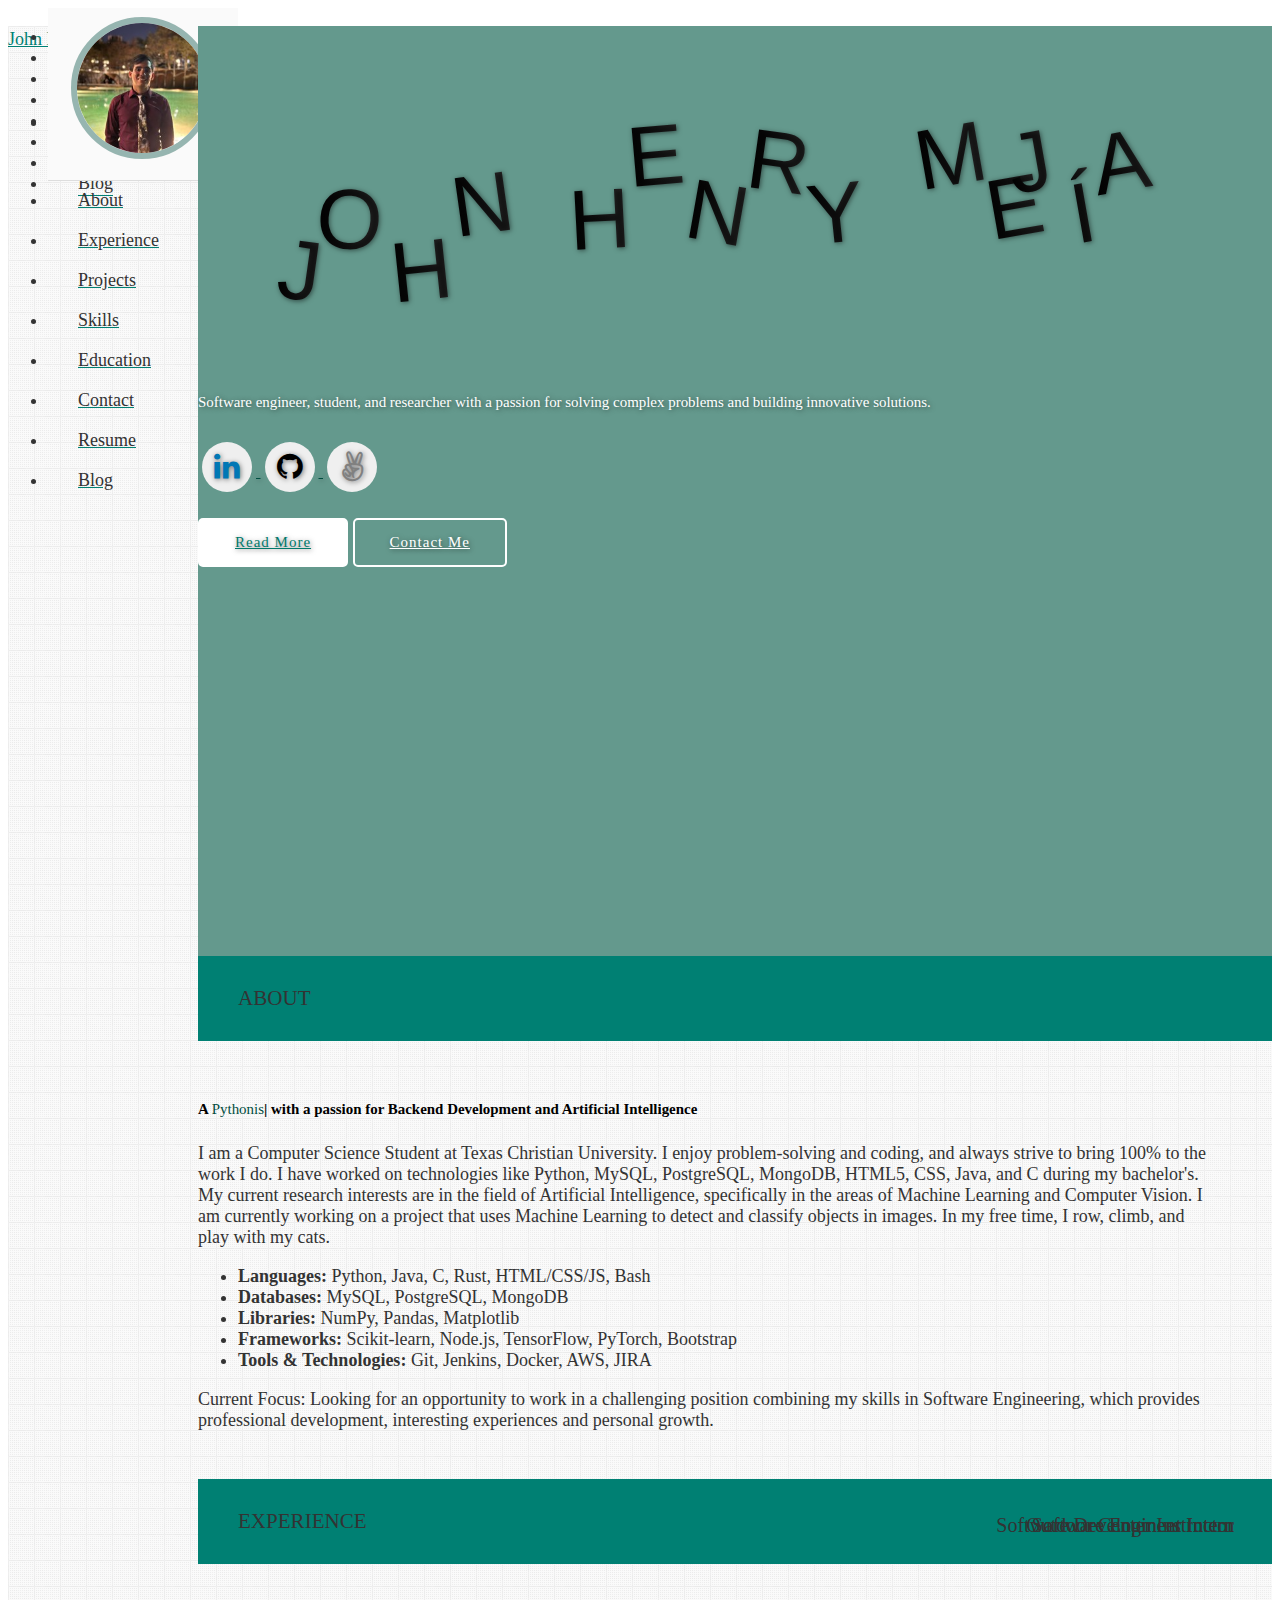
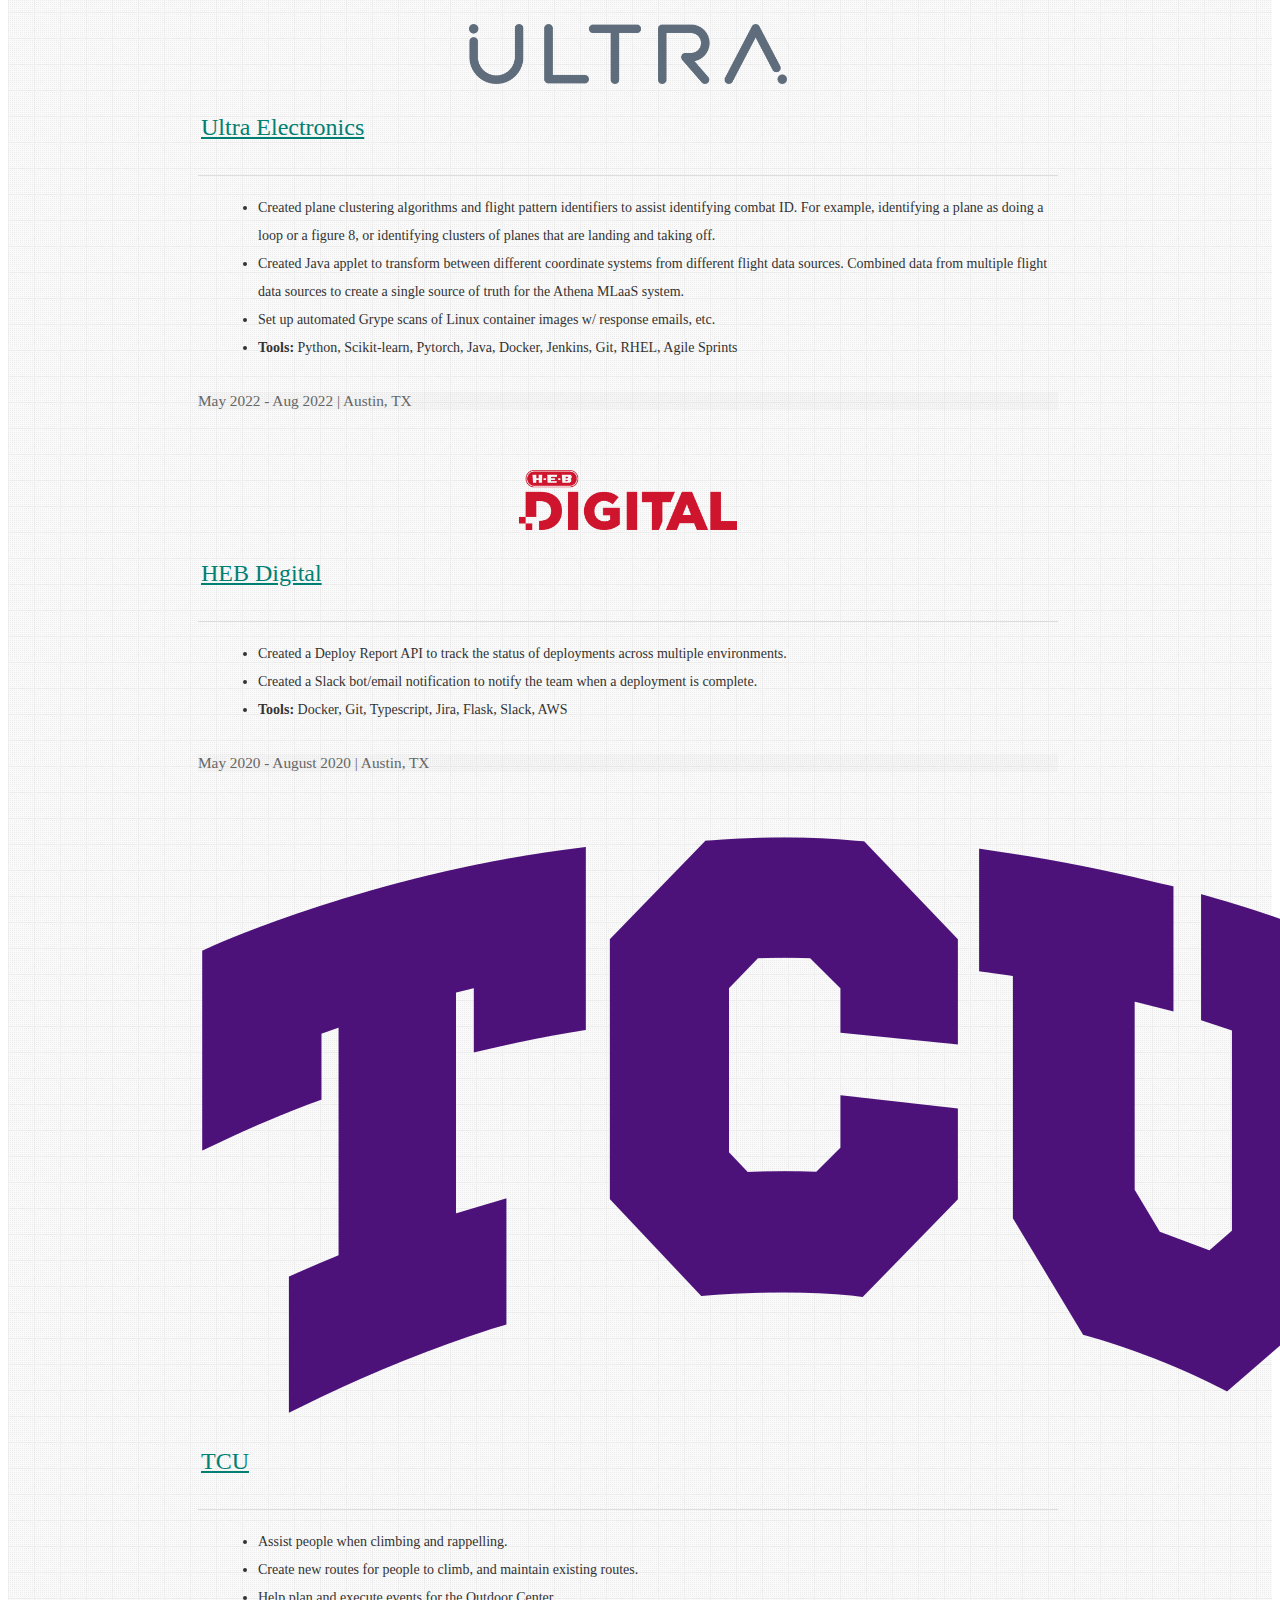
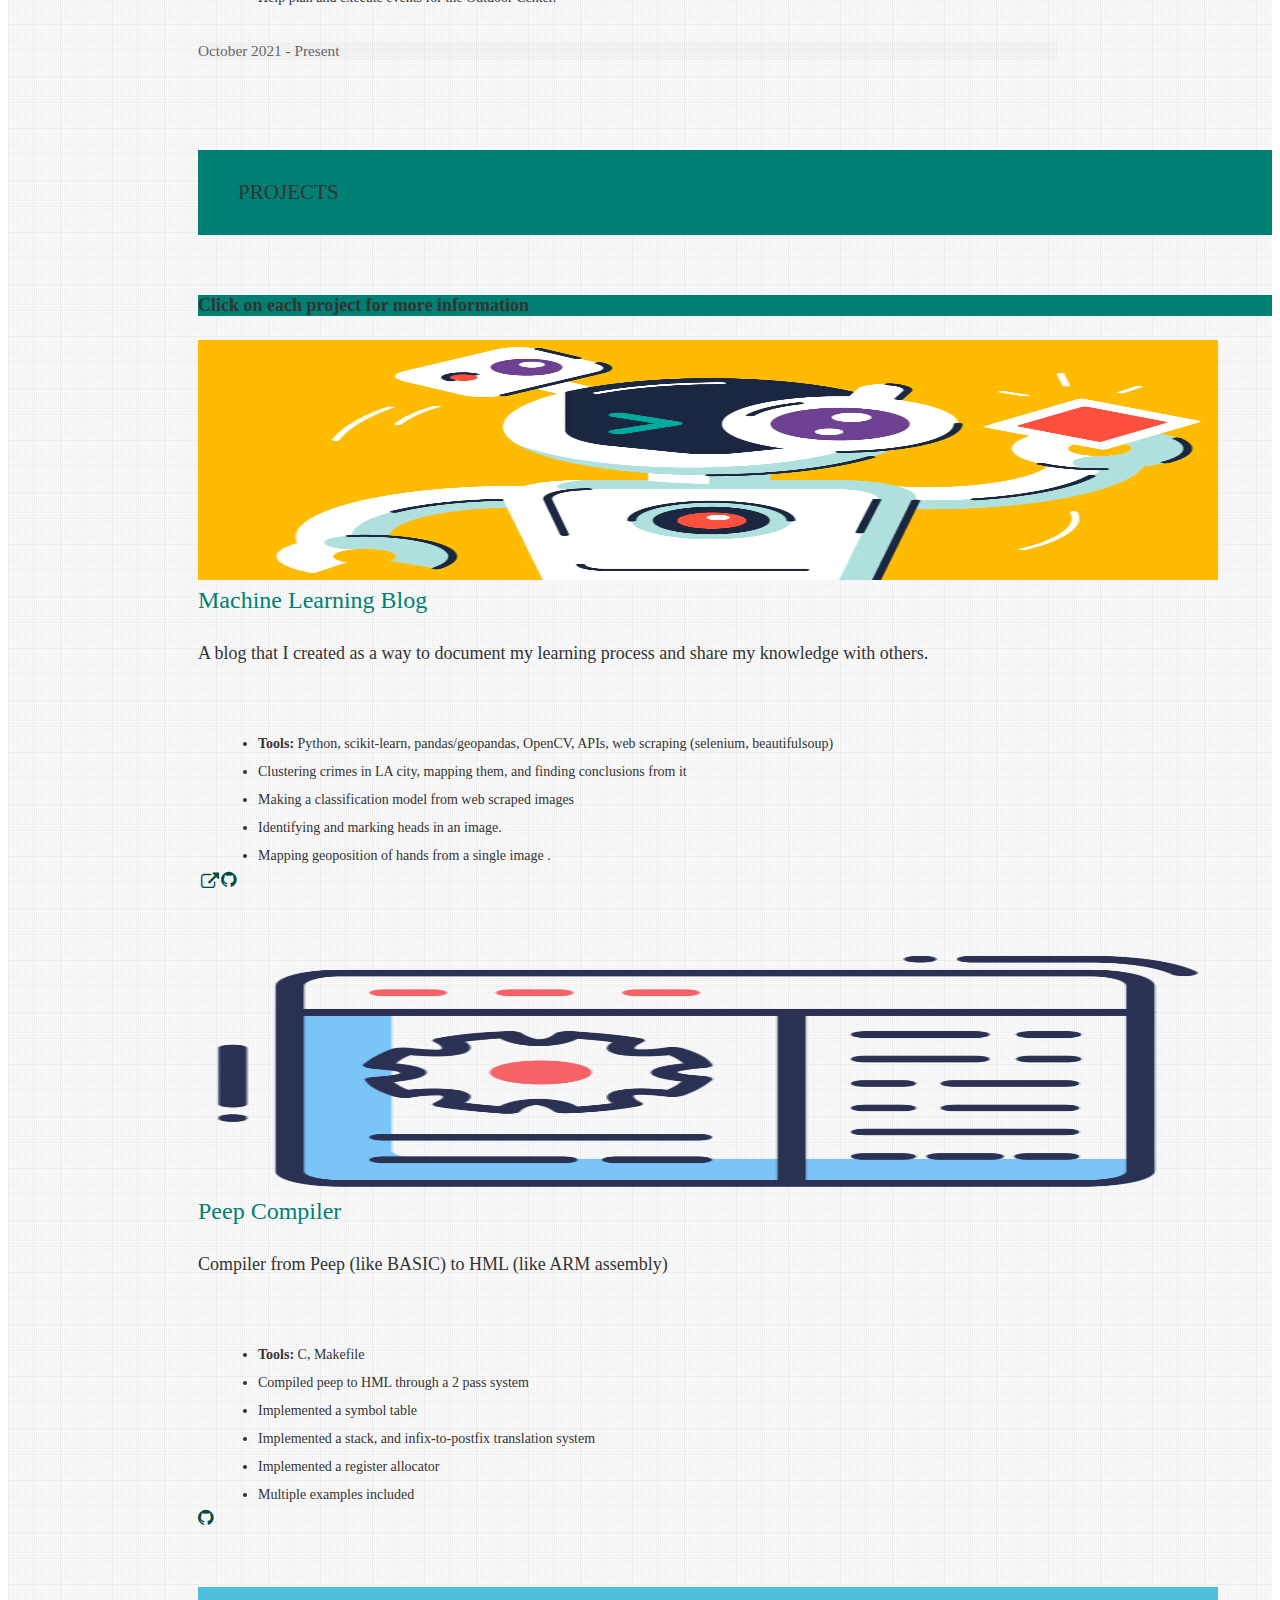
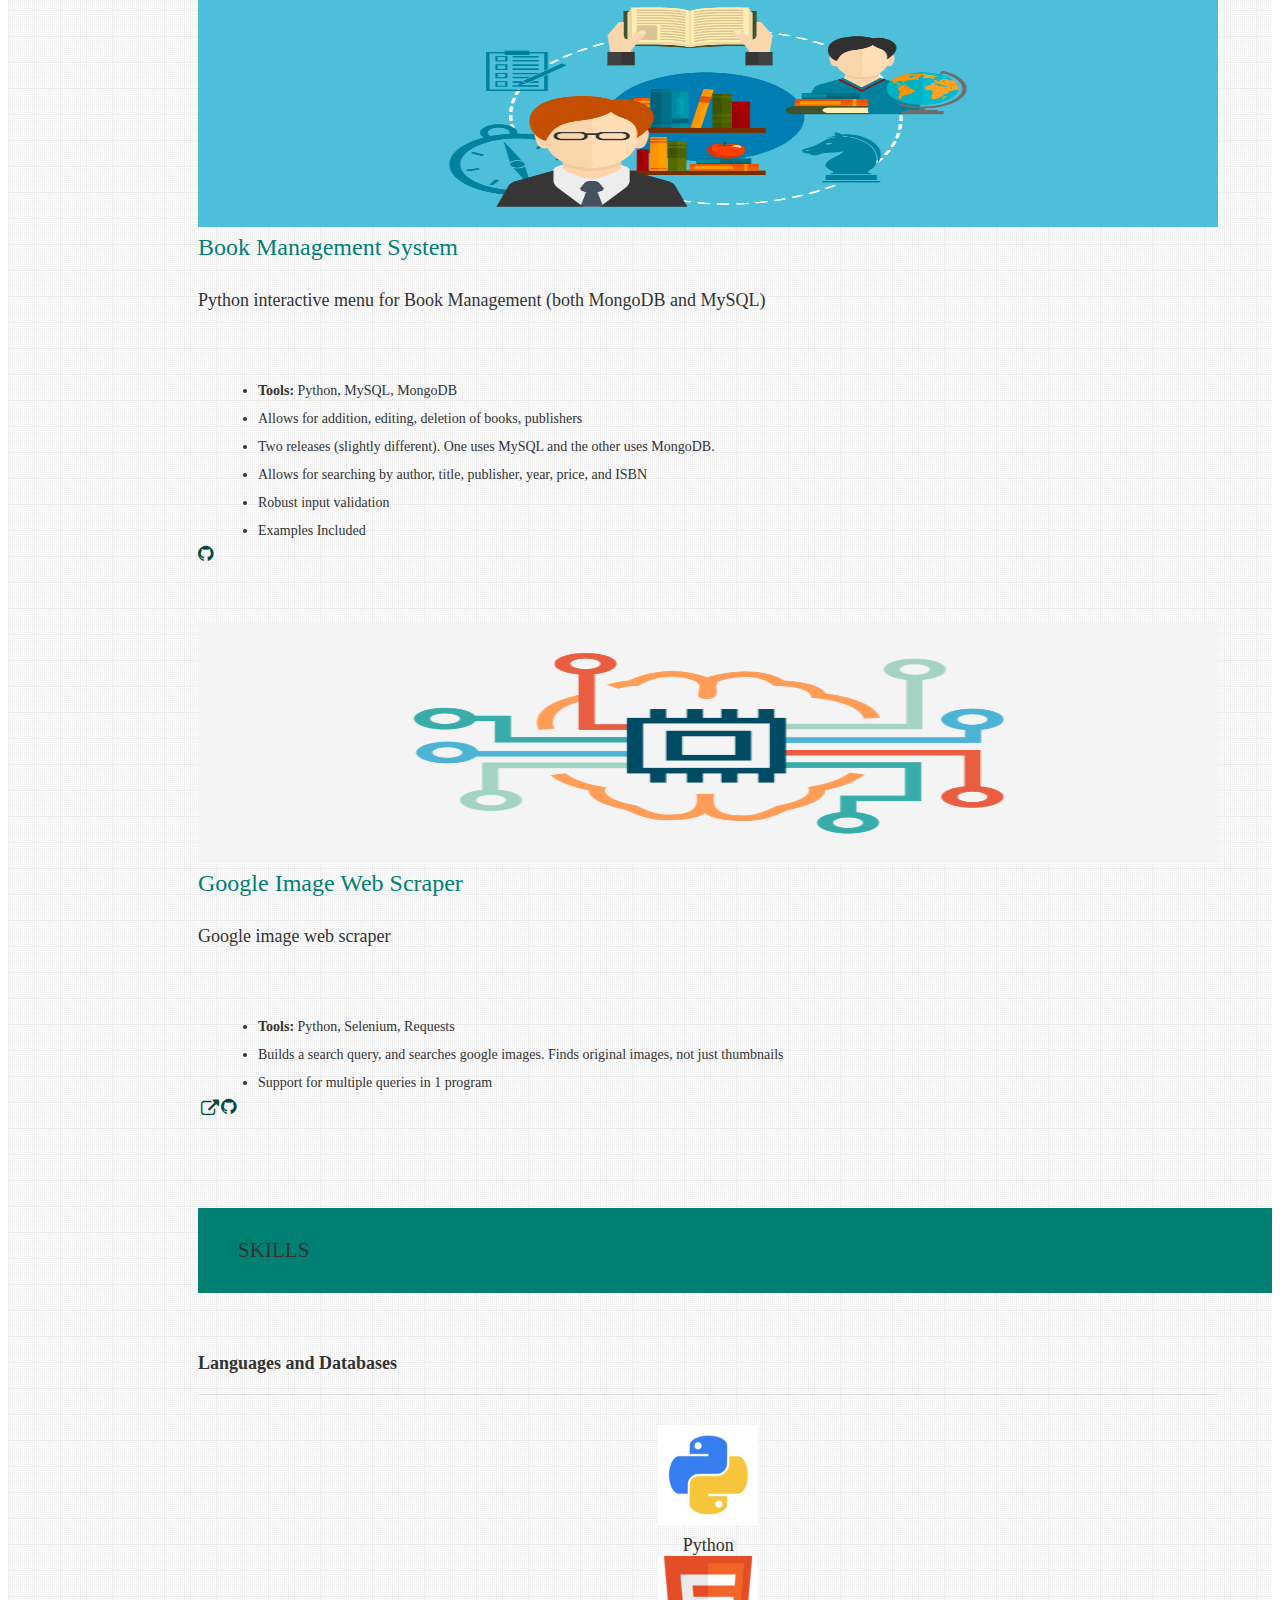
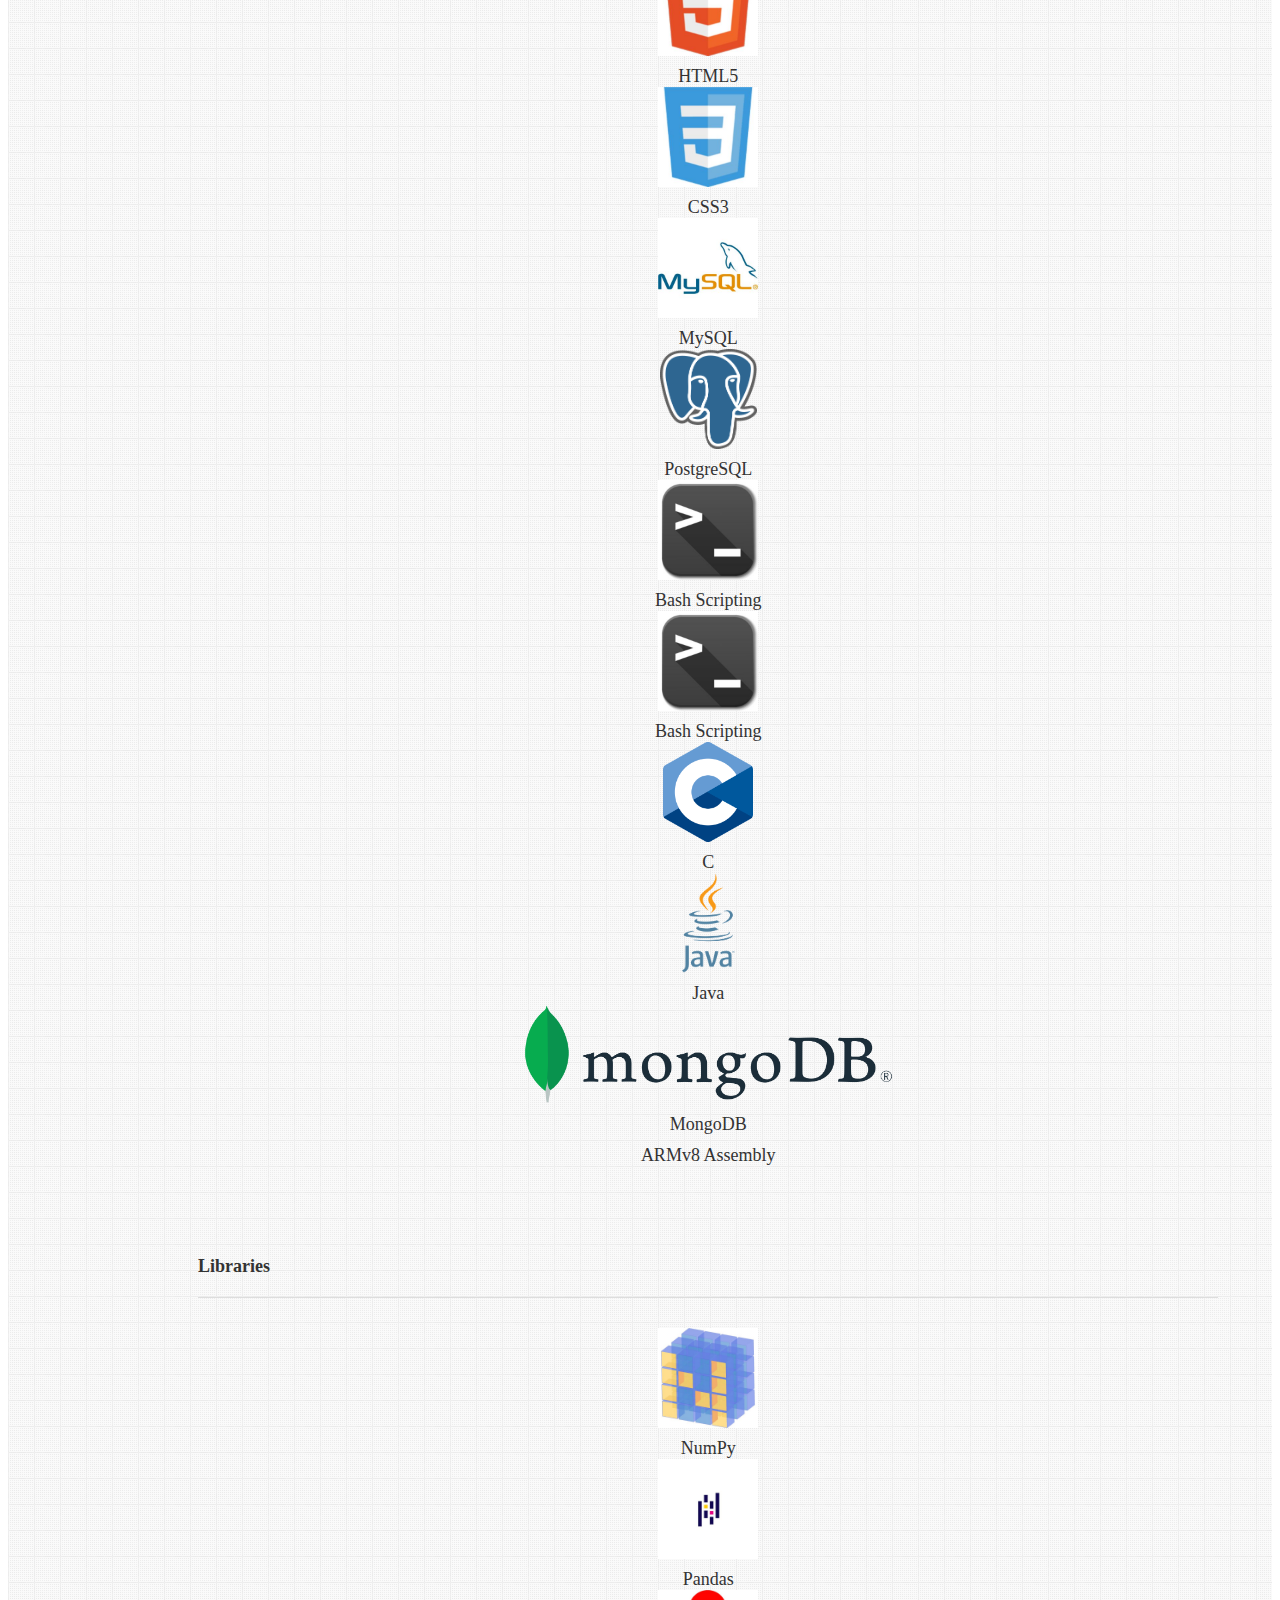
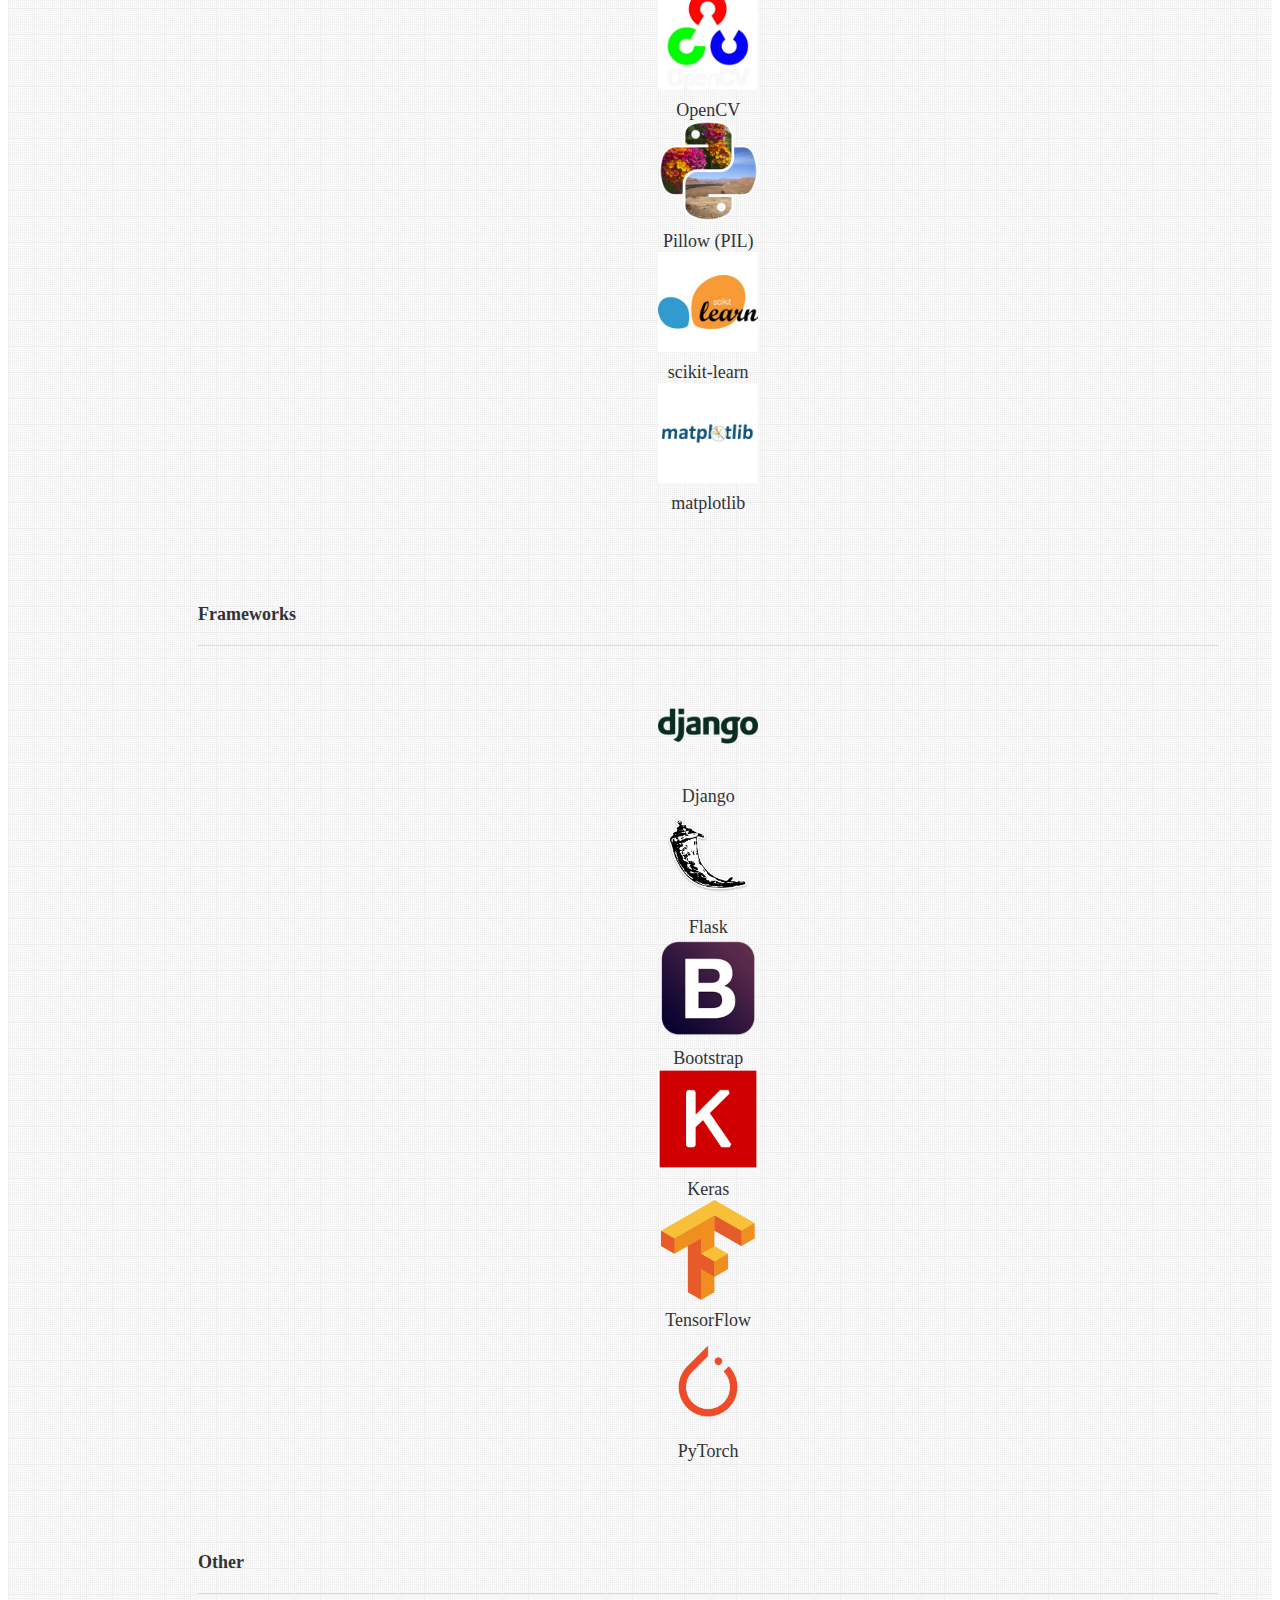
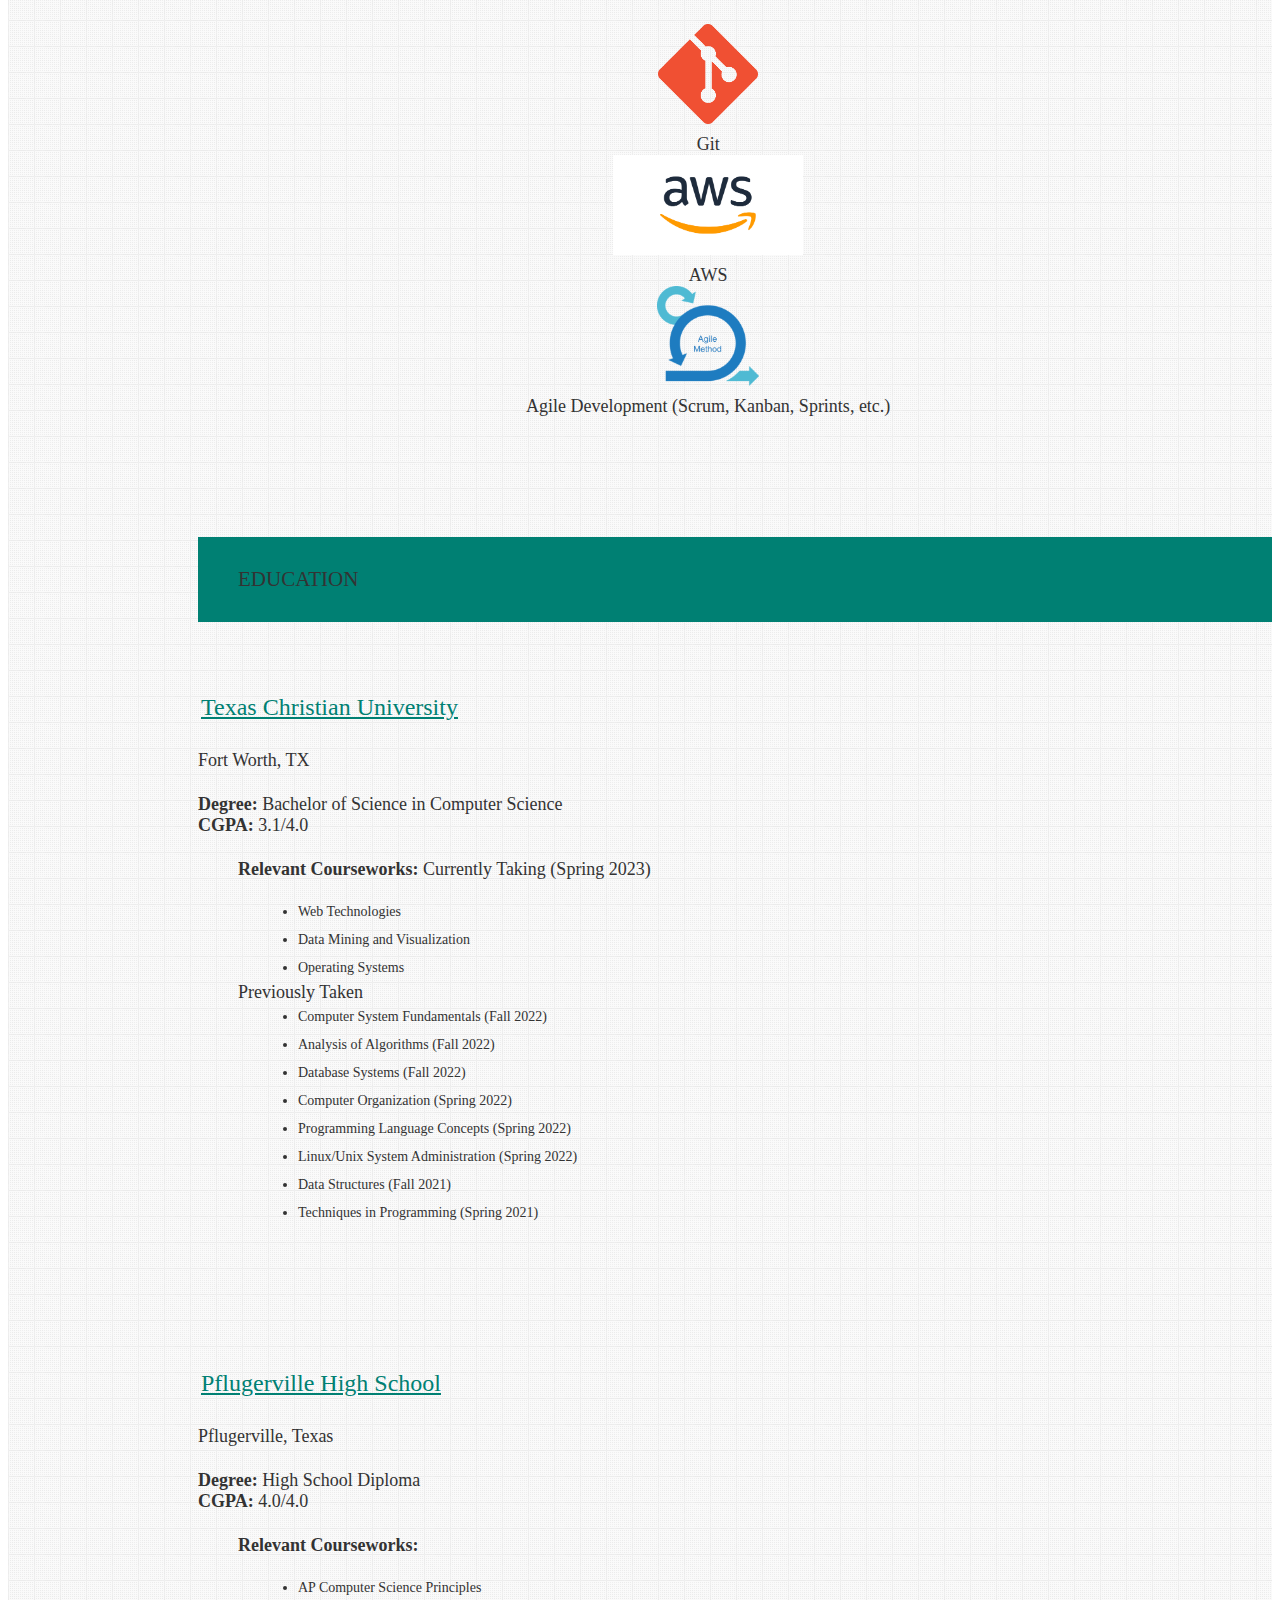
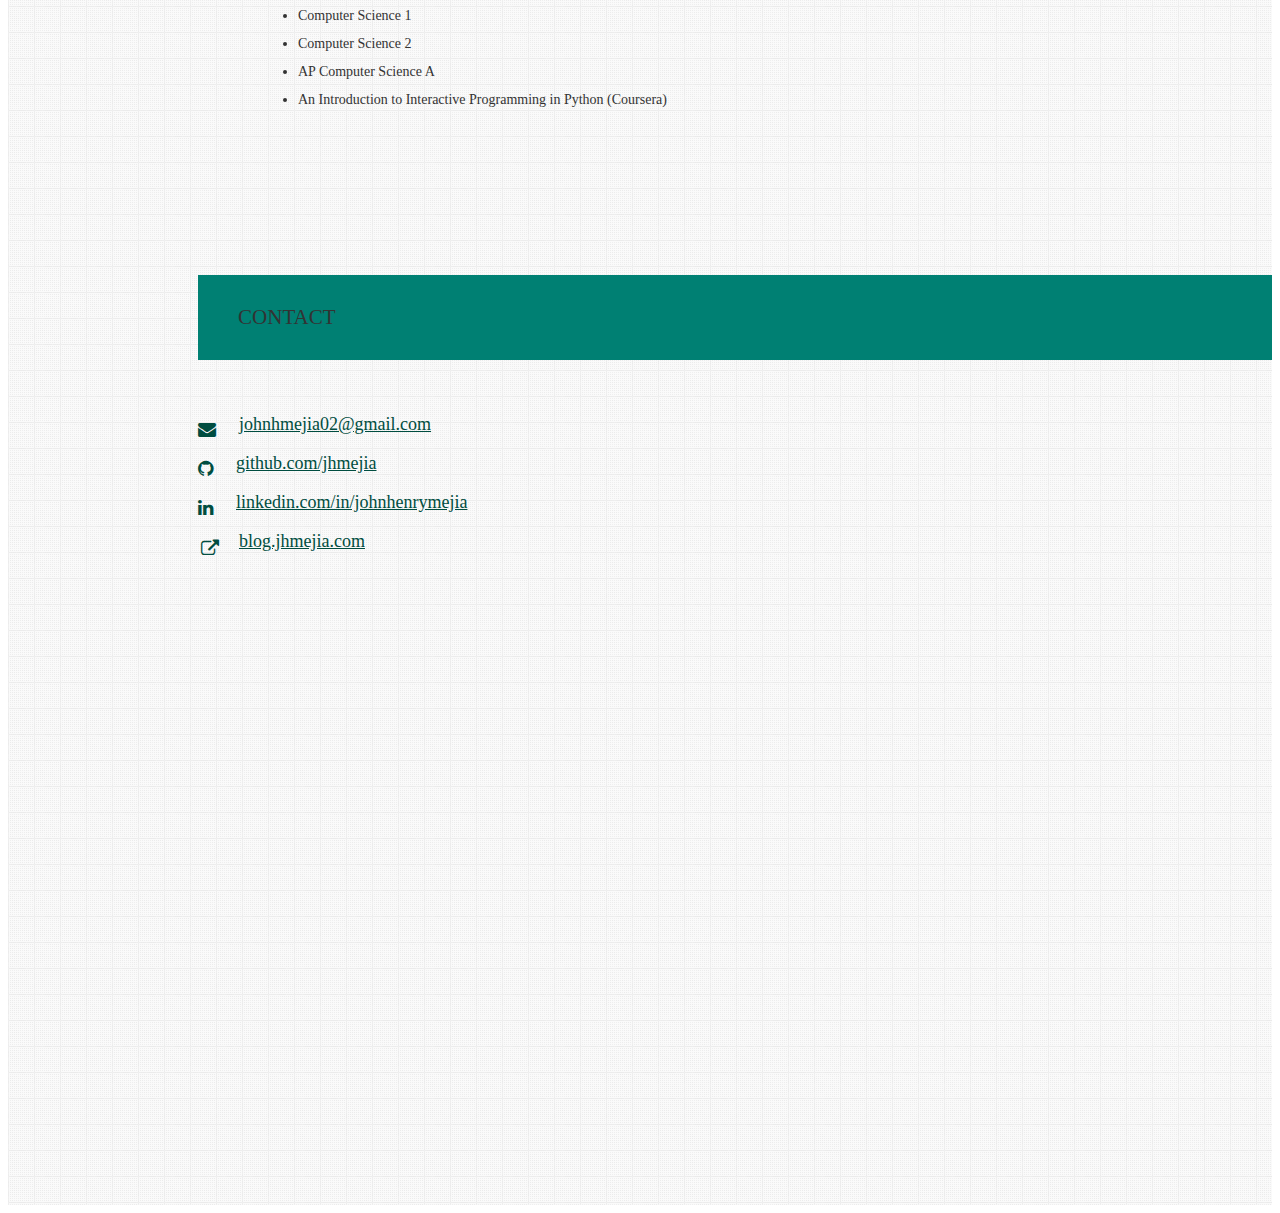
==== index.html @ d95491ed "Update index.html" ====
<!-- <!DOCTYPE html> -->
<html lang="en">

<head>
  <meta charset="utf-8" />
  <meta name="viewport" content="width=device-width initial-scale=1" />
  <meta http-equiv="X-UA-Compatible" content="IE=edge" />

  <!-- Google Tag Manager -->
  <script>(function(w,d,s,l,i){w[l]=w[l]||[];w[l].push({'gtm.start':
  new Date().getTime(),event:'gtm.js'});var f=d.getElementsByTagName(s)[0],
  j=d.createElement(s),dl=l!='dataLayer'?'&l='+l:'';j.async=true;j.src=
  'https://www.googletagmanager.com/gtm.js?id='+i+dl;f.parentNode.insertBefore(j,f);
  })(window,document,'script','dataLayer','GTM-PGZH8HT');</script>
  <!-- End Google Tag Manager -->

  <!-- Materialize - Compiled and minified CSS-->
  <link rel="stylesheet" href="//cdnjs.cloudflare.com/ajax/libs/materialize/0.95.3/css/materialize.min.css" />
  <!-- Font Awesome Icon - CSS-->
  <link rel="stylesheet" href="//maxcdn.bootstrapcdn.com/font-awesome/4.3.0/css/font-awesome.min.css" />
  <!-- Custom Styles-->
  <link rel="stylesheet" href="/assets/css/style.css" />
  <title>John Henry Mejia | Software Developer</title>



  <!-- Open Graph-->
  <meta property="og:locale" content="en_US" />
  <meta property="og:type" content="website" />
  <meta property="og:title" content="John Henry Mejia| Software Developer" />
  <meta property="og:description" content="Software Developer" />
  <meta property="og:url" content="https://jhmejia.com/" />
  <meta property="og:site_name" content="John Henry Mejia | Software Developer" />
  <meta property="article:publisher" content="https://jhmejia.com/" />
  <meta property="og:image" content="https://jhmejia.com/examples/preview.JPG" />

  <meta name="author" content="John Henry Mejia" />
  <meta name="description" content="Software Developer with a passion for backend development and artificial intelligence." />
  <link rel="apple-touch-icon" sizes="57x57" href="/assets/img/favicon/apple-icon-57x57.png" />
  <link rel="apple-touch-icon" sizes="60x60" href="/assets/img/favicon/apple-icon-60x60.png" />
  <link rel="apple-touch-icon" sizes="72x72" href="/assets/img/favicon/apple-icon-72x72.png" />
  <link rel="apple-touch-icon" sizes="76x76" href="/assets/img/favicon/apple-icon-76x76.png" />
  <link rel="apple-touch-icon" sizes="114x114" href="/assets/img/favicon/apple-icon-114x114.png" />
  <link rel="apple-touch-icon" sizes="120x120" href="/assets/img/favicon/apple-icon-120x120.png" />
  <link rel="apple-touch-icon" sizes="144x144" href="/assets/img/favicon/apple-icon-144x144.png" />
  <link rel="apple-touch-icon" sizes="152x152" href="/assets/img/favicon/apple-icon-152x152.png" />
  <link rel="apple-touch-icon" sizes="180x180" href="/assets/img/favicon/apple-icon-180x180.png" />
  <link rel="icon" type="image/png" sizes="192x192" href="/assets/img/favicon/android-icon-192x192.png" />
  <link rel="icon" type="image/png" sizes="32x32" href="/assets/img/favicon/favicon-32x32.png" />
  <link rel="icon" type="image/png" sizes="96x96" href="/assets/img/favicon/favicon-96x96.png" />
  <link rel="icon" type="image/png" sizes="16x16" href="/assets/img/favicon/favicon-16x16.png" />
  <link rel="manifest" href="/assets/img/favicon/manifest.json" />
  <meta name="msapplication-TileColor" content="#ffffff" />
  <meta name="msapplication-TileImage" content="/assets/img/favicon/ms-icon-144x144.png" />
  <meta name="theme-color" content="#ffffff" />
  <meta name="robots" content="index, follow" />
  <!-- Google Site Verification for indexing -->
  <meta name="google-site-verification" content="_qxK8tePiU2fhnwlwnJ7pkDFnj1k2EiKq_cYGy1Cb84" />

  <style>
    :root {  
  --green-fancy: rgb(219, 219, 219);
  --blue-fancy: rgb(0,0, 0);
}

@keyframes float {
  from, to {
    transform: translateY(-0%);
  }
  
  50% {    
    transform: translateY(-5%);
  }
}

@keyframes background-pan {
  from {
    background-position: 1000% center;
  }
  
  to {
    background-position: 0% center;
  }
}


.cool-word {
  color: white;
  font-family: "Rubik", sans-serif;
  font-size: clamp(1.8rem, 6.65vw, 8rem);
  margin: 0rem;
  text-transform: uppercase;
  transition: opacity 250ms ease;
}

.fancy span {
  display: inline-block;
}

.fancy > .outer {
  transition: transform 350ms ease;
}

.fancy > .outer {
  transition-duration: 800ms;
}

.fancy > .outer > .inner {
  animation: float 5s ease infinite;
}

.fancy > .outer > .inner > .letter {
  background: linear-gradient(
    to right,
    var(--blue-fancy),
    var(--green-fancy),
    var(--blue-fancy)
  );
  background-size: 1000%;
  -webkit-background-clip: text;
  -webkit-text-fill-color: transparent;
  animation: background-pan 80s linear infinite;
}

.fancy > .outer:nth-child(1) {
  transform: translate(-50%, 60%) rotate(8deg);
}

.fancy > .outer:nth-child(2) {
  transform: translate(-40%, 20%) rotate(4deg);
}

.fancy > .outer:nth-child(3) {
  transform: translate(-30%, 60%) rotate(-6deg);
}

.fancy > .outer:nth-child(4) {
  transform: translate(-30%, 8%) rotate(-8deg);
}

.fancy > .outer:nth-child(5) {
  transform: translate(99%, -20%) rotate(5deg);
}

.fancy > .outer:nth-child(6) {
  transform: translate(60%, 20%) rotate(-3deg);
}

.fancy > .outer:nth-child(7) {
  transform: translate(60%, -30%) rotate(-5deg);
}

.fancy > .outer:nth-child(8) {
  transform: translate(60%, 15%) rotate(10deg);
}

.fancy > .outer:nth-child(9) {
  transform: translate(60%, -25%) rotate(8deg);
}

.fancy > .outer:nth-child(10) {
  transform: translate(60%, 15%) rotate(-6deg);
}

.fancy > .outer:nth-child(11) {
  transform: translate(100%, -10%) rotate(-3deg);
}

.fancy > .outer:nth-child(12) {
  transform: translate(120%, -30%) rotate(-10deg);
}

.fancy > .outer:nth-child(13) {
  transform: translate(150%, 10%) rotate(-10deg);
}

.fancy > .outer:nth-child(14) {
  transform: translate(120%, -25%) rotate(-10deg);
}

.fancy > .outer:nth-child(15) {
  transform: translate(300%, 15%) rotate(-10deg);
}

.fancy > .outer:nth-child(16) {
  transform: translate(120%, -25%) rotate(-10deg);
}

  </style>
  
  




</head>

<body>
  <!-- Google Tag Manager (noscript) -->
  <noscript><iframe src="https://www.googletagmanager.com/ns.html?id=GTM-PGZH8HT"
  height="0" width="0" style="display:none;visibility:hidden"></iframe>
  </noscript>
  
  <!-- Navigation Menu-->
  <!-- Nav class 1 -->
  <nav class="hide-on-small-only">
    <ul class="side-nav fixed section table-of-contents">

      <li class="logo">
        <a id="logo-container" aria-label="Navigate to the beginning of the page" href="#intro"
          class="brand-logo grey-blue-text">
          <img src="/assets/img/azo-photo-sq.jpg" class="circle img-responsive profile-pic" alt="avatar">
        </a>
      </li>

      <li class="bold">
        <a aria-label="Navigate to the About section" href="#about" class="waves-effect waves-dark teal-text"><i
            class="mdi-social-person small"></i><span>About</span></a>
      </li>
      <li class="bold">
        <a aria-label="Navigate to the Experience section" href="#experience"
          class="waves-effect waves-dark teal-text"><i
            class="mdi-action-trending-up small"></i><span>Experience</span></a>
      </li>

      <li class="bold">
        <!-- mdi-av-web small
             mdi-av-my-library-books small-->
        <a aria-label="Navigate to the Projects section" href="#projects" class="waves-effect waves-dark teal-text"><i
            class="mdi-av-my-library-books small"></i><span>Projects</span></a>
      </li>

      <li class="bold">
        <!--
        ICONS:
        mdi-action-assessment
        mdi-social-poll
        mdi-av-equalizer
        -->
        <a aria-label="Navigate to the Skills section" href="#skills" class="waves-effect waves-dark teal-text"><i
            class="mdi-action-assessment small"></i><span>Skills</span></a>
      </li>
      
      <li class="bold">
        <!--
        ICONS:
        -->
        <a aria-label="Navigate to the Education section" href="#education" class="waves-effect waves-dark teal-text"><i
            class="mdi-social-school small"></i><span>Education</span></a>
      </li>

      <li class="bold">
        <!-- 
        1. mdi-communication-contacts
        2. mdi-content-mail
        3. mdi-communication-email
        -->
        <a aria-label="Navigate to the Contact section" href="#contact" class="waves-effect waves-dark teal-text"><i
            class="mdi-content-mail small"></i><span>Contact</span></a>
      </li>

      <li class="bold">
        <!--
        ICONS:
        1. mdi-action-description
        2. mdi-file-folder
        3. mdi-file-folder-open
        4. mdi-file-attachment
        5. mdi-file-folder-shared
        -->
       
        <a aria-label="Open John Henry's resume in a new tab" href="https://tcu.app.box.com/v/jhmejiaresume" target="_blank"
        class="waves-effect waves-dark teal-text"><i class="mdi-file-folder-open small"></i><span>Resume</span></a>  
      </li>

      <li class="bold">
        <!-- 
        1. mdi-communication-contacts
        2. mdi-content-mail
        3. mdi-communication-email
        -->
        <a aria-label="Open JH Blog in a new tab" href="https://blog.jhmejia.com" class="waves-effect waves-dark teal-text"><i
            class="mdi-file-attachment small"></i><span>Blog</span></a>
      </li>
    </ul>
  </nav>

  <!-- Nav class 2 -->
  <nav class="hide-on-large only trigger z-depth-1">
    <a aria-label="Toggle visibility of the mobile navbar" href="#" data-activates="slide-out"
      class="button-collapse"><i class="mdi-navigation-menu"></i></a>
    <div class="name-title">
      <a id="name" aria-label="Navigate to the beginning of the page" href="#" class="teal-text">John Henry Mejia</a><span class="black-text">Software Developer</span>
    </div>
  </nav>

  <!-- Nav class 3 -->
  <nav class="hide-on-large only">
    <ul id="slide-out" class="side-nav">
      <li class="bold">
        <a aria-label="Navigate to the About section" href="#about" class="waves-effect waves-dark teal-text"><i
            class="mdi-social-person small"></i><span>About</span></a>
      </li>
      <li class="bold">
        <a aria-label="Navigate to the Experience section" href="#experience"
          class="waves-effect waves-dark teal-text"><i
            class="mdi-action-trending-up small"></i><span>Experience</span></a>
      </li>
      <li class="bold">
        <a aria-label="Navigate to the Projects section" href="#projects" class="waves-effect waves-dark teal-text"><i
            class="mdi-av-my-library-books small"></i><span>Projects</span></a>
      </li>
      <li class="bold">
        <a aria-label="Navigate to the Skills section" href="#skills" class="waves-effect waves-dark teal-text"><i
            class="mdi-action-assessment small"></i><span>Skills</span></a>
      </li>

      <li class="bold">
        <a aria-label="Navigate to the Education section" href="#education" class="waves-effect waves-dark teal-text"><i
            class="mdi-social-school small"></i><span>Education</span></a>
      </li>
      <li class="bold">
        <a aria-label="Navigate to the Contact section" href="#contact" class="waves-effect waves-dark teal-text"><i
            class="mdi-content-mail small"></i><span>Contact</span></a>
      </li>
      <li class="bold">
        <a aria-label="Open John Henry's Resume in a new tab"
          href="https://resume.jhmejia.com/" target="_blank"
          class="waves-effect waves-dark teal-text"><i class="mdi-file-folder-open small"></i><span>Resume</span></a>
      </li>
      <li class="bold">
        <a aria-label="Open John Henry's Blog in a new tab"
          href="https://blog.jhmejia.com/" target="_blank"
          class="waves-effect waves-dark teal-text"><i class="mdi-file-attachment small"></i><span>Blog</span></a>
      </li>
    </ul>
  </nav>

  <!-- Main Content-->
  <main>
    <!-- First Section: Heading lines and image -->
    <section id="intro" class="section scrollspy full-height">
      <div class="overlay"></div>
      <div class="container">
        <div class="col-md-9">
          <div class="content section-padding valign" style="margin-left: 10%; margin-top: 50px;">
            <div class="caption">
              <br>
              <br>
            
              <h2 id="channel-link" class="cool-word fancy">
                <span class="teal">John Henry Mejía</span>
              </h2>
              <br>
              <br>

            </div>

              <br>
              <br>
              <!-- <h5 style="color:#00796b">A <span class="typing" style="font-weight: 300; color:#fff"></span></h5> -->
              
            </div>
            <div class="social">

              <h5>Software engineer, student, and researcher with a passion for solving complex problems and building innovative solutions.</h5>

              <a href="http://linkedin.com/in/johnhenrymejia" target="_blank">
                <button class="icon-btn linkedin">
                  <i class="fa fa-linkedin"></i>
                </button>
              </a>
              <a href="https://github.com/jhmejia/" target="_blank">
                <button class="icon-btn github">
                  <i class="fa fa-github"></i>
                </button>
              </a>
              <!-- <a href="https://blog.jhmejia.com" target="_blank">
                <button class="icon-btn blogger">
                  <i class="fa fa-inverse"></i>
                </button>
              </a> -->

              <a href="https://blog.jhmejia.com" target="_blank">
                <button class="icon-btn angellist">
                  <i class="fa fa-angellist"></i>
                </button>
              </a>

             
            </div>
            <div class='buttons'>
              <a href="#about" class="readme">Read More</a>
              <a href="#contact" class="contactme">Contact Me</a>
            </div>
          </div>
        </div>
      </div>
    </section>

    <!-- Second Section: About -->
    <section id="about" class="section scrollspy">
      <h3 class="page-title white-text teal">About</h3>
      <div class="container flow-text">

        <h5 style="color:rgb(0, 0, 0)">A <span class="typing" style="font-weight: 300; color:#004d40"></span> with a passion for Backend Development and Artificial Intelligence</h5>

        <!-- <blockquote>



          <h2>
            A Software Developer with a passion for Backend Development and Artificial Intelligence.

          </h2>
        </blockquote> -->        
        <p>
          I am a Computer Science Student at Texas Christian University. I enjoy problem-solving and coding, and always strive to bring 100% to the work I do.

          I have worked on technologies like Python, MySQL, PostgreSQL, MongoDB, HTML5, CSS, Java, and C during my bachelor's. 

          My current research interests are in the field of Artificial Intelligence, specifically in the areas of Machine Learning and Computer Vision. I am currently working on a project that uses Machine Learning to detect and classify objects in images.

          In my free time, I row, climb, and play with my cats.
        </p>
        <p>
          <ul>
            <li><b>Languages:</b> Python, Java, C, Rust, HTML/CSS/JS, Bash</li>
            <li><b>Databases:</b> MySQL, PostgreSQL, MongoDB</li>
            <li><b>Libraries:</b> NumPy, Pandas, Matplotlib</li>
            <li><b>Frameworks:</b> Scikit-learn, Node.js, TensorFlow, PyTorch, Bootstrap</li>
            <li><b>Tools & Technologies:</b> Git, Jenkins, Docker, AWS, JIRA</li>
          </ul>
          
        </p>
          
        <!-- <p>
          
          Detail-oriented Software Developer with professional experience in Backend Development, Machine Learning, Computer Vision. I am adept in Python, Django, Flask, SQL, Machine Learning, Computer Vision.           
        </p> -->
        <p>
          Current Focus: Looking for an opportunity to work in a challenging position combining my skills in Software Engineering, which provides professional development, interesting experiences and personal growth.
        </p>
        <!-- <p>
       
        </p> -->
      </div>
    </section>


    <!-- Third Section: Experience -->
    <section id="experience" class="section scrollspy">
      <h3 class="page-title white-text teal">Experience</h3>
      <div class="container">

        <!-- Latest Experience -->
        <div class="card">
          <div class="card-content">
            <div class="row">
              <div class="col s12 m2">
                <a href="https://www.ultra.group/" target="_blank"><img alt="Ultra logo"
                    src="/assets/img/ultra-logo.png" class="responsive-img center-block" /></a>
              </div>
              <!-- <div class="col s12 m10"> -->
              <div class="col s12 m10">
                <p>
                  <span class="card-title"><a href="https://www.ultra.group/" target="_blank"
                      class="teal-text hoverline">Ultra Electronics</a></span>
                </p>
              </div>
            </div>
            <div class="role brown-text text-darken-2">Software Engineer Intern</div>
            <ul>
              <li>
                Created plane clustering algorithms and flight pattern identifiers to assist identifying combat ID. 
                For example, identifying a plane as doing a loop or a figure 8, or identifying clusters of planes that are landing and taking off.
              </li>
              <li>
                Created Java applet to transform between different coordinate systems from different flight data sources.
                Combined data from multiple flight data sources to create a single source of truth for the Athena MLaaS system.
              </li>
              
              <li>Set up automated Grype scans of Linux container images w/ response emails, etc.</li>
                
              
              
              <li>
                <b>Tools:</b> Python, Scikit-learn, Pytorch, Java, Docker, Jenkins, Git, RHEL, Agile Sprints
              </li>
            </ul>
          </div>
          <div class="card-action">
            <span>May 2022 - Aug 2022 | Austin, TX </span>
          </div>
        </div>

        
        <div class="card">
          <div class="card-content">
            <div class="row">
              <div class="col s12 m2">
                <a href="https://digital.heb.com/" target="_blank"><img alt="HEB Digital logo"
                    src="/assets/img/HEBDigital-Logo-SingleColor-Red.png" class="responsive-img center-block" /></a>
              </div>
              <!-- <div class="col s12 m10"> -->
              <div class="col s12 m10">
                <p>
                  <span class="card-title"><a href="http://meditab.com" target="_blank"
                      class="teal-text hoverline">HEB Digital</a></span>
                </p>
              </div>
            </div>
            <div class="role brown-text text-darken-2">Software Development Intern</div>
            <ul>
              <li>
                Created a Deploy Report API to track the status of deployments across multiple environments.
              </li>
              <li>
                Created a Slack bot/email notification to notify the team when a deployment is complete.
              </li>
              <li>
                <b>Tools:</b> Docker, Git, Typescript, Jira, Flask, Slack, AWS
              </li>
             
            </ul>
          </div>
          <div class="card-action">
            <span>May 2020 - August 2020 | Austin, TX</span>
          </div>
        </div>

        <!-- Experience 2 -->
        <div class="card">
          <div class="card-content">
            <div class="row">
              <div class="col s12 m2">
                <img alt="Mtag logo" src="/assets/img/tcu_logo.png" class="responsive-img center-block" />

              </div>

              <!-- <div class="col s12 m10"> -->
              <div class="col s12 m10">
                <p>
                  <span class="card-title"><a href="#experience" class="teal-text hoverline">TCU</a></span>
                </p>
              </div>
            </div>
            <div class="role brown-text text-darken-2">Outdoor Center Instructor</div>
            <ul>
              <li>
                Assist people when climbing and rappelling.
              </li>
              <li>
                Create new routes for people to climb, and maintain existing routes.
              </li>
              <li>
                Help plan and execute events for the Outdoor Center.
              </li>
            </ul>
          </div>
          <div class="card-action">
            <span>October 2021 - Present</span>
          </div>
        </div>

       
        

      </div>
    </section>

    <!-- Fourth Section: Projects -->
    <section id="projects" class="section scrollspy">
      <h3 class="page-title white-text teal">Projects</h3>
      <h4 class="page-title white-text teal">Click on each project for more information</h4>
      <div class="container">
        <div class="row">

          <div class="col s12 m6 l4">
            <div class="card medium">
              <div class="card-image waves-effect waves-block waves-light">
                <img alt="music streaming app" src="/assets/img/Deep-learning-for-computer-vision2.png" style="height: 100%; width: 100%" class="activator" />
              </div>
              <div class="card-content">
                <span class="card-title activator teal-text hoverline">Machine Learning Blog
                  <i class="mdi-navigation-more-vert right"></i></span>
                <p>
                  A blog that I created as a way to document my learning process and share my knowledge with others.
                </p>
              </div>
              <div class="card-reveal">
                <!-- TODO: change this -- only close button -->
                <!-- <span class="card-title brown-text">Accomplishments<i class="mdi-navigation-close right"></i></span> -->
                <span class="card-title grey-text"><small>Accomplishments</small><i
                    class="mdi-navigation-close right"></i></span>
                <ul>
                  <li><b>Tools:</b> Python, scikit-learn, pandas/geopandas, OpenCV, APIs, web scraping (selenium, beautifulsoup)</li>
                  <li>Clustering crimes in LA city, mapping them, and finding conclusions from it</li>
                  <li>Making a classification model from web scraped images</li>
                  <li>Identifying and marking heads in an image.</li>
                  <li>Mapping geoposition of hands from a single image .</li>


                </ul>
                <div class="card-action">
                  <a aria-label="Visit " href="https://blog.jhmejia.com/" target="_blank" data-position="top"
                    data-tooltip="View Online"
                    class="btn-floating btn-large waves-effect waves-light blue-grey tooltipped"><i
                      class="fa fa-external-link"></i></a>
                  <a aria-label="Visit the GitHub repo for  project" href="https://github.com/jhmejia/blog-notebooks"
                    target="_blank" data-position="top" data-tooltip="View Source"
                    class="btn-floating btn-large waves-effect waves-light blue-grey tooltipped"><i
                      class="fa fa-github"></i></a>
                </div>
              </div>
            </div>
          </div>

          <div class="col s12 m6 l4">
            <div class="card medium">
              <div class="card-image waves-effect waves-block waves-light">
                <img alt="quiz app" src="/assets/img/peepcc.png" style="height: 100%; width: 100%" class="activator" />
              </div>
              <div class="card-content">
                <span class="card-title activator teal-text hoverline">Peep Compiler<i
                    class="mdi-navigation-more-vert right"></i></span>
                <p>
                  Compiler from Peep (like BASIC) to HML (like ARM assembly)
                </p>
              </div>
              <div class="card-reveal">
                <!-- TODO: change this -- only close button -->
                <!-- <span class="card-title brown-text">Accomplishments<i class="mdi-navigation-close right"></i></span> -->
                <span class="card-title grey-text"><small>Accomplishments</small><i
                    class="mdi-navigation-close right"></i></span>
                <ul>
                  <li><b>Tools:</b> C, Makefile</li>
                  <li>Compiled peep to HML through a 2 pass system </li>
                  <li>Implemented a symbol table</li>
                  <li>Implemented a stack, and infix-to-postfix translation system</li>
                  <li>Implemented a register allocator</li>
                  <li>Multiple examples included</li>

                </ul>
                <div class="card-action">
                  <a aria-label="Visit the GitHub repo for  project" href="https://github.com/jhmejia/peepcc-compiler"
                    target="_blank" data-position="top" data-tooltip="View Source"
                    class="btn-floating btn-large waves-effect waves-light blue-grey tooltipped"><i
                      class="fa fa-github"></i></a>
                </div>
              </div>
            </div>
          </div>


          <div class="col s12 m6 l4">
            <div class="card medium">
              <div class="card-image waves-effect waves-block waves-light">
                <img alt="quiz app" src="/assets/img/project-library-logo.png" style="height: 100%; width: 100%" class="activator" />
              </div>
              <div class="card-content">
                <span class="card-title activator teal-text hoverline">Book Management System<i
                    class="mdi-navigation-more-vert right"></i></span>
                <p>
                  Python interactive menu for Book Management (both MongoDB and MySQL)
                </p>
              </div>
              <div class="card-reveal">
                <!-- TODO: change this -- only close button -->
                <!-- <span class="card-title brown-text">Accomplishments<i class="mdi-navigation-close right"></i></span> -->
                <span class="card-title grey-text"><small>Accomplishments</small><i
                    class="mdi-navigation-close right"></i></span>
                <ul>
                  <li><b>Tools:</b> Python, MySQL, MongoDB</li>
                  <li>Allows for addition, editing, deletion of books, publishers </li>
                  <li>Two releases (slightly different). One uses MySQL and the other uses MongoDB.</li>
                  <li>Allows for searching by author, title, publisher, year, price, and ISBN</li>
                  <li>Robust input validation</li>
                  <li>Examples Included</li>

                </ul>
                <div class="card-action">
                  <a aria-label="Visit the GitHub repo for  project" href="https://github.com/jhmejia/book-management-sys"
                    target="_blank" data-position="top" data-tooltip="View Source"
                    class="btn-floating btn-large waves-effect waves-light blue-grey tooltipped"><i
                      class="fa fa-github"></i></a>
                </div>
              </div>
            </div>
          </div>


          <div class="col s12 m6 l4">
            <div class="card medium">
              <div class="card-image waves-effect waves-block waves-light">
                <img alt="music streaming app" src="/assets/img/brain.png" style="height: 100%; width: 100%" class="activator" />
              </div>
              <div class="card-content">
                <span class="card-title activator teal-text hoverline">Google Image Web Scraper
                  <i class="mdi-navigation-more-vert right"></i></span>
                <p>
                  Google image web scraper
                </p>
              </div>
              <div class="card-reveal">
                <!-- TODO: change this -- only close button -->
                <!-- <span class="card-title brown-text">Accomplishments<i class="mdi-navigation-close right"></i></span> -->
                <span class="card-title grey-text"><small>Accomplishments</small><i
                    class="mdi-navigation-close right"></i></span>
                <ul>
                  <li><b>Tools:</b> Python, Selenium, Requests</li>
                  <li>Builds a search query, and searches google images. Finds original images, not just thumbnails</li>
                  <li>Support for multiple queries in 1 program</li>

                

                </ul>
                <div class="card-action">
                  <a aria-label="Visit Blog" href="https://blog.jhmejia.com/2023/01/making-google-image-scraper.html" target="_blank" data-position="top"
                    data-tooltip="View Online"
                    class="btn-floating btn-large waves-effect waves-light blue-grey tooltipped"><i
                      class="fa fa-external-link"></i></a>
                  <a aria-label="Visit the GitHub repo for  project" href="https://github.com/jhmejia/google-image-scraper"
                    target="_blank" data-position="top" data-tooltip="View Source"
                    class="btn-floating btn-large waves-effect waves-light blue-grey tooltipped"><i
                      class="fa fa-github"></i></a>
                </div>
              </div>
            </div>
          </div>


          <!-- 1. Django Project -->
          <!-- <div class="col s12 m6 l6">
            <div class="card medium">
              <div class="card-image waves-effect waves-block waves-light">
                <img alt="django web app" src="/assets/img/project-library-logo.png" style="height: 100%; width: 100%" class="activator" />
              </div>
              <div class="card-content">
                <span class="card-title activator teal-text hoverline">Local Library Web-App<i
                    class="mdi-navigation-more-vert right"></i></span>
                <p>
                  A web-app that creates an online catalog for a small local library, where users can browse available books and manage their accounts.
                </p>
              </div>
              <div class="card-reveal">
                <span class="card-title grey-text"><small>Accomplishments</small><i
                    class="mdi-navigation-close right"></i></span>
                <ul>
                  <li><b>Tools:</b> HTML, CSS, Bootstrap, SQLite, Django, Heroku</li>
                  <li>Users can view list and detail information for books and authors.</li>
                  <li>Admin users can create and manage models.</li>
                  <li>Librarians can renew reserved books.</li>

                </ul>
                <div class="card-action">
                  <a aria-label="Visit " href="https://django-local-lib.herokuapp.com" target="_blank" data-position="top"
                    data-tooltip="View Online"
                    class="btn-floating btn-large waves-effect waves-light blue-grey tooltipped"><i
                      class="fa fa-external-link"></i></a>
                  <a aria-label="Visit the GitHub repo for  project" href="https://github.com/varadbhogayata/django-local-library"
                    target="_blank" data-position="top" data-tooltip="View Source"
                    class="btn-floating btn-large waves-effect waves-light blue-grey tooltipped"><i
                      class="fa fa-github"></i></a>
                </div>
              </div>
            </div>
          </div> -->

          

          <!-- ************* -->
        </div>
      </div>
    </section>

    <!-- Fifth Section: Skills -->
    <section id="skills" class="section scrollspy">
      <h3 class="page-title white-text teal">Skills</h3>
      <div class="container">
        <!-- Languages and Databases -->
        <div class="card">
          <div class="card-content">
            <h4 class="brown-text light">Languages and Databases</h4>
            <div class="row text-center">
              <div class="col s4 m2">
                <img alt="" src="/assets/img/python-logo-1-300x300.jpg" class="responsive-img" />Python
              </div>
              <div class="col s4 m2">
                <img alt="" src="/assets/img/html5-300x300.jpg" class="responsive-img" />HTML5
              </div>
              <div class="col s4 m2">
                <img alt="" src="/assets/img/css3-300x300.jpg" class="responsive-img" />CSS3
              </div>
              <div class="col s4 m2">
                <img alt="" src="/assets/img/mysql-logo-1-300x300.jpg" class="responsive-img" />MySQL
              </div>
              <div class="col s4 m2">
                <img alt="" src="/assets/img/postgresql-logo.png" class="responsive-img" />PostgreSQL
              </div>
              <div class="col s4 m2">
                <img alt="" src="/assets/img/shell-logo-1-300x300.jpg" class="responsive-img" />Bash Scripting
              </div>
              <div class="col s4 m2">
                <img alt="" src="/assets/img/shell-logo-1-300x300.jpg" class="responsive-img" />Bash Scripting
              </div>
              <div class="col s4 m2">
                <img alt="" src="/assets/img/c.png" class="responsive-img" />C
              </div>
              <div class="col s4 m2">
                <img alt="" src="/assets/img/Java_programming_language_logo.svg.png" class="responsive-img" />Java
              </div>
              <div class="col s4 m2">
                <img alt="" src="/assets/img/MongoDB.png" class="responsive-img" />MongoDB
              </div>
              <div class="col s4 m2">
                <img alt="" src="/assets/img/armcortex.jpg" class="responsive-img" />ARMv8 Assembly
              </div>
            </div>
          </div>
        </div>

        <div class="card">
          <div class="card-content">
            <h4 class="brown-text light">Libraries</h4>
            <div class="row text-center">
              <div class="col s4 m2">
                <img alt="" src="/assets/img/numpy-logo-1-500x500.jpg" class="responsive-img" />NumPy
              </div>
              <div class="col s4 m2">
                <img alt="" src="/assets/img/pandas-logo-2-500x500.jpg" class="responsive-img" />Pandas
              </div>
              <div class="col s4 m2">
                <img alt="" src="/assets/img/opencv-logo-1-500x500.jpg" class="responsive-img" />OpenCV
              </div>
              <div class="col s4 m2">
                <img alt="" src="/assets/img/pillow-logo-248x250.png" class="responsive-img" />Pillow (PIL)
              </div>
              <div class="col s4 m2">
                <img alt="" src="/assets/img/sk-learn-logo-1-500x500.jpg" class="responsive-img" />scikit-learn
              </div>
              <div class="col s4 m2">
                <img alt="" src="/assets/img/matplotlib-logo-1-500x500.jpg" class="responsive-img" />matplotlib
              </div>
            </div>
          </div>
        </div>

        <!-- Frameworks -->
        <div class="card">
          <div class="card-content">
            <h4 class="brown-text light">Frameworks</h4>
            <div class="row text-center">
              <div class="col s4 m2">
                <img alt="" src="/assets/img/django-logo.webp" class="responsive-img" />Django
              </div>
              <div class="col s4 m2">
                <img alt="" src="/assets/img/flask-logo.png" class="responsive-img" />Flask
              </div>
              <div class="col s4 m2">
                <img alt="" src="/assets/img/bootstrap.png" class="responsive-img" />Bootstrap
              </div>
              <div class="col s4 m2">
                <img alt="" src="/assets/img/keras-logo.png" class="responsive-img" />Keras
              </div>
              <div class="col s4 m2">
                <img alt="" src="/assets/img/tensorflow-logo-1.png" class="responsive-img" />TensorFlow
              </div>
              <div class="col s4 m2">
                <img alt="" src="/assets/img/pytorch-logo.png" class="responsive-img" />PyTorch
              </div>
            </div>
          </div>
        </div>

        <!-- Other -->
        <div class="card">
          <div class="card-content">
            <h4 class="brown-text light">Other</h4>
            <div class="row text-center">


              <div class="col s4 m2">
                <img alt="" src="/assets/img/git.png" class="responsive-img" />Git
              </div>
              <div class="col s4 m2">
                <img alt="" src="/assets/img/aws.png" class="responsive-img" />AWS
              </div>
              <div class="col s4 m2">
                <img alt="" src="/assets/img/agile-method.png" class="responsive-img" />Agile Development (Scrum, Kanban, Sprints, etc.)
              </div>
            </div>
          </div>
        </div>

        <!-- certifications -->
        <!-- <div class="card">
          <div class="card-content">
            <h4 class="brown-text light">Certificates</h4>
            <div class="row text-left">
              <div class="container">
                <div class="row">
                  <div class="col s12 m6 l6">
                    <div class="card">
                      <div class="card-image">
                        <img src="/assets/img/mooc-machine-learning-coursera-800x500.jpg">
                      </div>
                      <div class="card-content">
                        <span class="card-title teal-text">Machine Learning (Stanford)</span>
                      </div>
                    </div>
                  </div>

                  <div class="col s12 m6 l6">
                    <div class="card">
                      <div class="card-image">
                        <img src="/assets/img/mooc-algorithms-stanford-2-800x500.jpg">
                      </div>
                      <div class="card-content">
                        <span class="card-title teal-text">Algorithms (Stanford)</span>
                      </div>
                    </div>
                  </div>
                </div>
              </div>
            </div>
          </div>
        </div> -->

      </div>
    </section>

    <!-- Seventh Section: Education -->
    <section id="education" class="section scrollspy">
      <h3 class="page-title white-text teal">Education</h3>
      <div class="container">
        <div class="row">
          <!-- Education -->
          <div class="col s12 m6 l6">
            <div class="card">
              <div class="card-content">
                <p>
                  <span class="card-title"><a href="https://cse.tcu.edu/" target="_blank" class="teal-text hoverline">Texas Christian University</a></span>
                </p>
                <p class="brown-text">Fort Worth, TX</p>
                <p>
                  <b>Degree: </b>Bachelor of Science in Computer Science      
                  <br>
                  <b>CGPA: </b>3.1/4.0
                </p>

                <ul>
                  <p>
                    <b>Relevant Courseworks:</b>
                    Currently Taking (Spring 2023)
                    <ul>
                      <li>Web Technologies</li>
                      <li>Data Mining and Visualization</li>
                      <li>Operating Systems</li>

                    </ul>
                    Previously Taken
                  <ul>
                    <li>Computer System Fundamentals (Fall 2022)</li>
                    <li>Analysis of Algorithms (Fall 2022)</li>
                    <li>Database Systems (Fall 2022)</li>
                    <li>Computer Organization (Spring 2022)</li>
                    <li>Programming Language Concepts (Spring 2022)</li>
                    <li>Linux/Unix System Administration (Spring 2022)</li>  
                    <li>Data Structures (Fall 2021)</li>  
                    <li>Techniques in Programming (Spring 2021)</li>                      
                  </ul>
                  </p>

                </ul>
              </div>
            </div>

            
          </div>
          <div class="col s12 m6 l6">
            <div class="card">
              <div class="card-content">
                <p>
                  <span class="card-title"><a href="https://www.pfisd.net/domain/9" target="_blank" class="teal-text hoverline">
                      Pflugerville High School</a></span>
                </p>
                <p class="brown-text">Pflugerville, Texas</p>
                <p>
                  <b>Degree: </b>High School Diploma
                  <br>
                  <b>CGPA: </b>4.0/4.0
                </p>

                <ul>
                  <p>
                    <b>Relevant Courseworks:</b>
                  <ul>
                    <li>AP Computer Science Principles</li>
                    <li>Computer Science 1</li>
                    <li>Computer Science 2</li>
                    <li>AP Computer Science A</li>
                    <li>An Introduction to Interactive Programming in Python (Coursera)</li>
                  </ul>
                  </p>

                </ul>
              </div>
            </div>
          </div>
        </div>
      </div>
    </section>

    <!-- Eight Section: Contact -->
    <section id="contact" class="section scrollspy full-height">
      <h3 class="page-title white-text teal">Contact</h3>
      <div class="container">
        <p>
          <a aria-label="Email John Henry" href="mailto:johnhmejia02@gmail.com" target="_blank" data-position="top"
            data-tooltip="Email John Henry" class="btn-floating btn-large waves-effect waves-light blue-grey tooltipped"><i
              class="fa fa-envelope"></i><a aria-label="Email John Henry" href="mailto:johnhmejia02@gmail.com"
              class="hoverline">johnhmejia02@gmail.com</a></a>
        </p>
        <p>
          <a aria-label="View John Henry on GitHub" href="http://github.com/jhmejia" target="_blank"
            data-position="top" data-tooltip="View John Henry on GitHub"
            class="btn-floating btn-large waves-effect waves-light blue-grey tooltipped"><i class="fa fa-github"></i><a
              aria-label="John Henry on Github" href="http://github.com/jhmejia" class="hoverline"
              target="_blank">github.com/jhmejia</a></a>
        </p>
        <p>
          <a aria-label="View John Henry on LinkedIn" href="http://linkedin.com/in/johnhenrymejia" target="_blank"
            data-position="top" data-tooltip="View John Henry on LinkedIn"
            class="btn-floating btn-large waves-effect waves-light blue-grey tooltipped"><i
              class="fa fa-linkedin"></i><a aria-label="John Henry on LinkedIn" href="http://linkedin.com/in/johnhenrymejia"
              class="hoverline" target="_blank">linkedin.com/in/johnhenrymejia</a></a>
        </p>
        <p>
          <a aria-label="View John Henry's Blog'" href="https://blog.jhmejia.com" target="_blank"
            data-position="top" data-tooltip="View John Henry's Blog"
            class="btn-floating btn-large waves-effect waves-light blue-grey tooltipped"><i
              class="fa fa-external-link"></i><a aria-label="John Henry's blog" href="https://blog.jhmejia.com"
              class="hoverline" target="_blank">blog.jhmejia.com</a></a>
        </p>
      </div>
    </section>
  </main>

  <!-- typed.js -->
  <script src="assets/vendor/typed.js/typed.min.js"></script>
  <script type="text/javascript">
    var typed = new Typed('.typing',{
      strings: ["Pythonist", "Student", "Fast Learner"],
      loop: true,
      typeSpeed: 80,
      backSpeed: 40
    });
  </script>


  <!-- jQuery-->
  <script src="https://ajax.googleapis.com/ajax/libs/jquery/1.11.2/jquery.min.js"></script>

  <!-- Materialize - Compiled and minified JavaScript-->
  <script src="https://cdnjs.cloudflare.com/ajax/libs/materialize/0.95.3/js/materialize.min.js"></script>
  <script>
    // Materialize - Initializers
    $(document).ready(function () {
      $(".scrollspy").scrollSpy()
      // Initialize collapse button
      $(".button-collapse").sideNav({
        menuWidth: 190, // Default is 240
        edge: "left", // Choose the horizontal origin
        closeOnClick: true // Closes side-nav on <a> clicks, useful for Angular/Meteor
      })
    })
  </script>

<script>
  const rand = (min, max) => Math.floor(Math.random() * (max - min + 1)) + min;

const enhance = id => {
const element = document.getElementById(id),
      text = element.innerText.split("");

element.innerText = "";

text.forEach((value, index) => {
  const outer = document.createElement("span");
  
  outer.className = "outer";
  
  const inner = document.createElement("span");
  
  inner.className = "inner";
  
  inner.style.animationDelay = `${rand(-5000, 0)}ms`;
  
  const letter = document.createElement("span");
  
  letter.className = "letter";
  
  letter.innerText = value;
  
  letter.style.animationDelay = `${index * 1000 }ms`;
  
  inner.appendChild(letter);    
  
  outer.appendChild(inner);    
  
  element.appendChild(outer);
});
}

enhance("channel-link");

</script>




</body>

</html>
---- assets/css/style.css ----
.profile-pic {
  position: relative;
  max-width:130px;
  max-height:130px;
  width: auto;
  height: auto;
  overflow: hidden;
  /* display: inline-block; */
  
  
  /* background-size: cover;  */
  margin: -31px; 
  margin-left:-7px;
  border: 6px solid rgba(0, 77, 64, 0.4); 
  border-radius: 50% !important;
}

.profile-pic img {
  width: 100%;
  height: auto;
}

.tracker {
  /* visibility: hidden; */
  position: fixed;
  /* margin-inline-end: auto;  */
  bottom: 0; 
  right: 0;
}

@import url(https://fonts.googleapis.com/css?family=Poiret+One);
.social {
  margin: 0 auto;
  width: auto;
  text-align: inherit;
  /* padding: 10px; */
}

.icon-btn {
  margin-left: auto;
  width: 50px;
  height: 50px;
  border: 0;
  color: #FFFFFF;
  cursor: pointer;
  font-size: 30px;
  line-height: 70px;
  border-radius: 45px;
  display: inline-block;
  margin: 4px;
}

.github {
  color: black;
}

.linkedin {
  color: #0077b5;
}

.blogger {
  color: #ff9900;
}

.blogger:hover {
  color: #ff8000;
}

.angellist {
  color: grey;
}

.icon-btn:hover {
  transform: scale(1.10);
  color: #FFFFFF;
}

.linkedin:hover {
  background-color: #0077b5;
}

.angellist:hover {
  background-color: grey;
}

.github:hover {
  background-color: black;
}

/* Buttons - Read Me, Contact Us */

.readme {
  position: relative;
  padding: 11px 35px;
  background: #fff;
  color: #00796b;
  border: 2px solid #fff;
  font-weight: 600;
  font-size: 15px;
  letter-spacing: 1px;
  display: inline-block;
  border-radius: 5px;
  -webkit-border-radius: 5px;
}

/* .readme:hover{
  color: white;
  background-color: #00796b;
} */

.contactme {
  position: relative;
  padding: 11px 35px;
  background: none;
  color: #fff;
  border: 2px solid #fff;
  font-weight: 600;
  font-size: 15px;
  letter-spacing: 1px;
  display: inline-block;
  margin-top: 1.5em;
  border-radius: 5px;
  -webkit-border-radius: 5px;
}

.contactme:hover{
  color: #00796b;
  background-color: white;
}
/* main body */

/* body-color */

body {
  color: #333;
  font-size: 18px;
}

/* body {
  color: black;
  font-size: 18px;
} */

/* main a -- links */

/* a {
  color: #009688;
} */

a {
  color: #004d40;
}

/* main blockqoute */

/* blockquote {
  border-left: 5px solid #795548;
  color: #795548;
  font-size: 125%;
  font-weight: 400;
  margin: 20px 0;
  padding-left: 1.5rem;
} */

blockquote {
  border-left: 5px solid #795548;
  color: #795548;
  font-size: 125%;
  font-weight: 400;
  margin: 20px 0;
  padding-left: 1.5rem;
}

blockquote * {
  font-size: inherit;
  line-height: inherit;
}

.text-center {
  text-align: center;
}

/* main nav */

nav {
  background: white;
  box-shadow: none;
  height: 0;
}

/* nav {
  background: rgb(149, 126, 212);
  box-shadow: none;
  height: 0;
} */

nav i {
  padding: 0 15px;
  position: relative;
  top: 5px;
}

/* main */

/* main {
  background: url(../../assets/img/bg.png) repeat;
  padding-left: 190px;
} */

main {
  background: url(../../assets/img/bg.png) repeat;
  padding-left: 190px;
}

dl {
  margin-top: 0.5rem;
}

dd {
  display: inline-block;
  font-weight: 500;
  margin-left: 0;
}

dt {
  display: inline-block;
  margin-left: 0.5rem;
}

ul.side-nav {
  width: 190px;
}

ul.side-nav li {
  padding: 0;
}

/* ul.side-nav.fixed a {
  box-sizing: content-box;
  color: rgb(48, 122, 207);
  display: block;
  line-height: 100%;
  padding: 10px 0 12px;
} */

ul.side-nav.fixed a {
  box-sizing: content-box;
  color: rgb(16, 202, 56);
  display: block;
  line-height: 100%;
  padding: 10px 0 12px;
}

ul.table-of-contents li.logo a.active, ul.table-of-contents li.logo a:hover {
  border: none;
  font-weight: 200;
}

/* ul.side-nav.fixed li.logo {
  background-color: #fafafa;
  border-bottom: 1px solid #ddd;
  box-sizing: content-box;
  min-height: 90px;
  padding: 30px 30px 40px;
} */

ul.side-nav.fixed li.logo {
  background-color: #fafafa;
  border-bottom: 1px solid #ddd;
  box-sizing: content-box;
  min-height: 90px;
  padding: 30px 30px 40px;
}

ul.side-nav.fixed li.logo a {
  font-weight: 200;
  line-height: 100%;
}

ul.table-of-contents li:not(.logo) a.active, ul.table-of-contents li:not(.logo) a:hover {
  background-color: #fafafa;
  border-left: 3px solid;
}

ul.side-nav.fixed.table-of-contents li:not(.logo) a span, ul#slide-out li:not(.logo) a span {
  color: #333 !important;
}

li.logo span {
  display: block;
  font-size: 14px;
}

.brand-logo h1 {
  font-size: inherit;
  line-height: inherit;
  margin: inherit;
  font-weight: inherit;
}

.container {
  width: 95%;
}

h3 {
  font-weight: 200;
  margin-bottom: 60px;
  margin-top: 0;
  padding: 30px 40px;
  text-transform: uppercase;
}

.section {
  padding-bottom: 30px;
  padding-top: 0;
  position: relative;
}

.full-height {
  height: 100vh;
}

/* Original */

/* #intro.section {
  background: url(../../assets/img/white-ai-wallpaper.jpg) no-repeat top center/cover;
  position: relative;
} */

#intro.section {
  background: #a7ffeb repeat;
  position: relative;
}

#intro.section .container {
  color: white;
  font-weight: 200;
  left: 0;
  position: absolute;
  top: 0;
}

/* #intro.section .container *:not(span) {
  font-weight: 300;
  line-height: 150%;
  padding: 0 30px;
  text-shadow: 1px 1px 5px rgba(0, 0, 0, 0.5);
} */

#intro.section .container *:not(span) {
  font-weight: 300;
  /* font-weight: 400; */
  line-height: 150%;
  /* padding: 0 0px; */
  text-shadow: 1px 1px 5px rgba(0, 0, 0, 0.5);
}

#intro.section .underline {
  border-bottom: 5px solid #24305e;
}

#intro.section .teal {
  padding: 0 10px;
}

.overlay {
  background-color: rgba(0, 0, 0, 0.4);
  height: 100%;
  left: 0;
  position: absolute;
  top: 0;
  width: 100%;
}

.waves-effect.waves-blue .waves-ripple {
  /* The alpha value allows the text and background color
   of the button to still show through. */
  background-color: rgba(33, 150, 243, 0.2);
}

.card {
  margin-bottom: 60px;
}

.card .role {
  font-size: 1.25rem;
  position: absolute;
  right: 38px;
  top: 35px;
}

.card li a {
  margin-right: 0;
  color: #333;
  border-bottom: 2px solid #ffab40;
}

.card li a:hover {
  color: #333;
  font-weight: 500;
}

.card .card-content {
  padding-bottom: 30px;
}

.card .card-content p {
  padding: 5px 0 0;
}

.card h5 {
  font-size: 1.5rem;
  margin-bottom: -0.5rem;
  margin-top: 2rem;
}

.card h6 {
  font-weight: 300;
  letter-spacing: 1px;
  margin-top: 2rem;
  text-transform: uppercase;
}

#experience .card-action {
  background-color: rgba(0, 0, 0, 0.02);
  border: none;
}

#experience .card .col.s12.m2 a {
  display: block;
}

#experience .card .col.s12.m2 a img {
  max-height: 60px;
}

.card-action span {
  font-size: 85%;
  color: #666;
}

.card ul {
  margin-bottom: 0;
}

.card ul li {
  line-height: 200%;
  list-style-type: disc;
  margin-left: 24px;
}

.card ul li li {
  color: #666;
  font-size: 13px;
}

.card .card-title {
  font-size: 24px;
}

.card .card-content .card-title {
  line-height: 2.5rem;
}

.card i.right {
  margin-left: 10px;
}

a.hoverline {
  border-bottom: 3px solid transparent !important;
  padding: 3px 3px 0 3px;
  transition: 0.25s all;
  -moz-transition: 0.25s all;
  -webkit-transition: 0.25s all;
}

/* main a.hoverline */

/* a.hoverline:hover {
  border-bottom: 3px solid #24305e !important;
} */

a.hoverline:hover {
  border-bottom: 3px solid #004d40 !important;
}

#skills .card.large {
  height: 360px;
}

#skills h4 {
  border-bottom: 1px solid #ddd;
  margin-bottom: 30px;
  padding-bottom: 20px;
}

#skills .col img.responsive-img {
  margin: 0 auto;
  max-height: 100px;
  padding-bottom: 10px;
  text-align: center;
  vertical-align: middle;
  display: table-cell;
}

.card.large .card-content p {
  color: inherit;
  margin: 0;
  padding: 30px 0;
}

#experience .card-content .row {
  border-bottom: 1px solid #ddd;
  padding-bottom: 10px;
}

.card.large .card-image {
  height: 230px;
}

.card.large .card-content {
  height: auto;
}

.card.medium .card-image {
  height: 240px;
}

.card-action a.btn-floating {
  margin-bottom: 0;
}

#contact a:not(.btn-floating) {
  bottom: 6px;
  left: 20px;
  position: relative;
}

#experience .col.s12.m2 {
  text-align: center;
}

.fa-external-link:before {
  left: 3px;
  position: relative;
  top: 2px;
}

small {
  display: none;
}

.grey-text {
  color: #666 !important;
}

/* main .teal-text */

.teal-text {
  color: #008073 !important;
}

/* .teal-text {
  color: #0b5e86 !important;
} */

/* .teal */

.teal {
  background-color: #008073 !important;
}

/* .teal {
  background-color: #00695c !important;
} */

@media (min-width: 1200px) {
  #experience .container {
    width: 860px;
  }
}

@media (max-width: 1360px) {
  .card ul li {
    font-size: 14px;
    line-height: 200%;
    margin-left: 20px;
  }
}

@media (max-width: 1160px) {
  .card ul li {
    line-height: 150%;
  }
}

@media (max-width: 992px) {
  main {
    padding-left: 0px;
    padding-top: 64px;
  }
  ul.side-nav a {
    line-height: 100%;
    padding: 0;
    width: 100%;
  }
  nav {
    background: #fff;
    height: 64px;
    position: absolute;
  }
  nav a.button-collapse, nav a.button-collapse i {
    color: #009688;
    height: 56px;
    line-height: 56px;
  }
  h3 {
    padding: 20px 30px;
    margin-bottom: 40px;
  }
  .container {
    margin: 0 auto;
  }
  nav.hide-on-large.only.trigger {
    display: block;
    position: fixed;
    top: 0;
    z-index: 2;
  }
  .name-title {
    display: block;
    height: 100%;
    padding-top: 15px;
    text-align: center;
    width: 100%;
    position: absolute;
  }
  .name-title>span, .name-title>a {
    position: relative;
    line-height: 20px;
  }
  .name-title a {
    font-size: 22px;
    display: block;
  }
  .name-title span {
    display: block;
    font-size: 14px;
  }
  h3, .container {
    position: relative;
    top: 64px;
  }
  section#intro {
    margin-bottom: -64px;
  }
  .card .role {
    position: relative;
    right: initial;
    top: initial;
  }
}

@media (max-width: 600px) {
  h2 {
    font-size: 33px;
    line-height: 200%;
    margin: 30px 0 0;
  }
  #intro.section .container *:not(span) {
    padding: 0;
  }
  .card .card-content .card-title {
    font-size: 20px;
    line-height: 24px;
  }
  #experience span.card-title {
    text-align: center;
    display: block;
  }
  #experience span.card-title a {
    margin: 0;
  }
  i.mdi-navigation-close.right {
    position: relative;
    bottom: 15px;
  }
  #contact a:not(.btn-floating) {
    text-align: center;
    display: block;
    left: initial;
    bottom: initial;
  }
  #contact a.btn-floating.btn-large {
    display: block;
    text-align: center;
    margin: 0 auto;
  }
  #intro.section {
    background-position-x: 30%;
  }
}
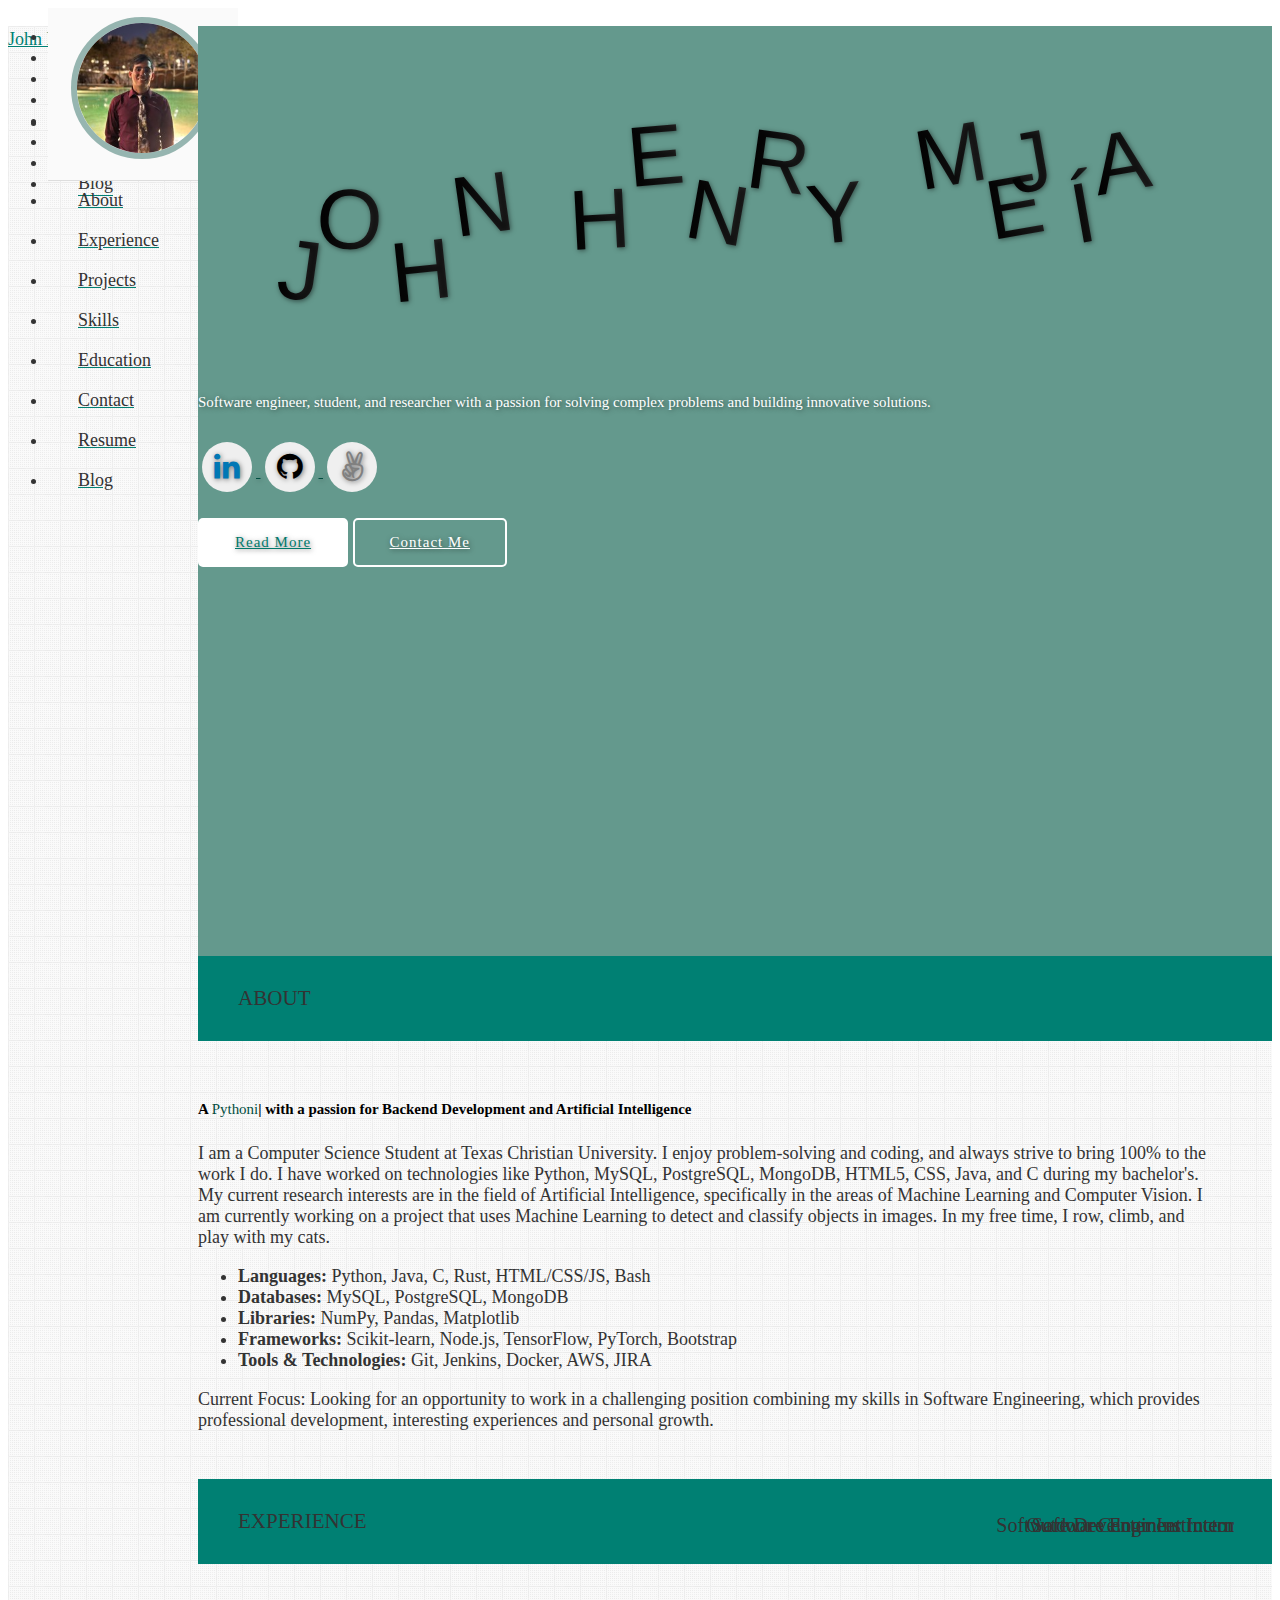
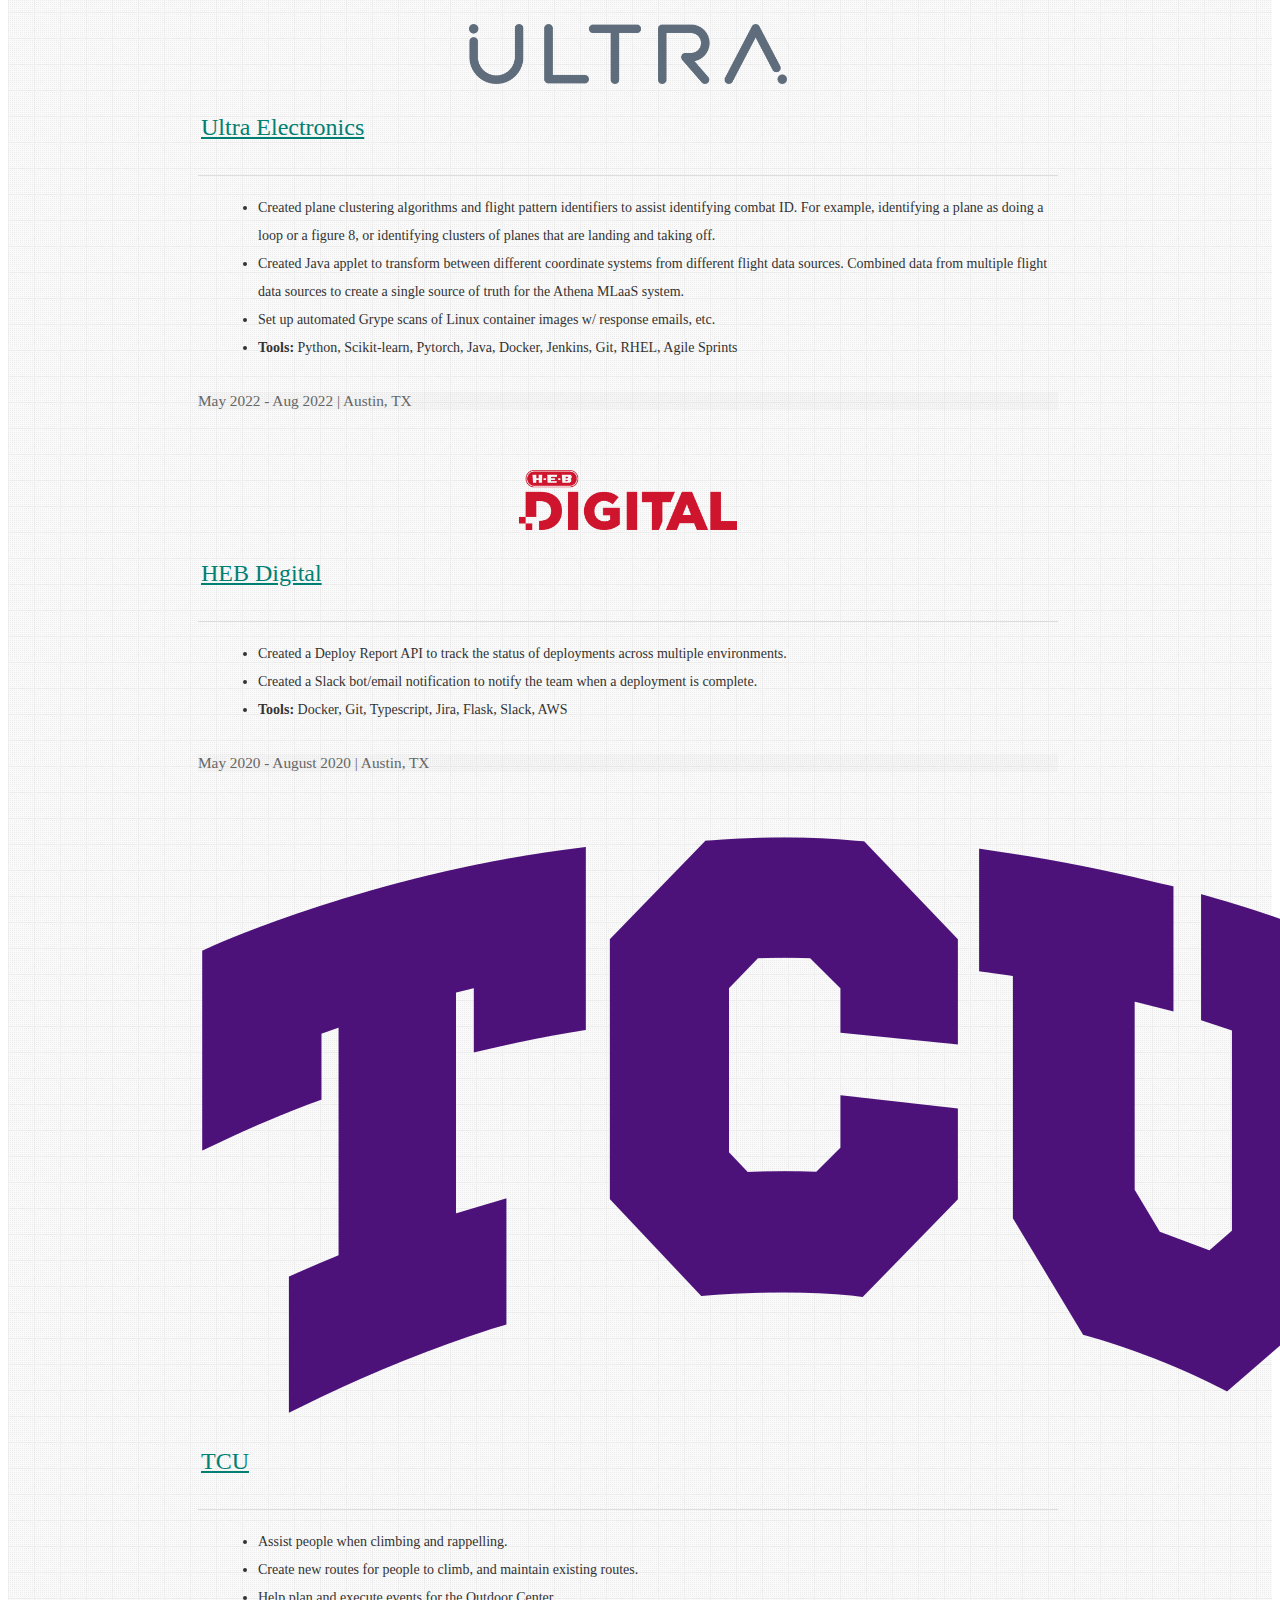
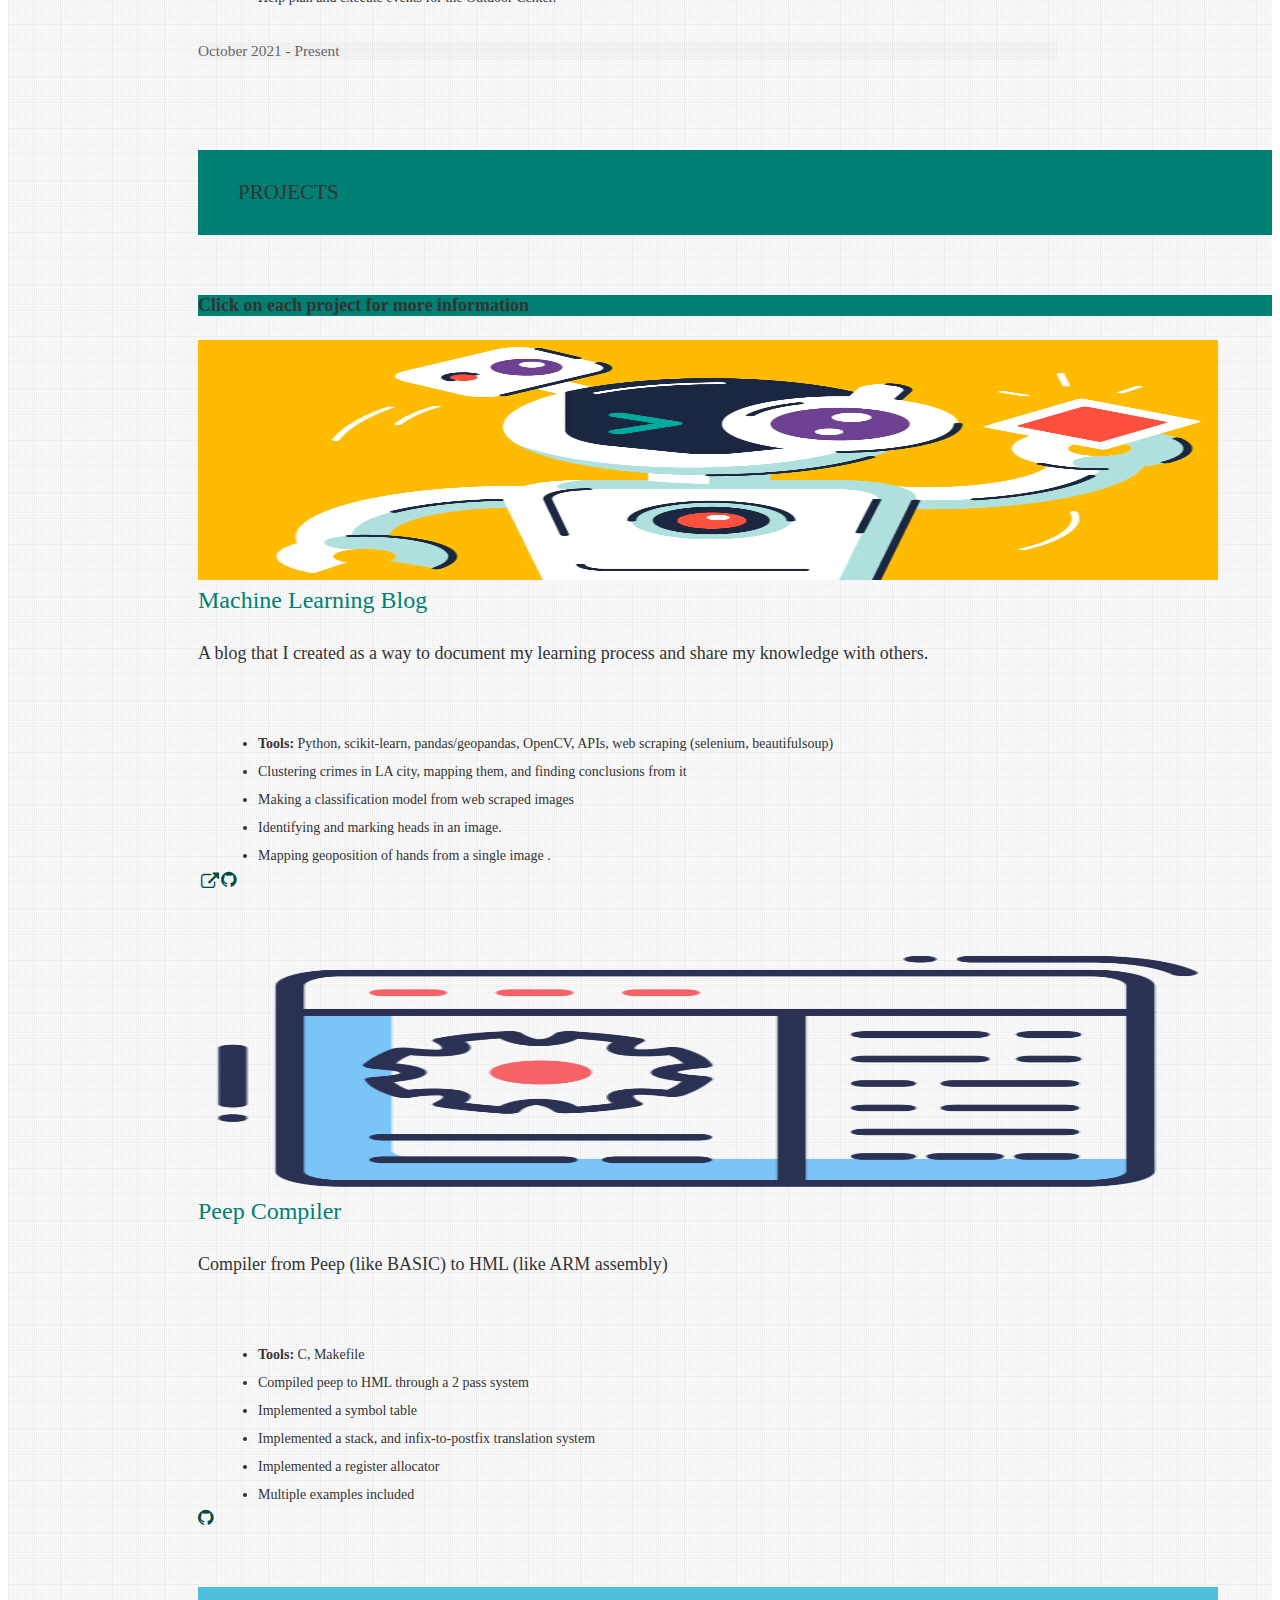
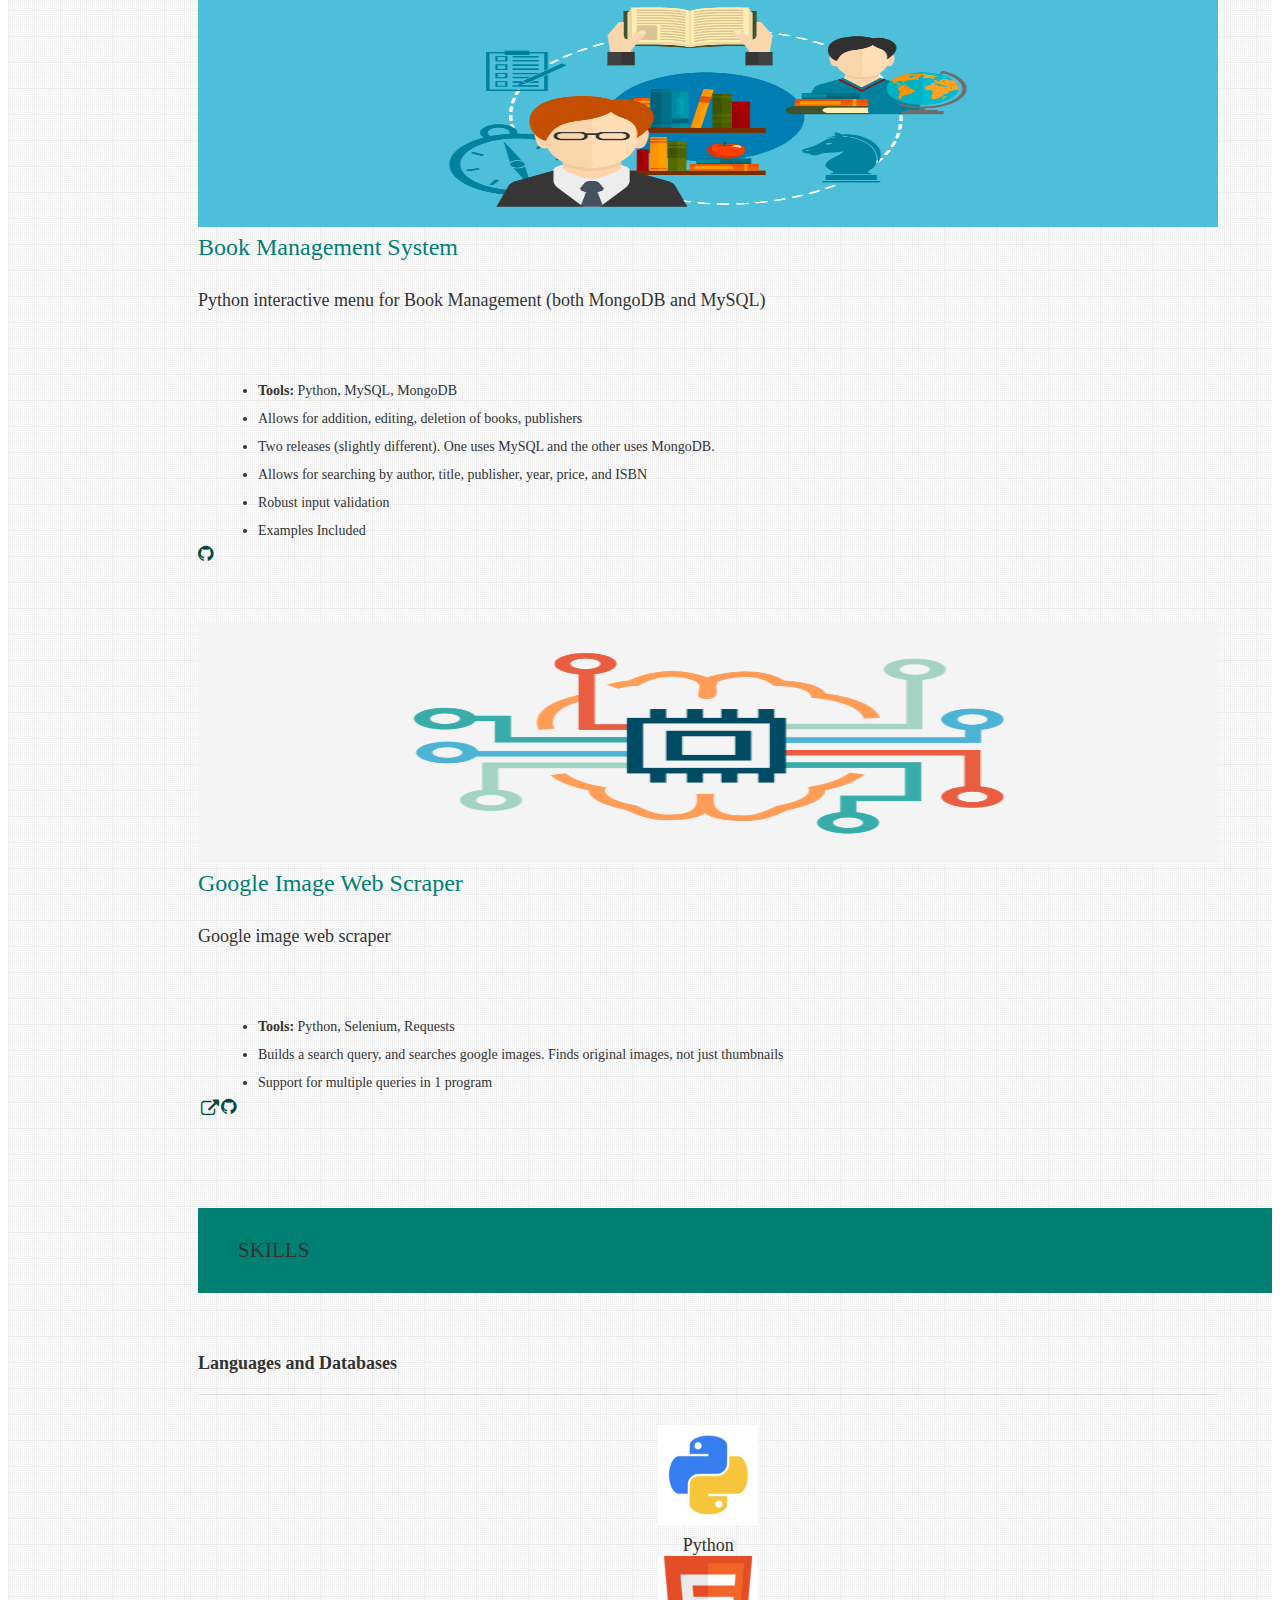
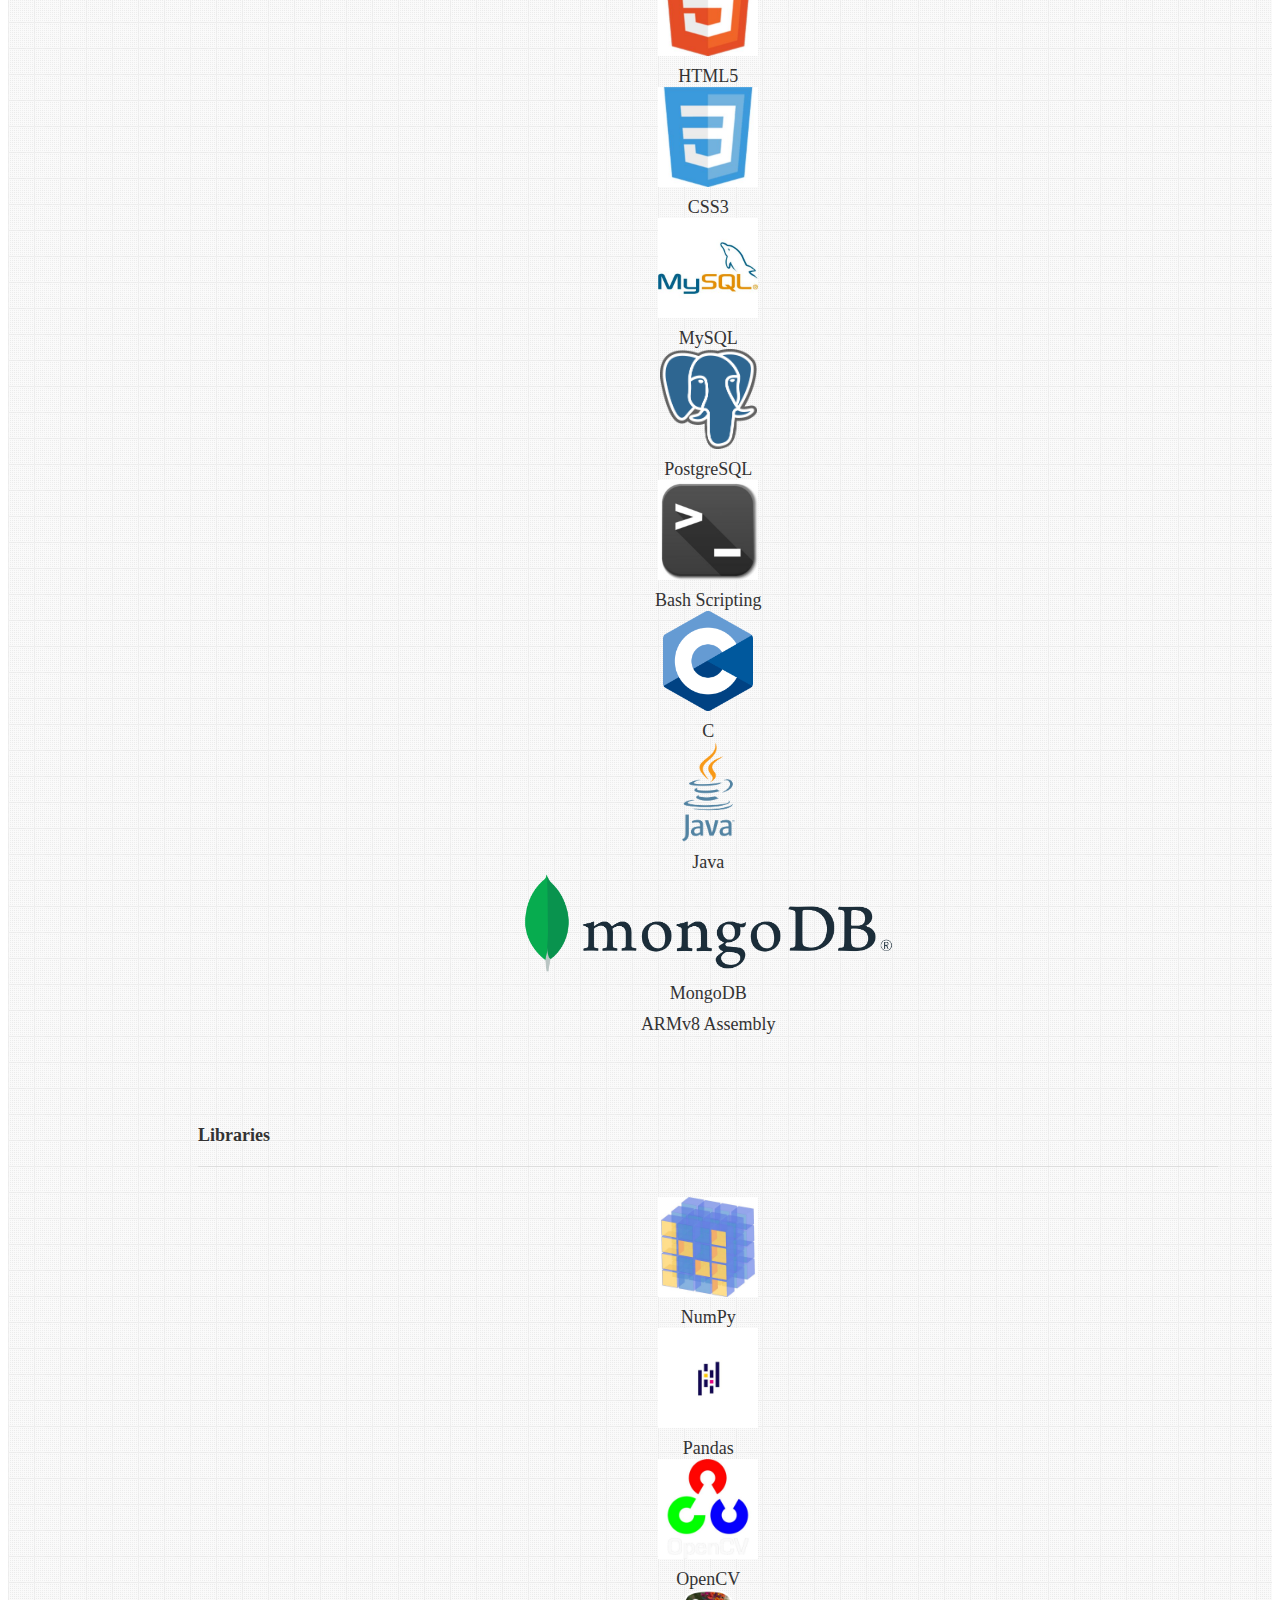
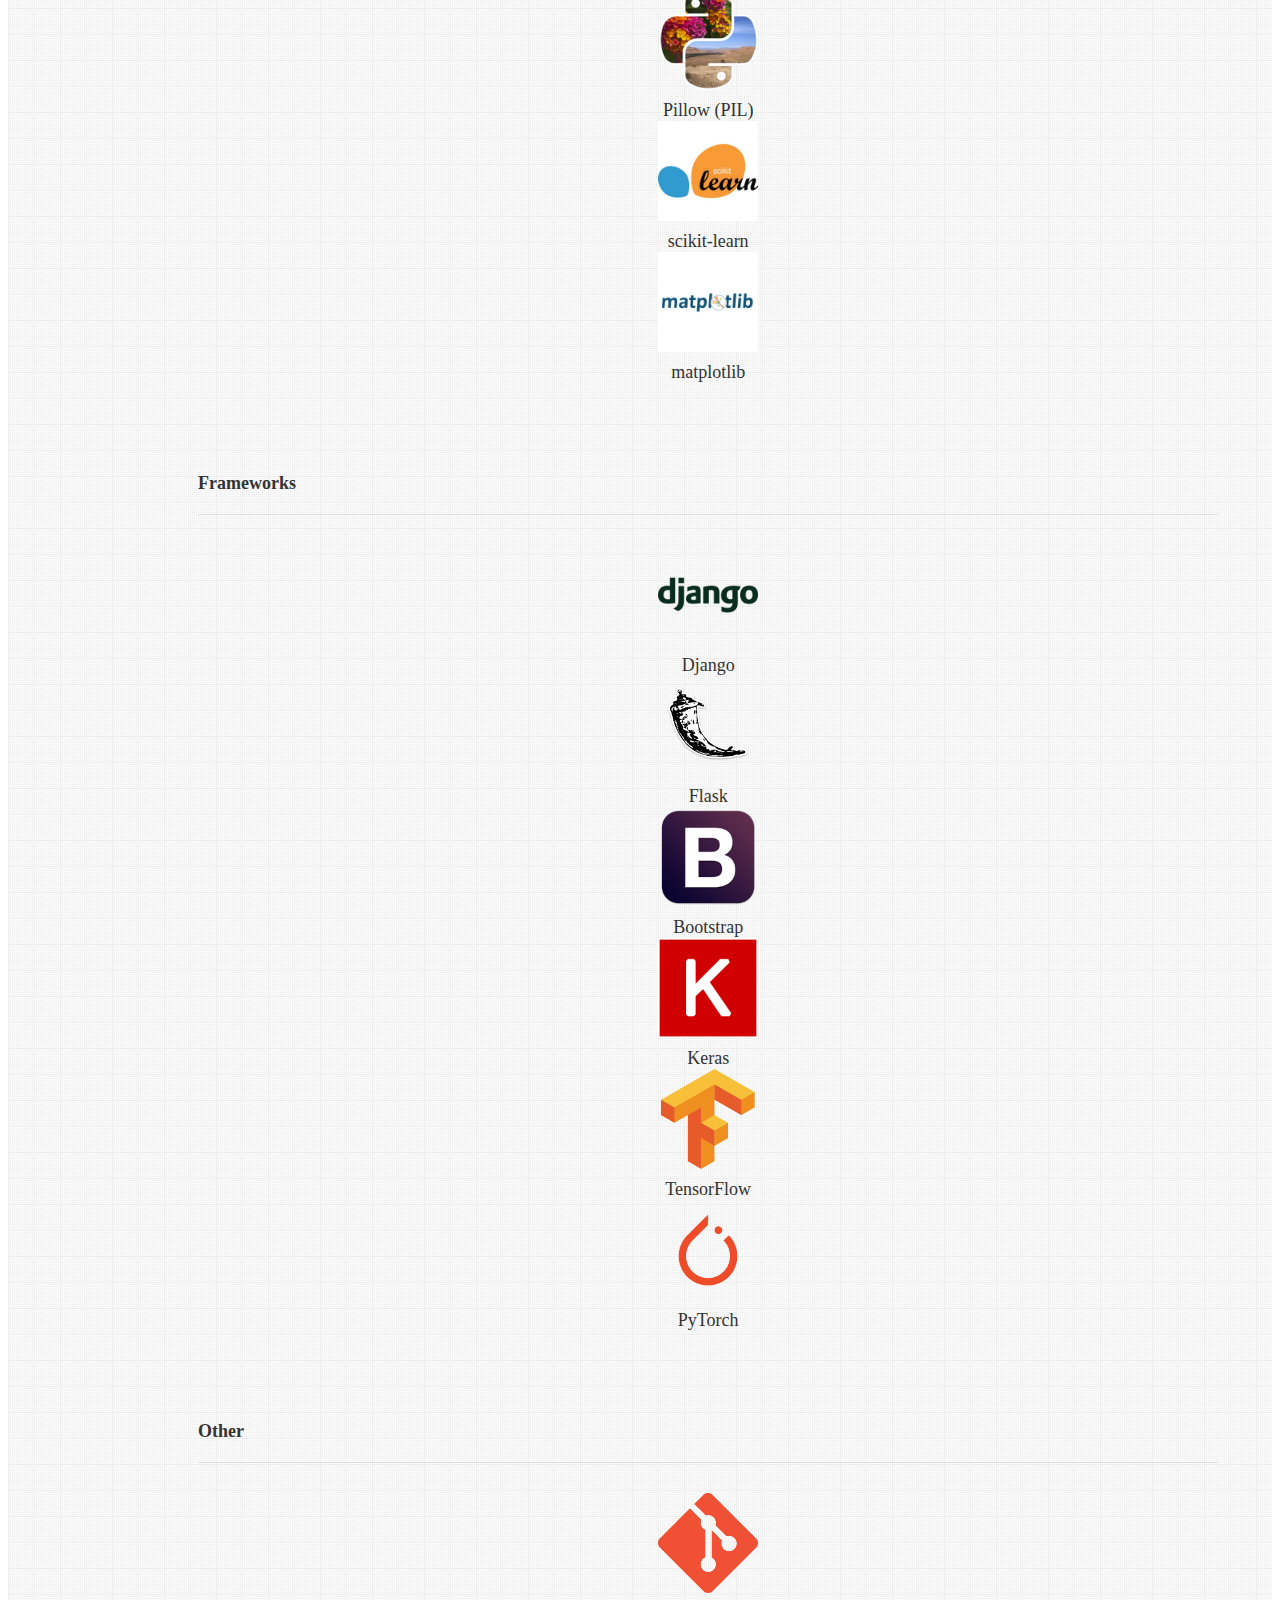
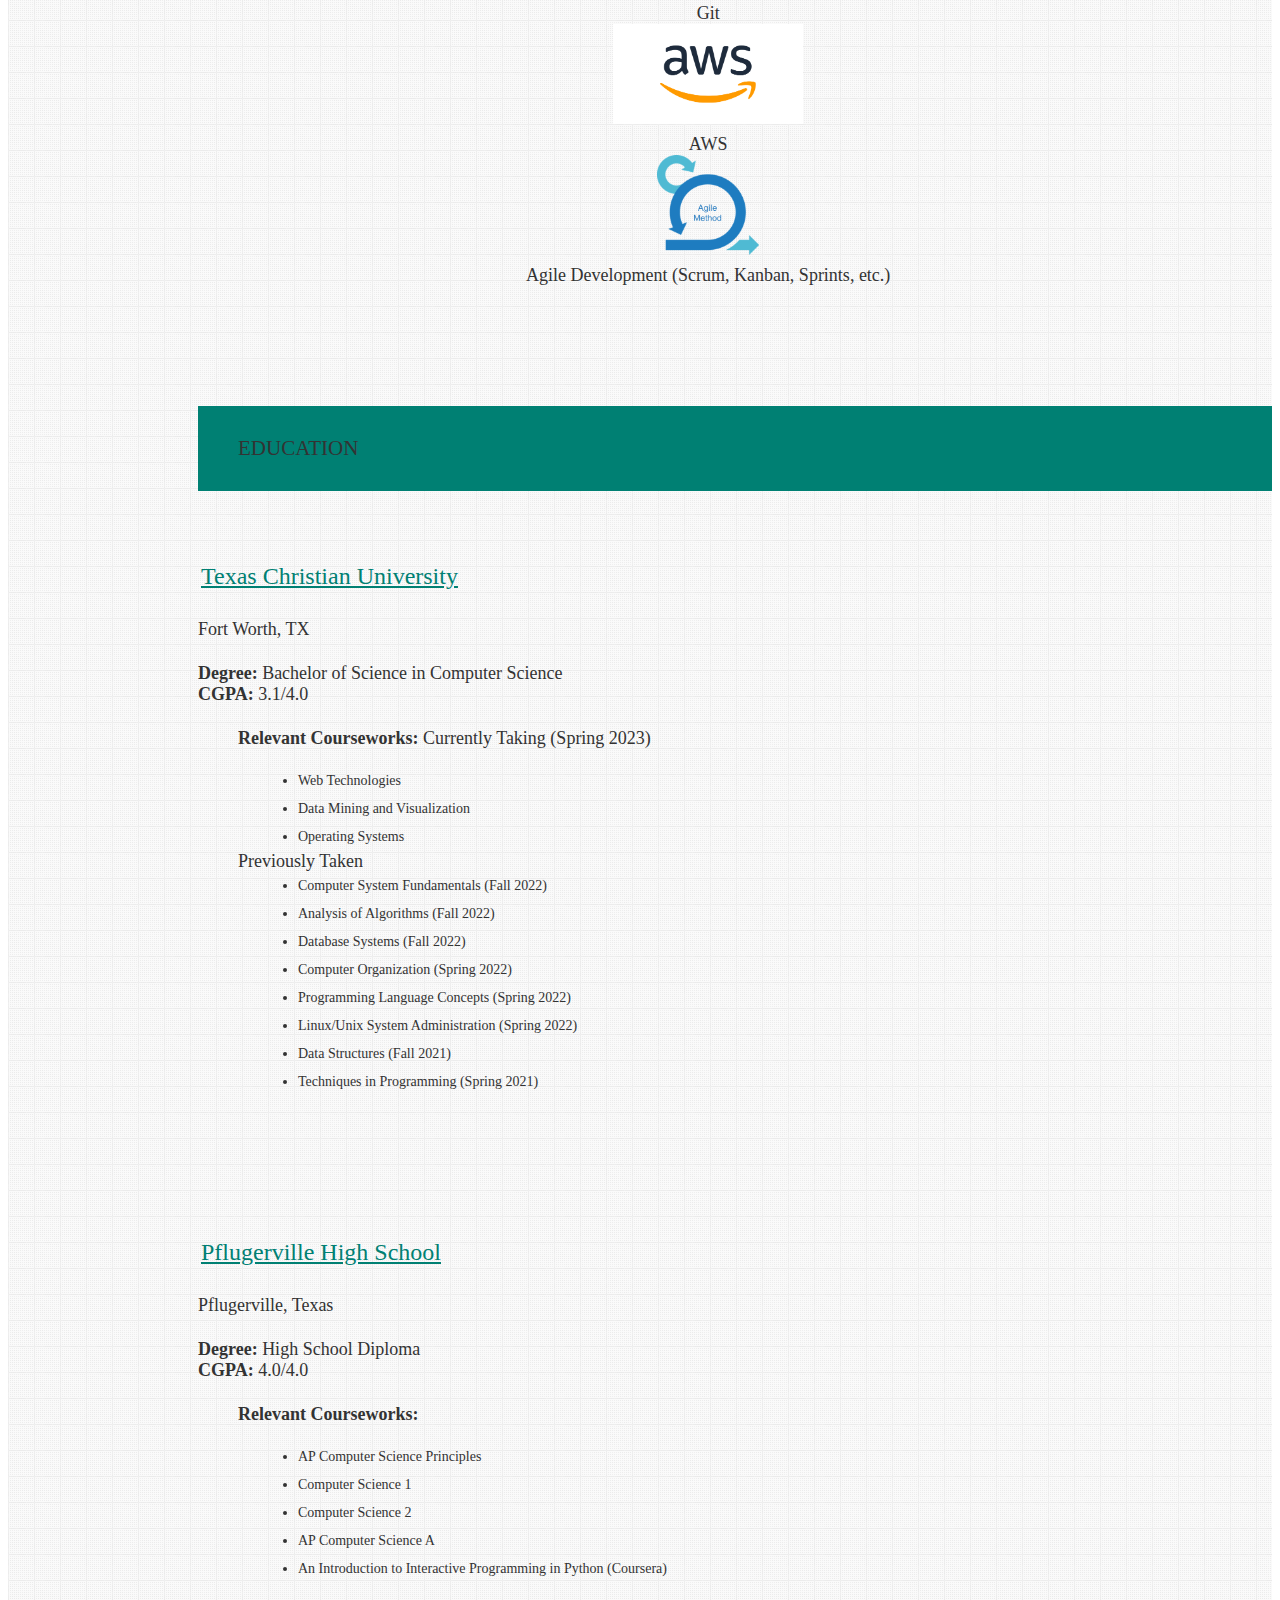
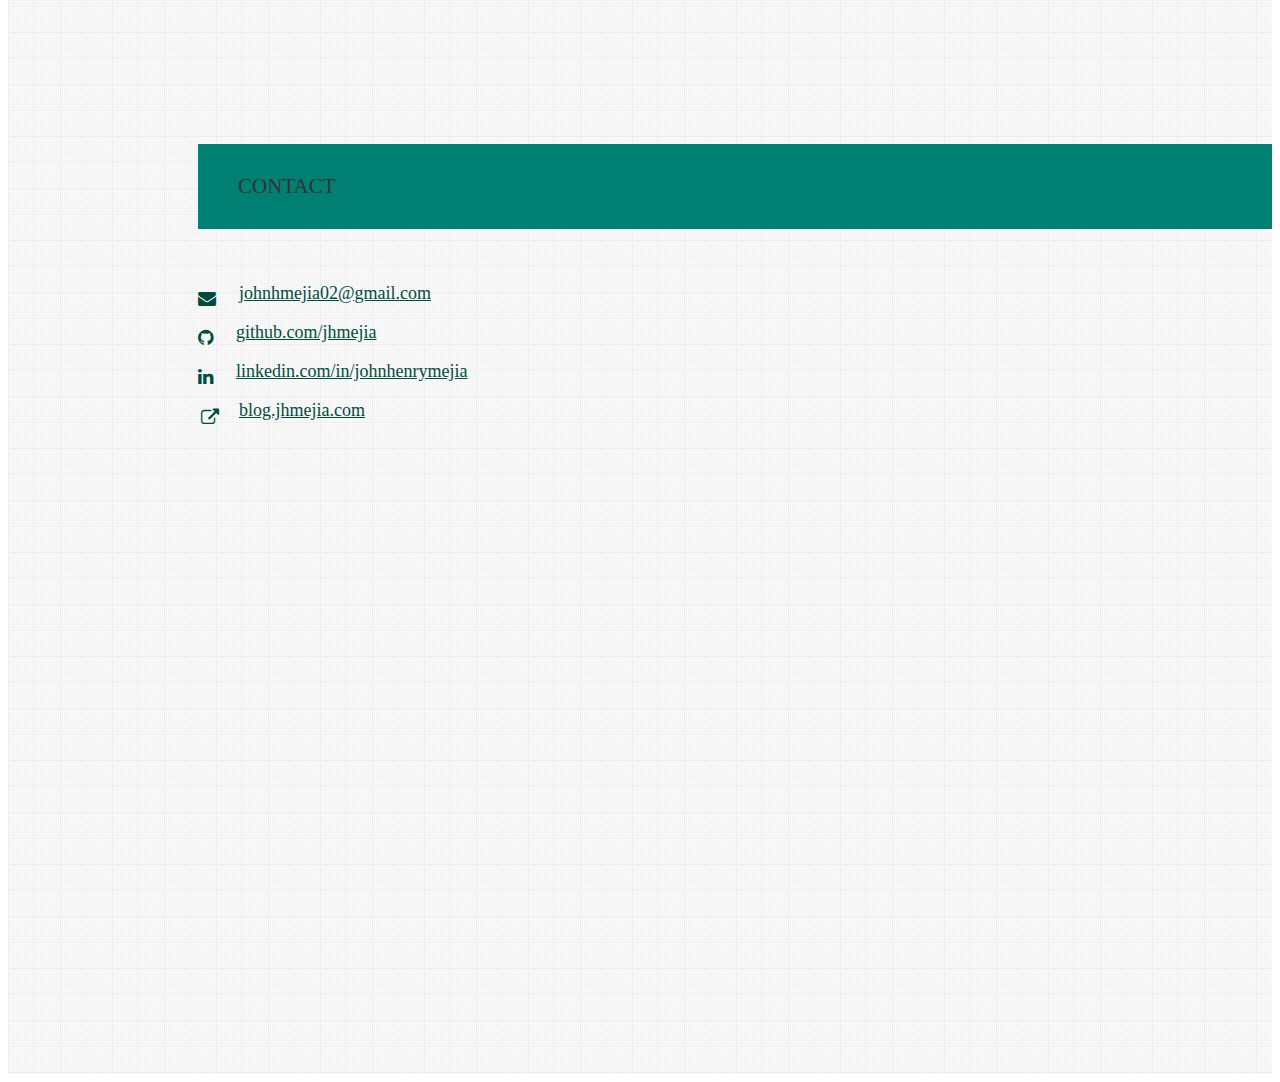
==== commit 8eb8dbc4: "Oops! Remove 2nd instance of bash scripting" ====
--- a/index.html
+++ b/index.html
@@ -797,9 +797,6 @@
               </div>
               <div class="col s4 m2">
                 <img alt="" src="/assets/img/postgresql-logo.png" class="responsive-img" />PostgreSQL
-              </div>
-              <div class="col s4 m2">
-                <img alt="" src="/assets/img/shell-logo-1-300x300.jpg" class="responsive-img" />Bash Scripting
               </div>
               <div class="col s4 m2">
                 <img alt="" src="/assets/img/shell-logo-1-300x300.jpg" class="responsive-img" />Bash Scripting
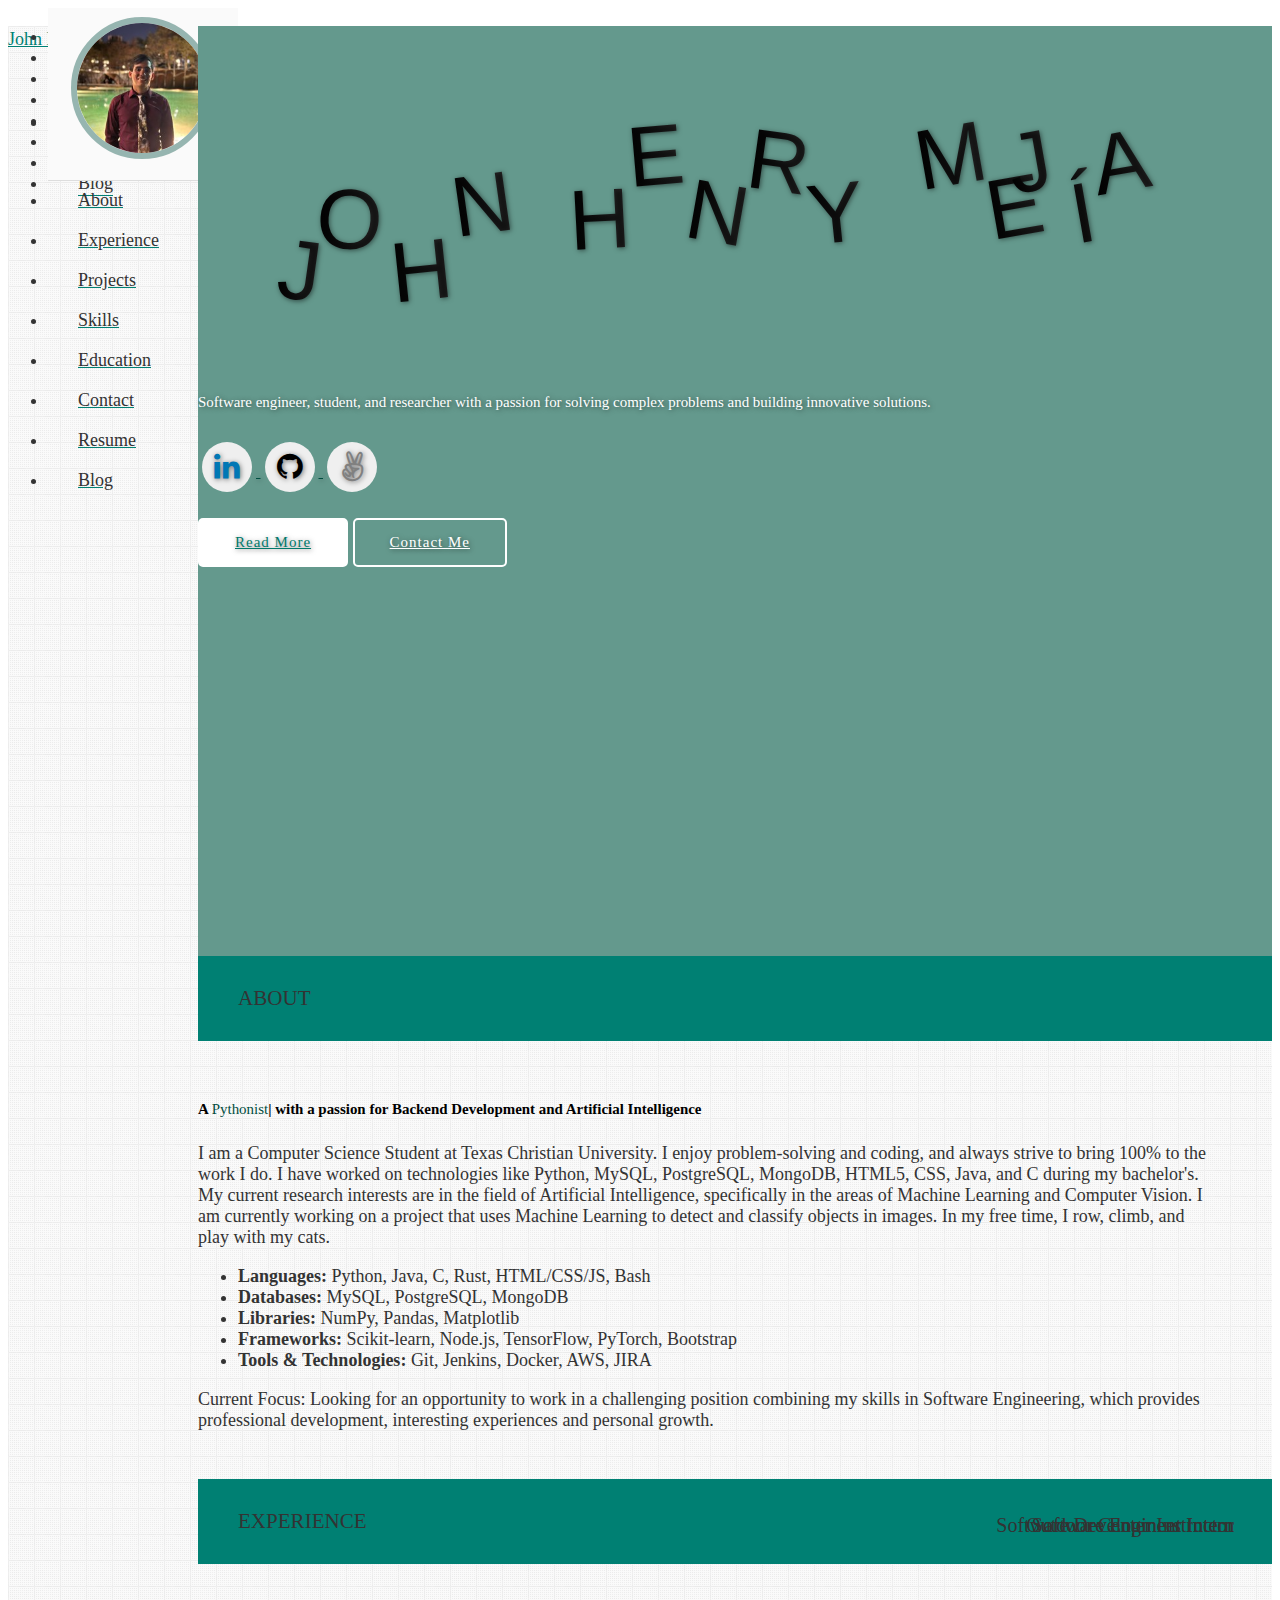
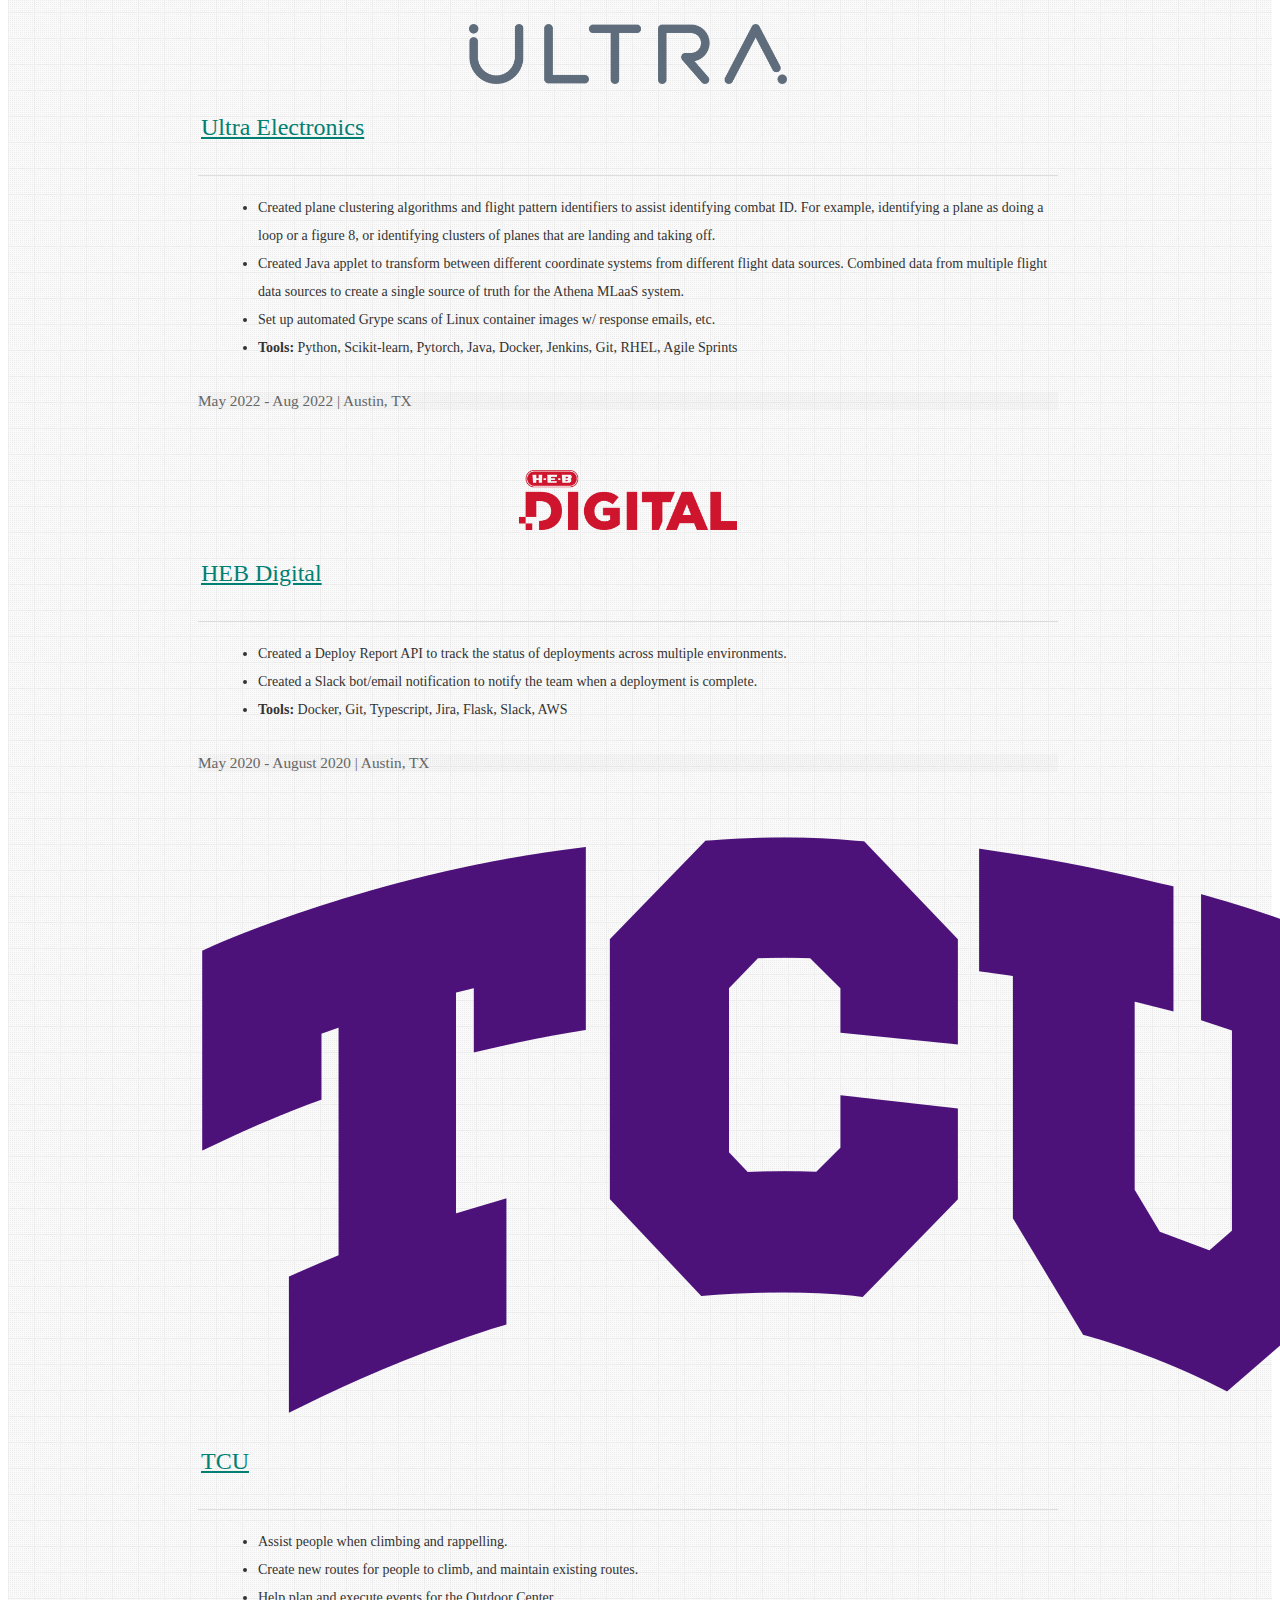
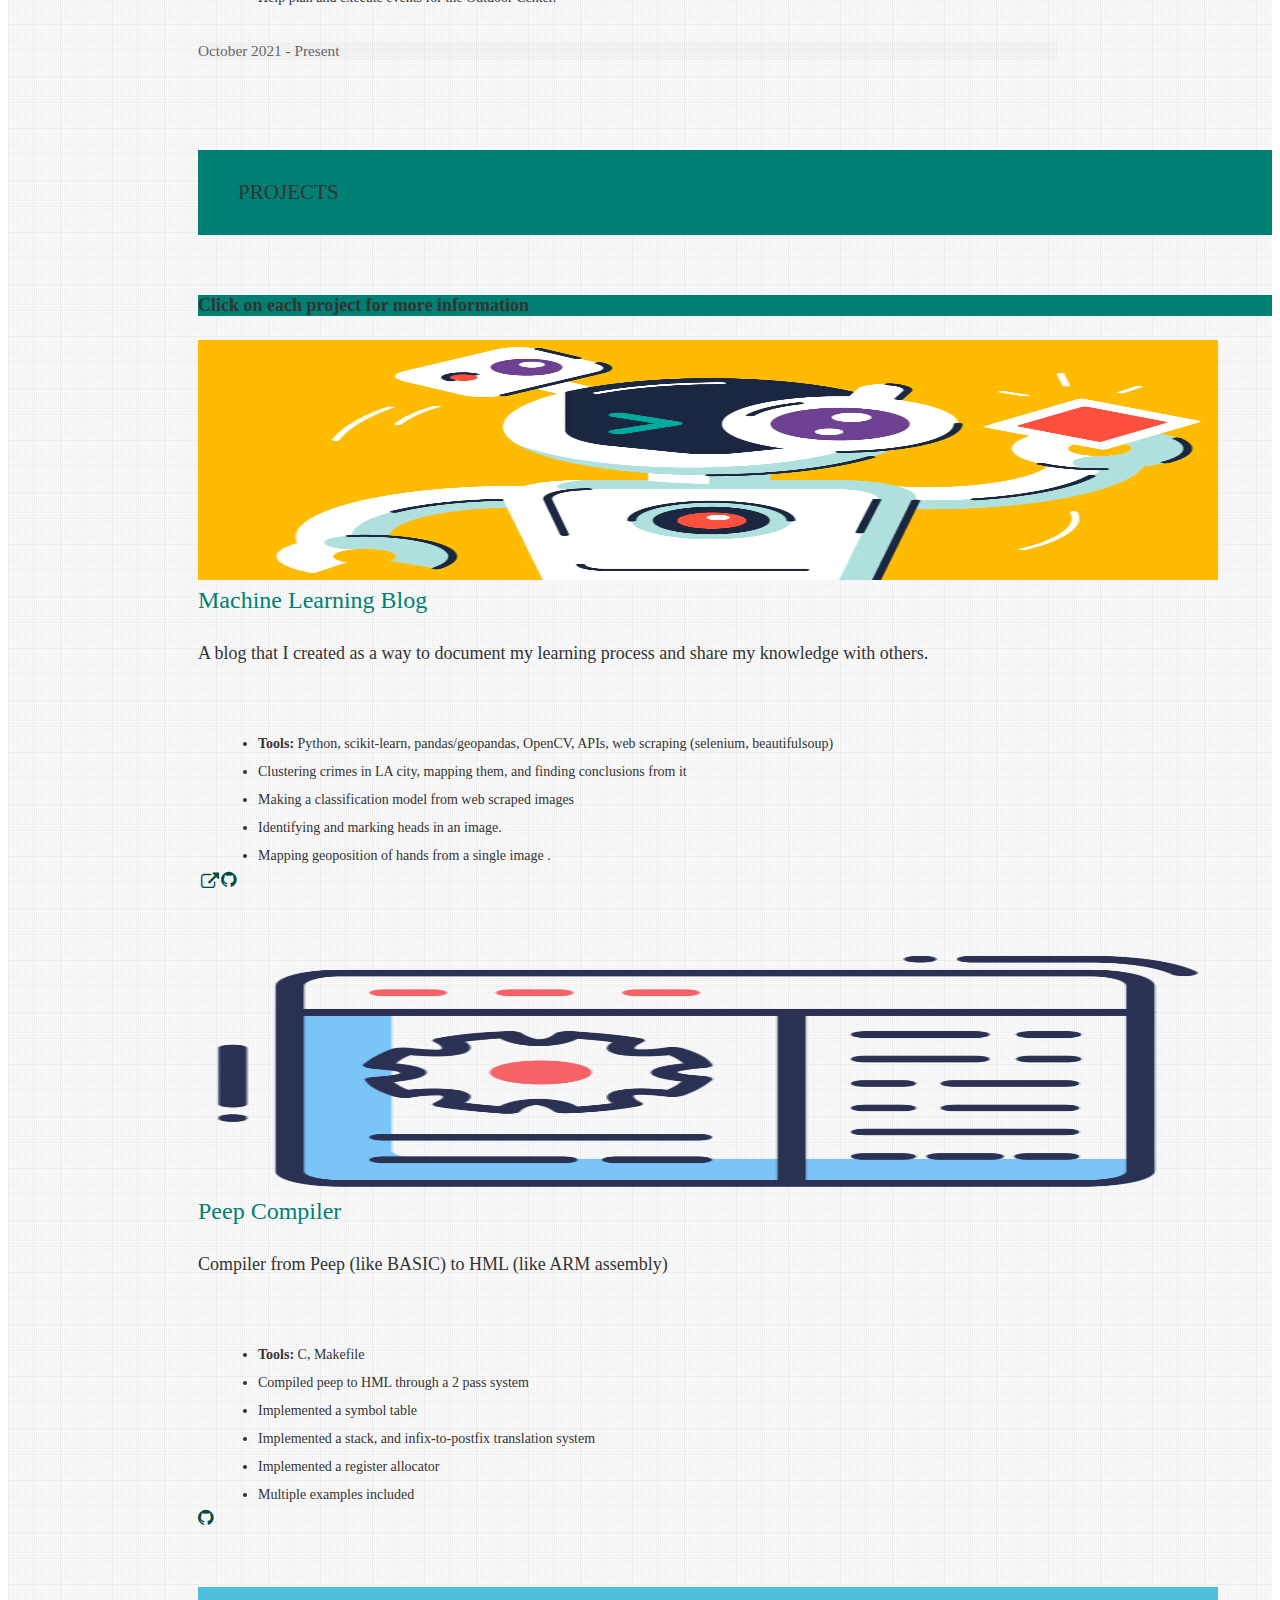
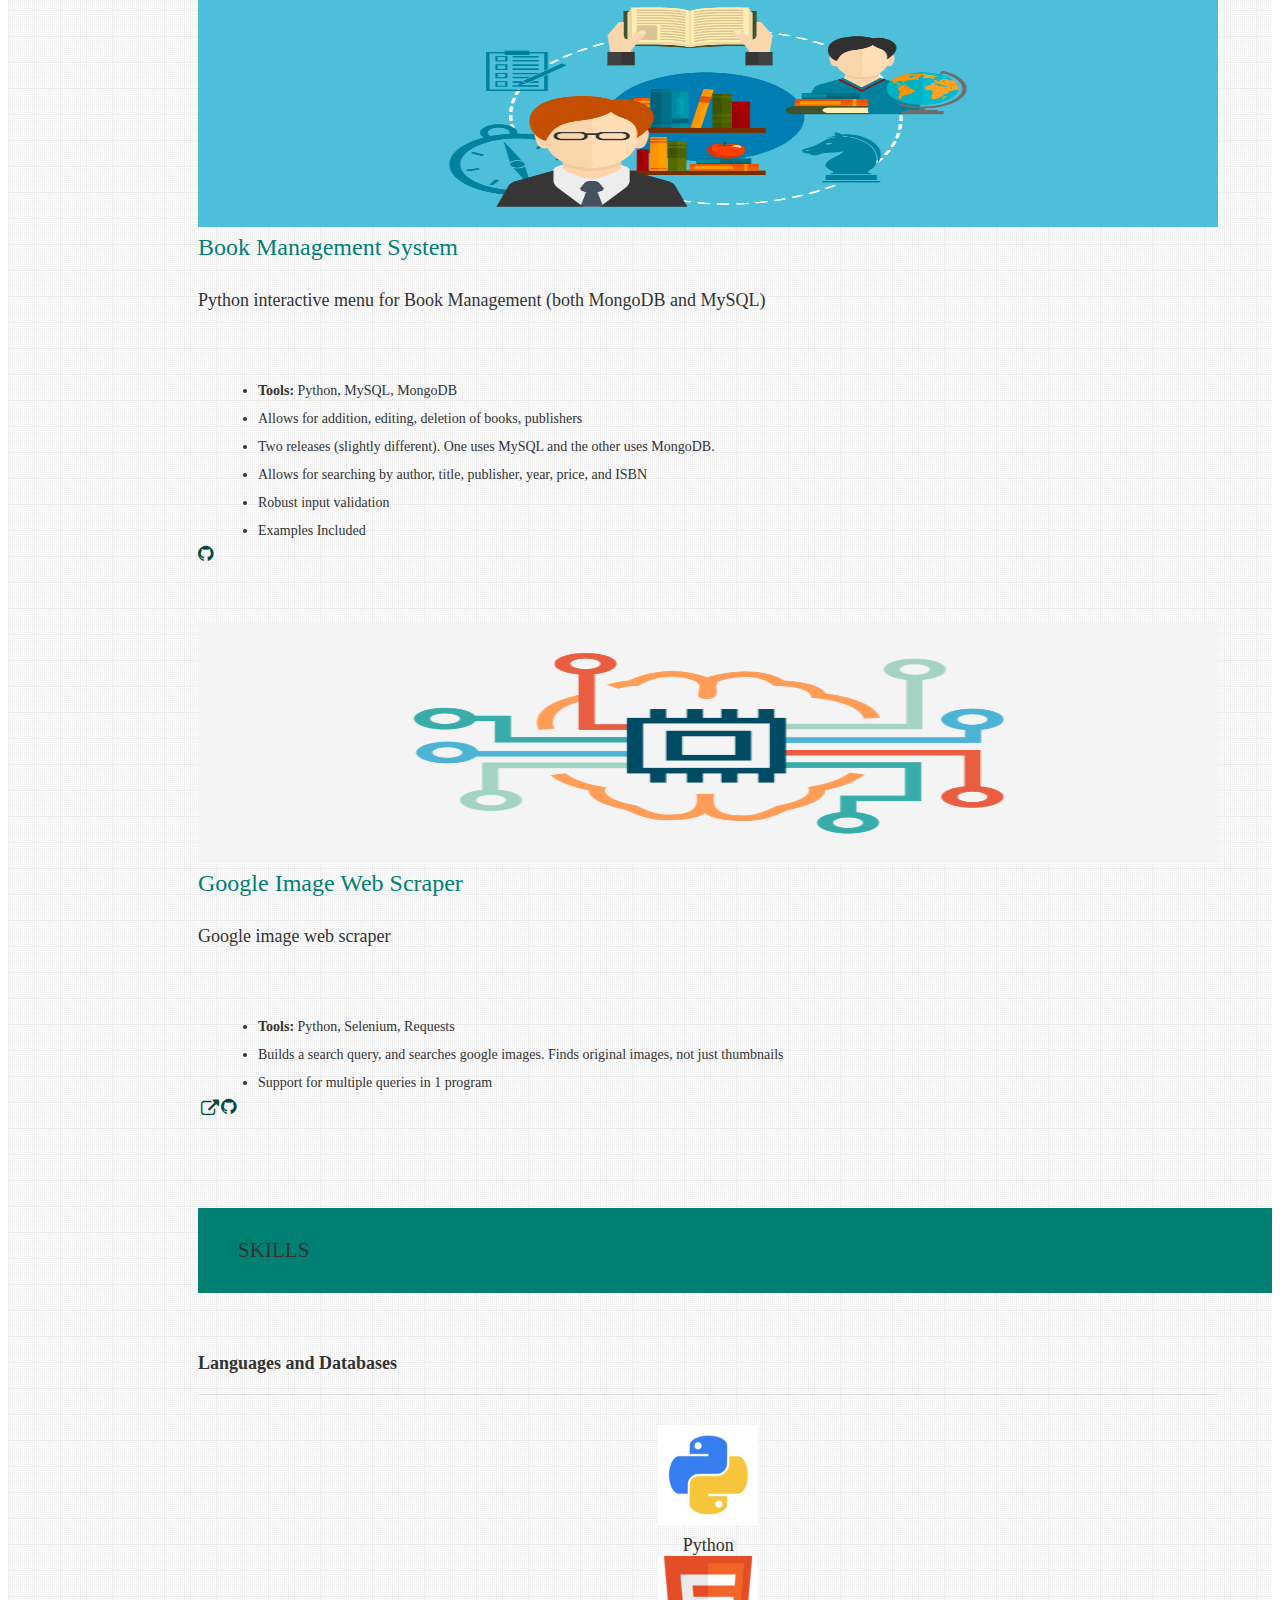
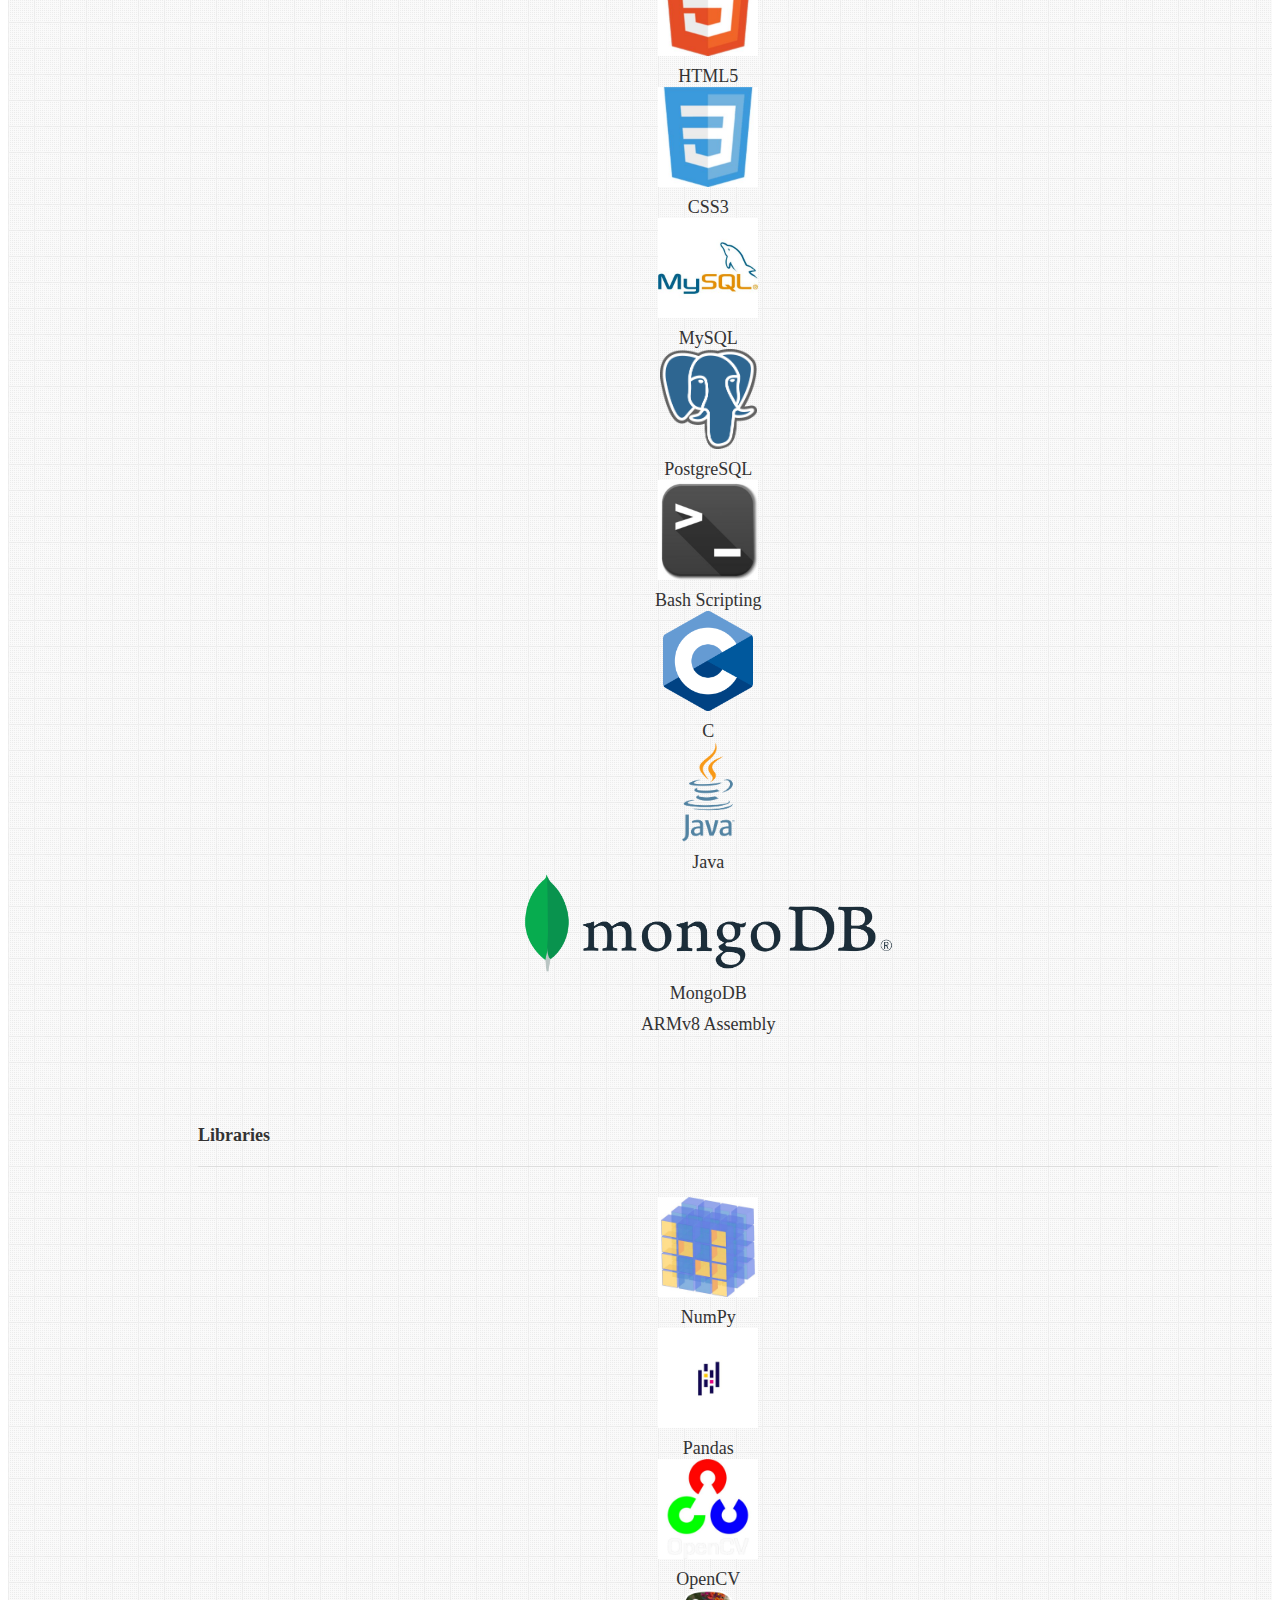
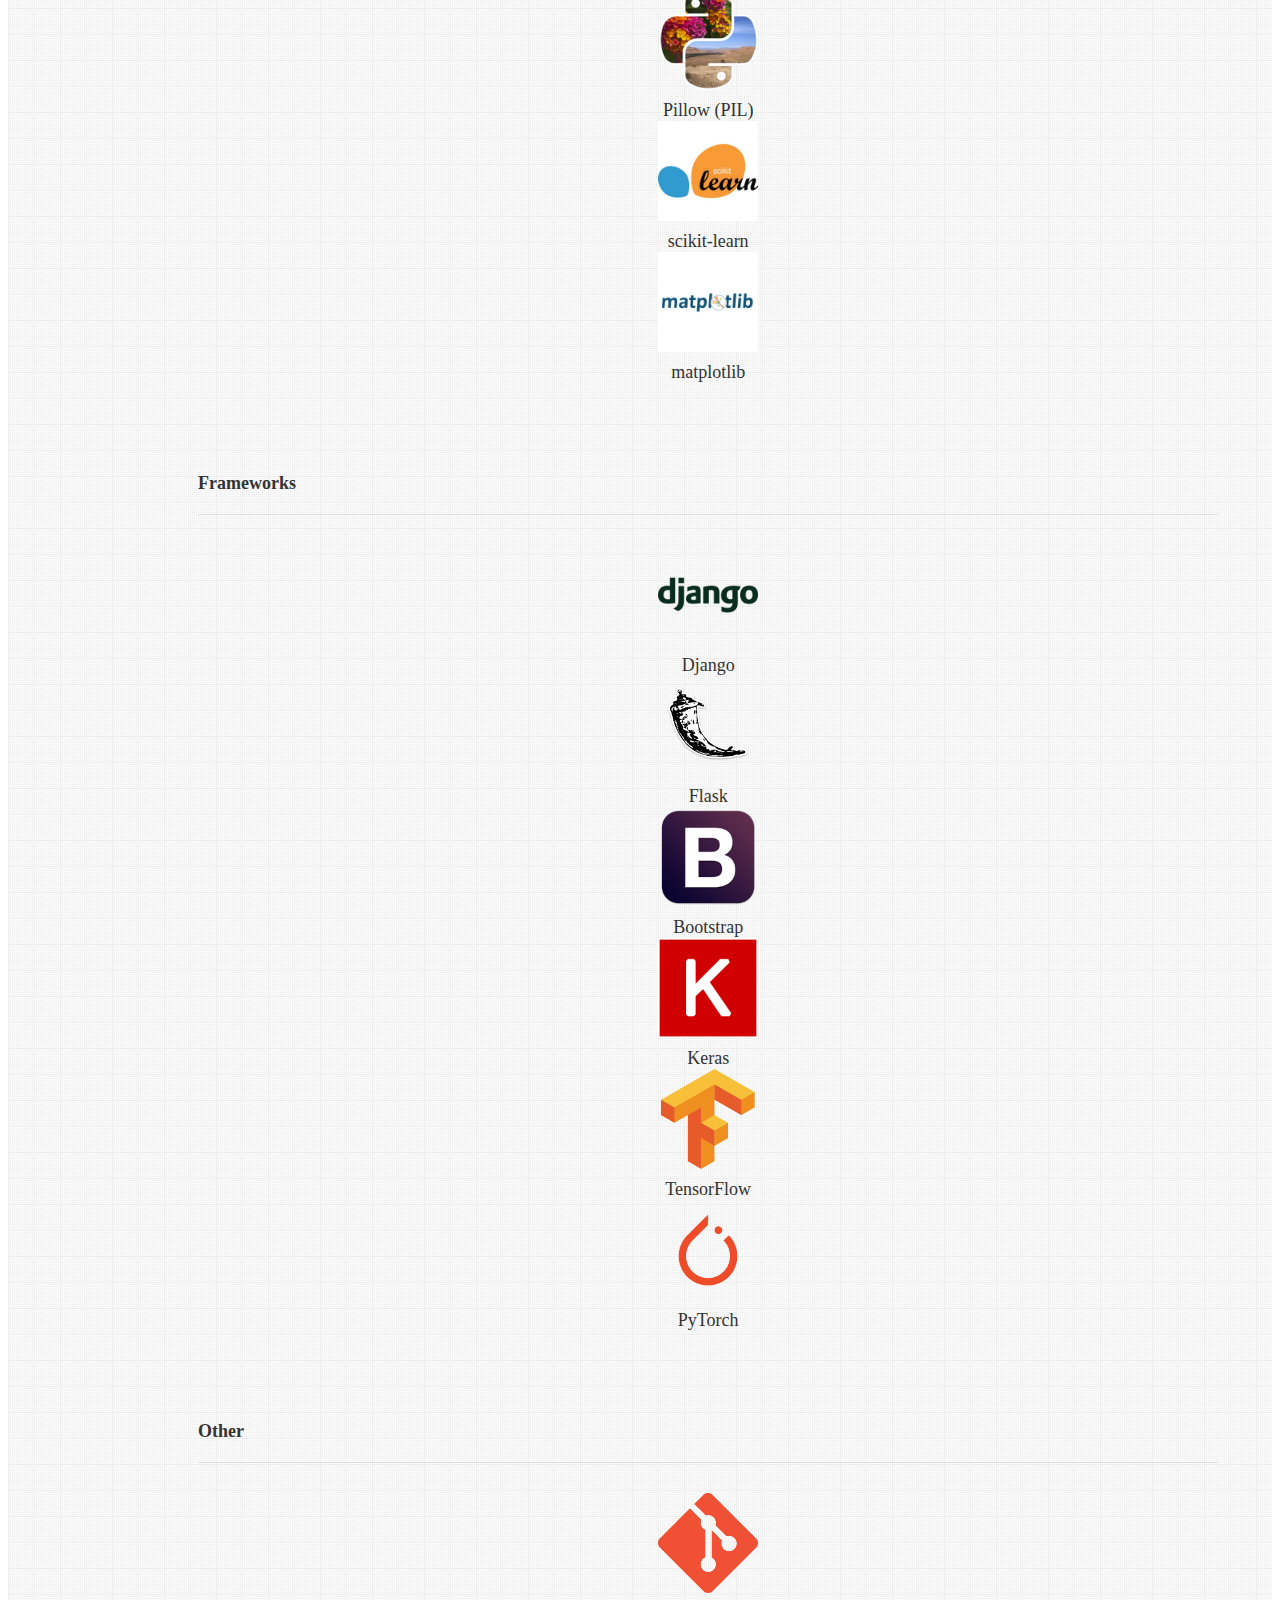
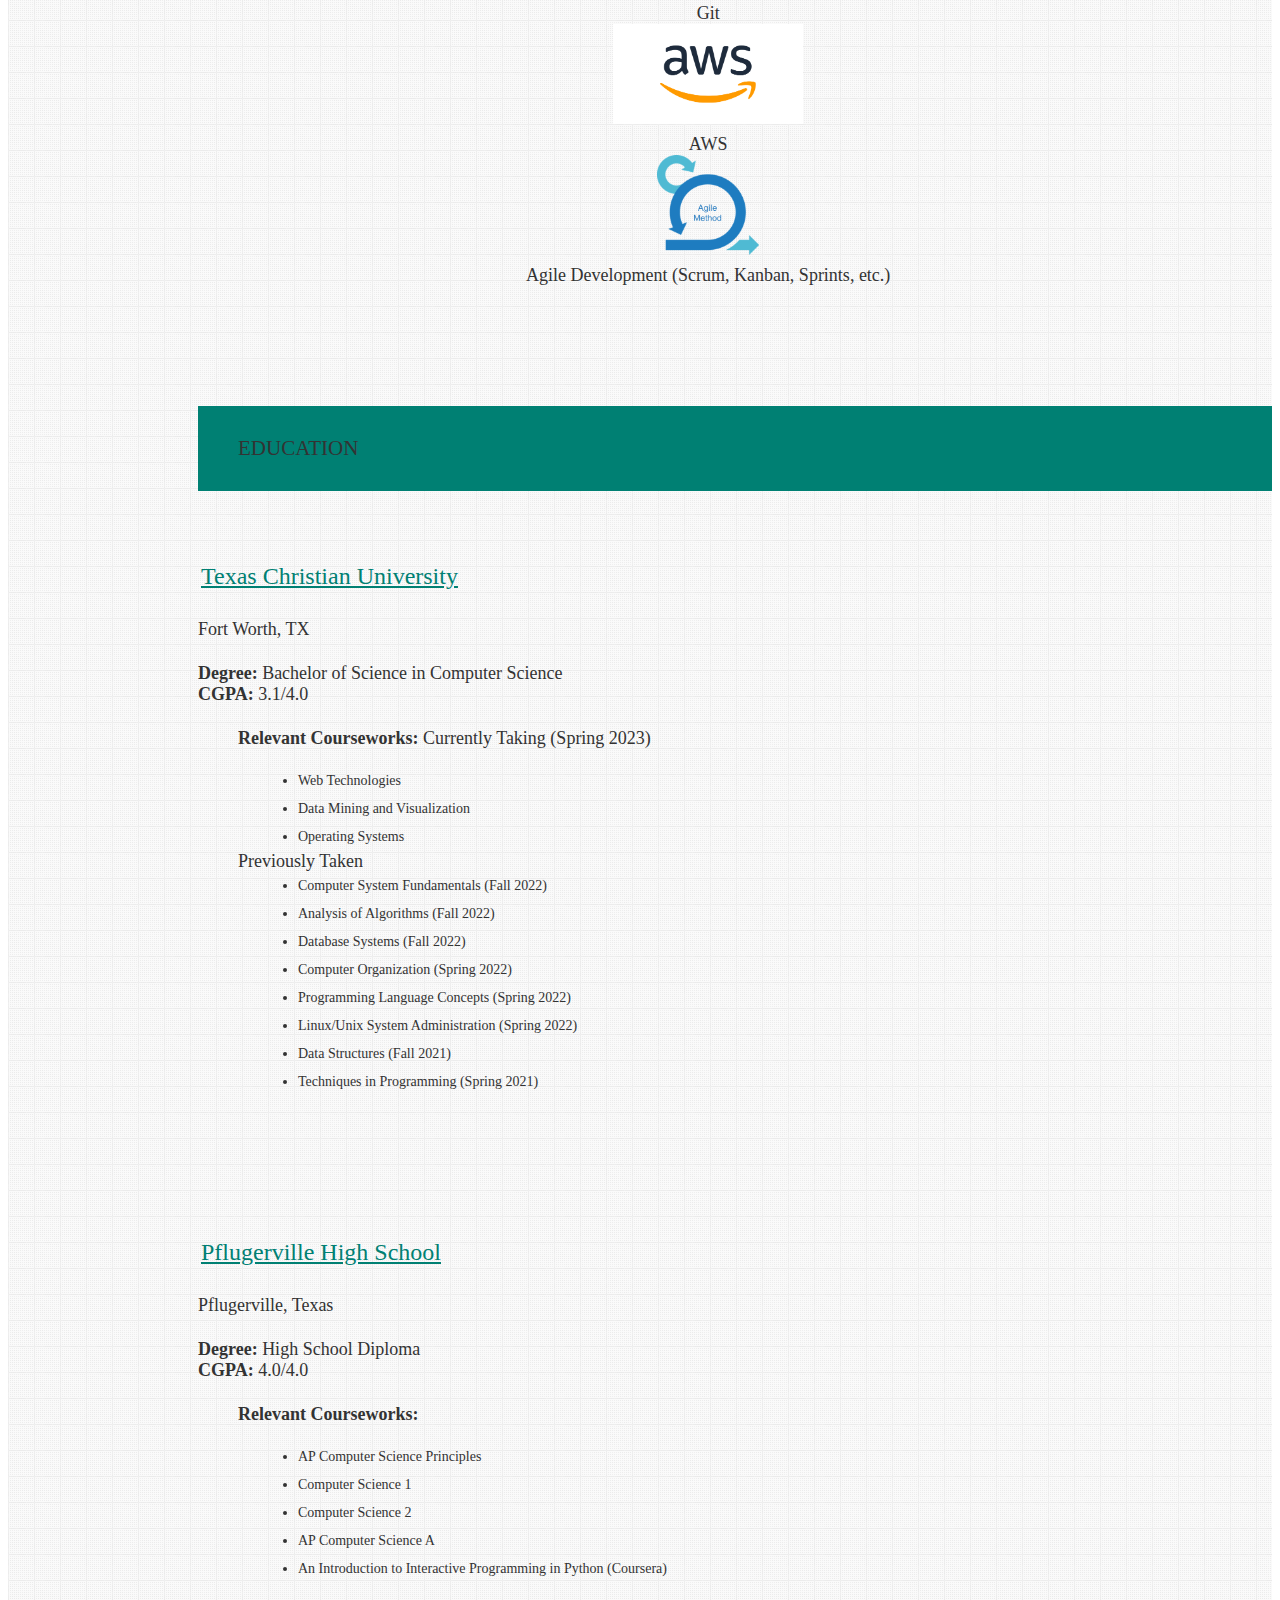
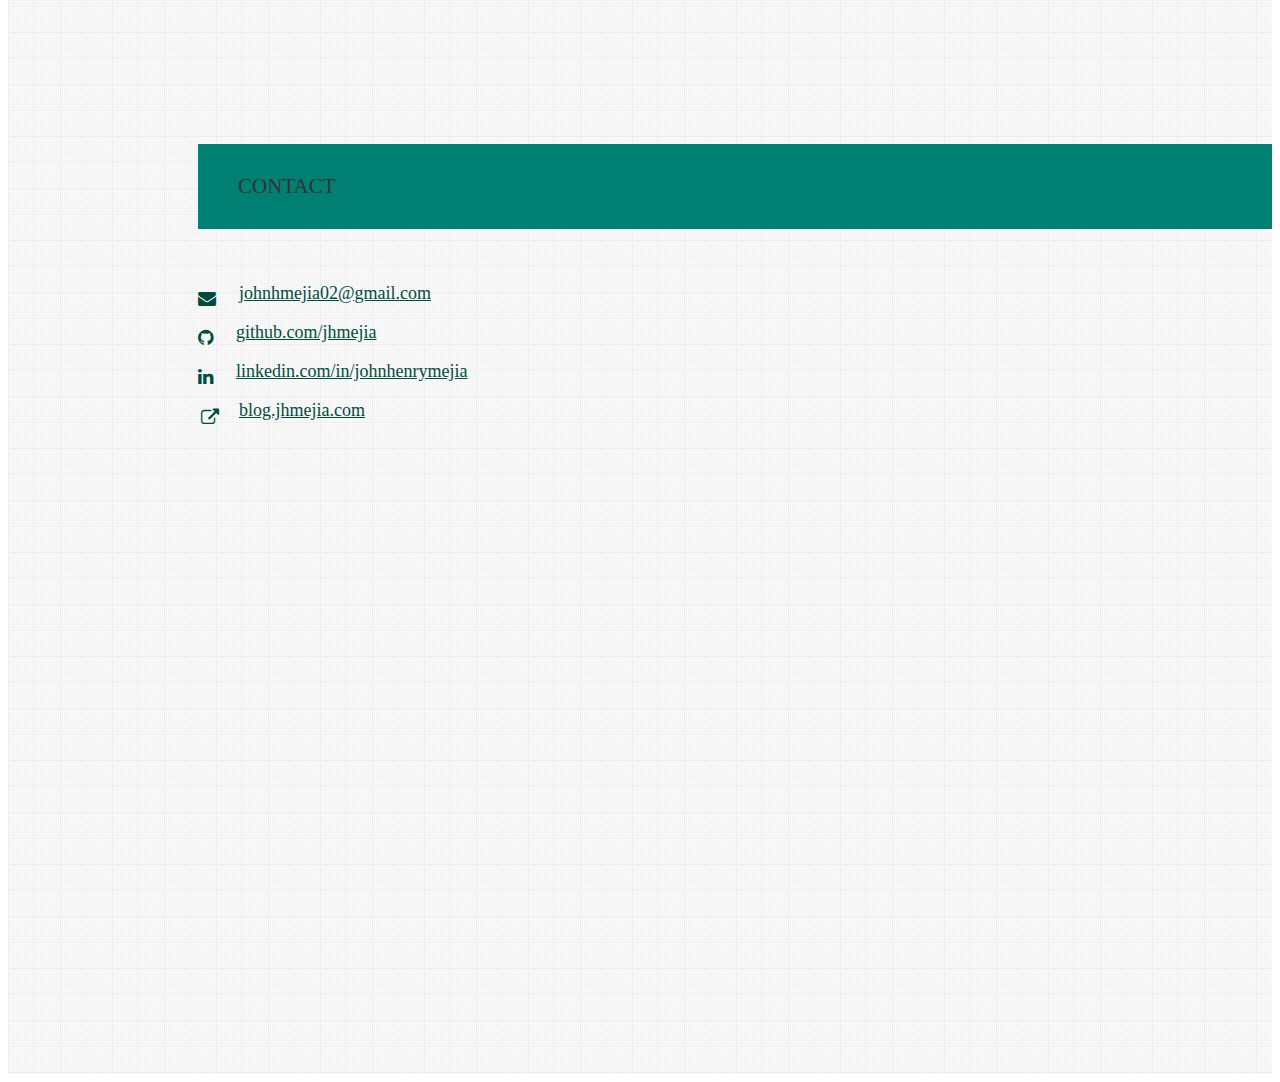
==== commit b38469d4: "Remove django project" ====
--- a/index.html
+++ b/index.html
@@ -730,42 +730,7 @@
           </div>
 
 
-          <!-- 1. Django Project -->
-          <!-- <div class="col s12 m6 l6">
-            <div class="card medium">
-              <div class="card-image waves-effect waves-block waves-light">
-                <img alt="django web app" src="/assets/img/project-library-logo.png" style="height: 100%; width: 100%" class="activator" />
-              </div>
-              <div class="card-content">
-                <span class="card-title activator teal-text hoverline">Local Library Web-App<i
-                    class="mdi-navigation-more-vert right"></i></span>
-                <p>
-                  A web-app that creates an online catalog for a small local library, where users can browse available books and manage their accounts.
-                </p>
-              </div>
-              <div class="card-reveal">
-                <span class="card-title grey-text"><small>Accomplishments</small><i
-                    class="mdi-navigation-close right"></i></span>
-                <ul>
-                  <li><b>Tools:</b> HTML, CSS, Bootstrap, SQLite, Django, Heroku</li>
-                  <li>Users can view list and detail information for books and authors.</li>
-                  <li>Admin users can create and manage models.</li>
-                  <li>Librarians can renew reserved books.</li>
-
-                </ul>
-                <div class="card-action">
-                  <a aria-label="Visit " href="https://django-local-lib.herokuapp.com" target="_blank" data-position="top"
-                    data-tooltip="View Online"
-                    class="btn-floating btn-large waves-effect waves-light blue-grey tooltipped"><i
-                      class="fa fa-external-link"></i></a>
-                  <a aria-label="Visit the GitHub repo for  project" href="https://github.com/varadbhogayata/django-local-library"
-                    target="_blank" data-position="top" data-tooltip="View Source"
-                    class="btn-floating btn-large waves-effect waves-light blue-grey tooltipped"><i
-                      class="fa fa-github"></i></a>
-                </div>
-              </div>
-            </div>
-          </div> -->
+          
 
           
 
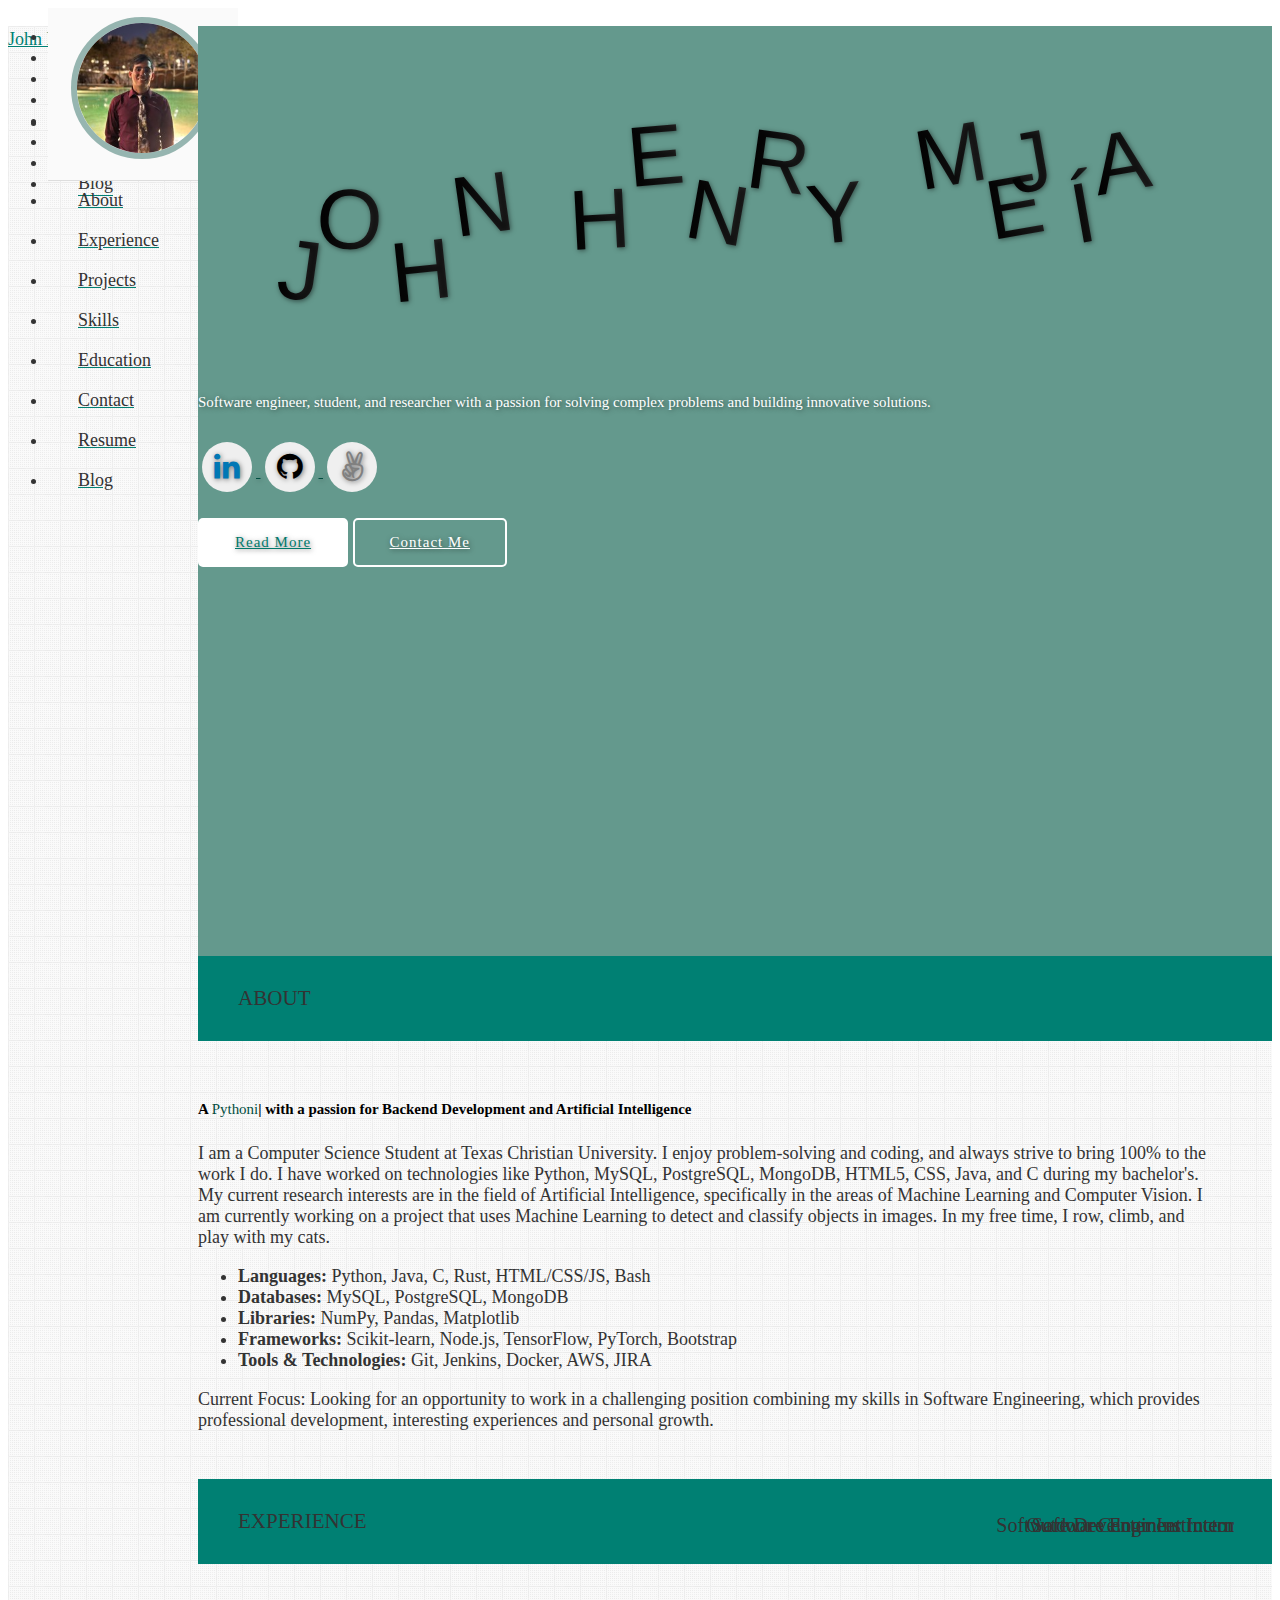
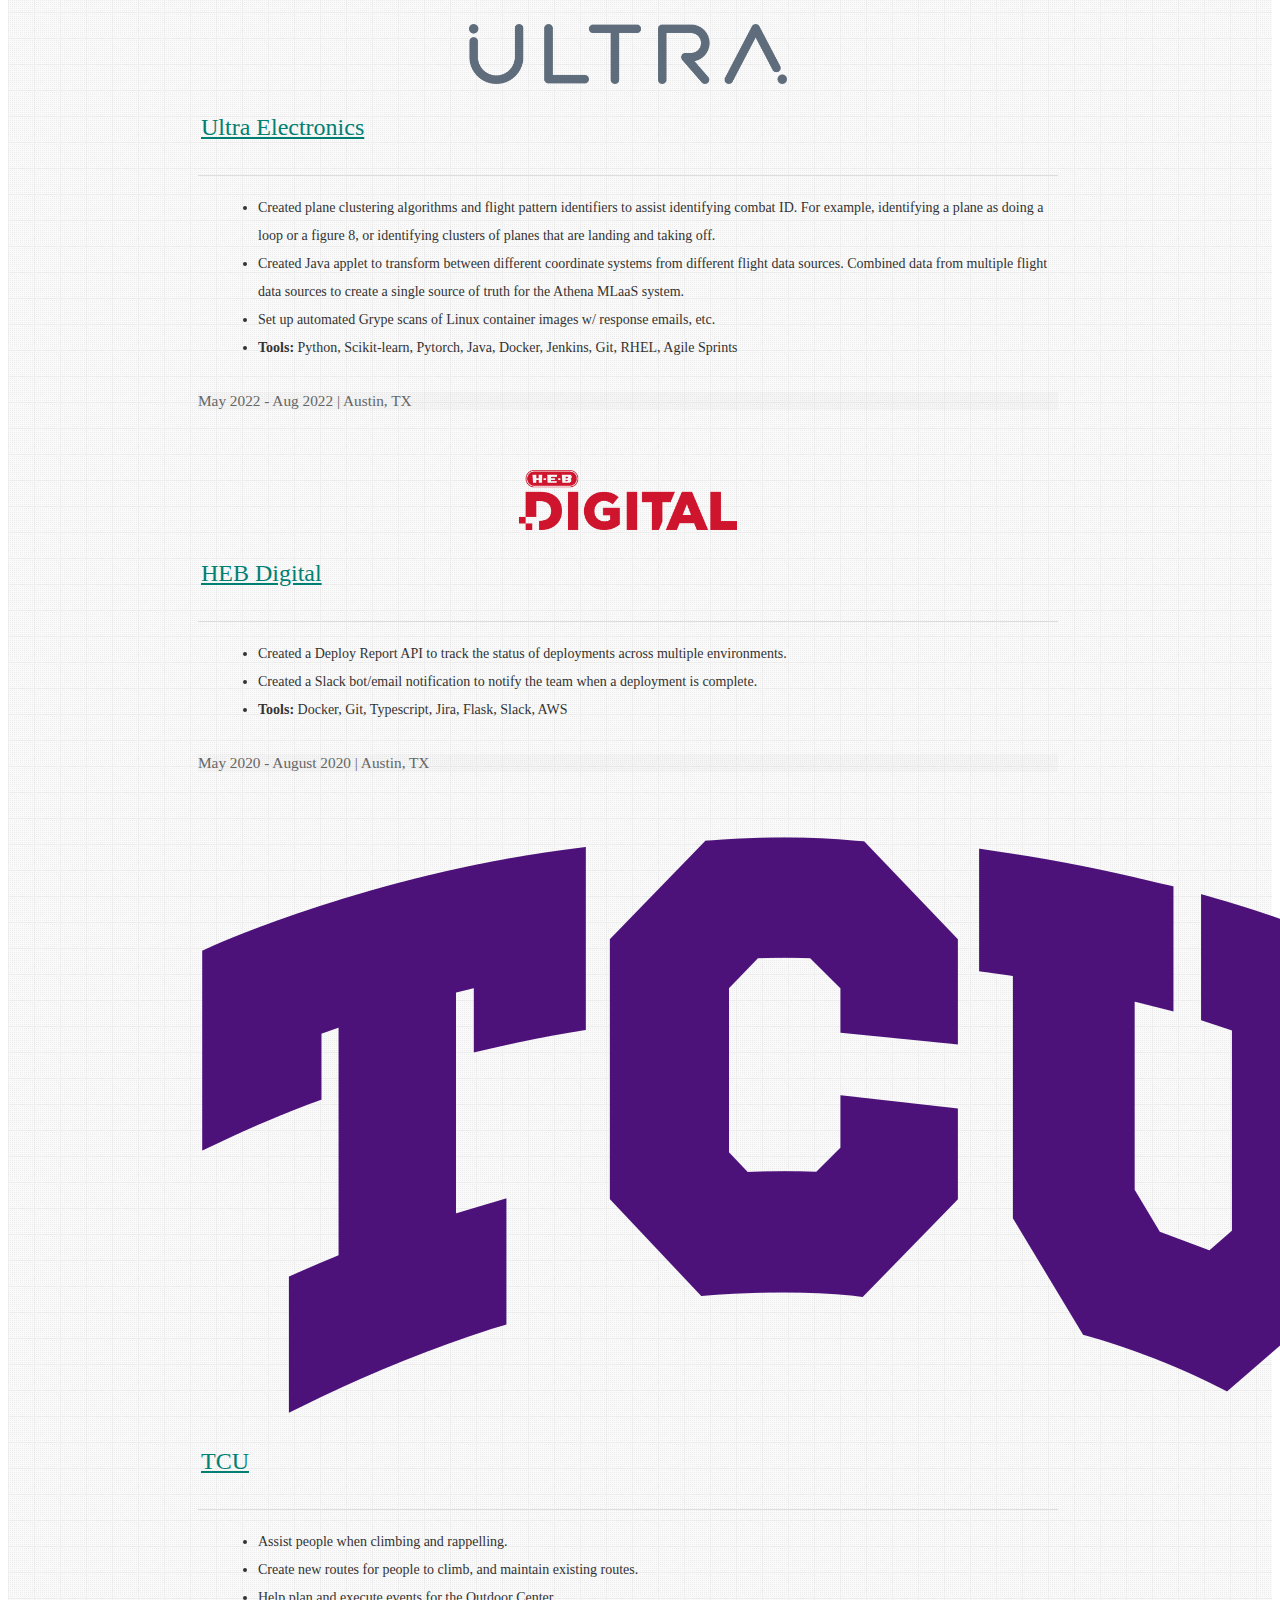
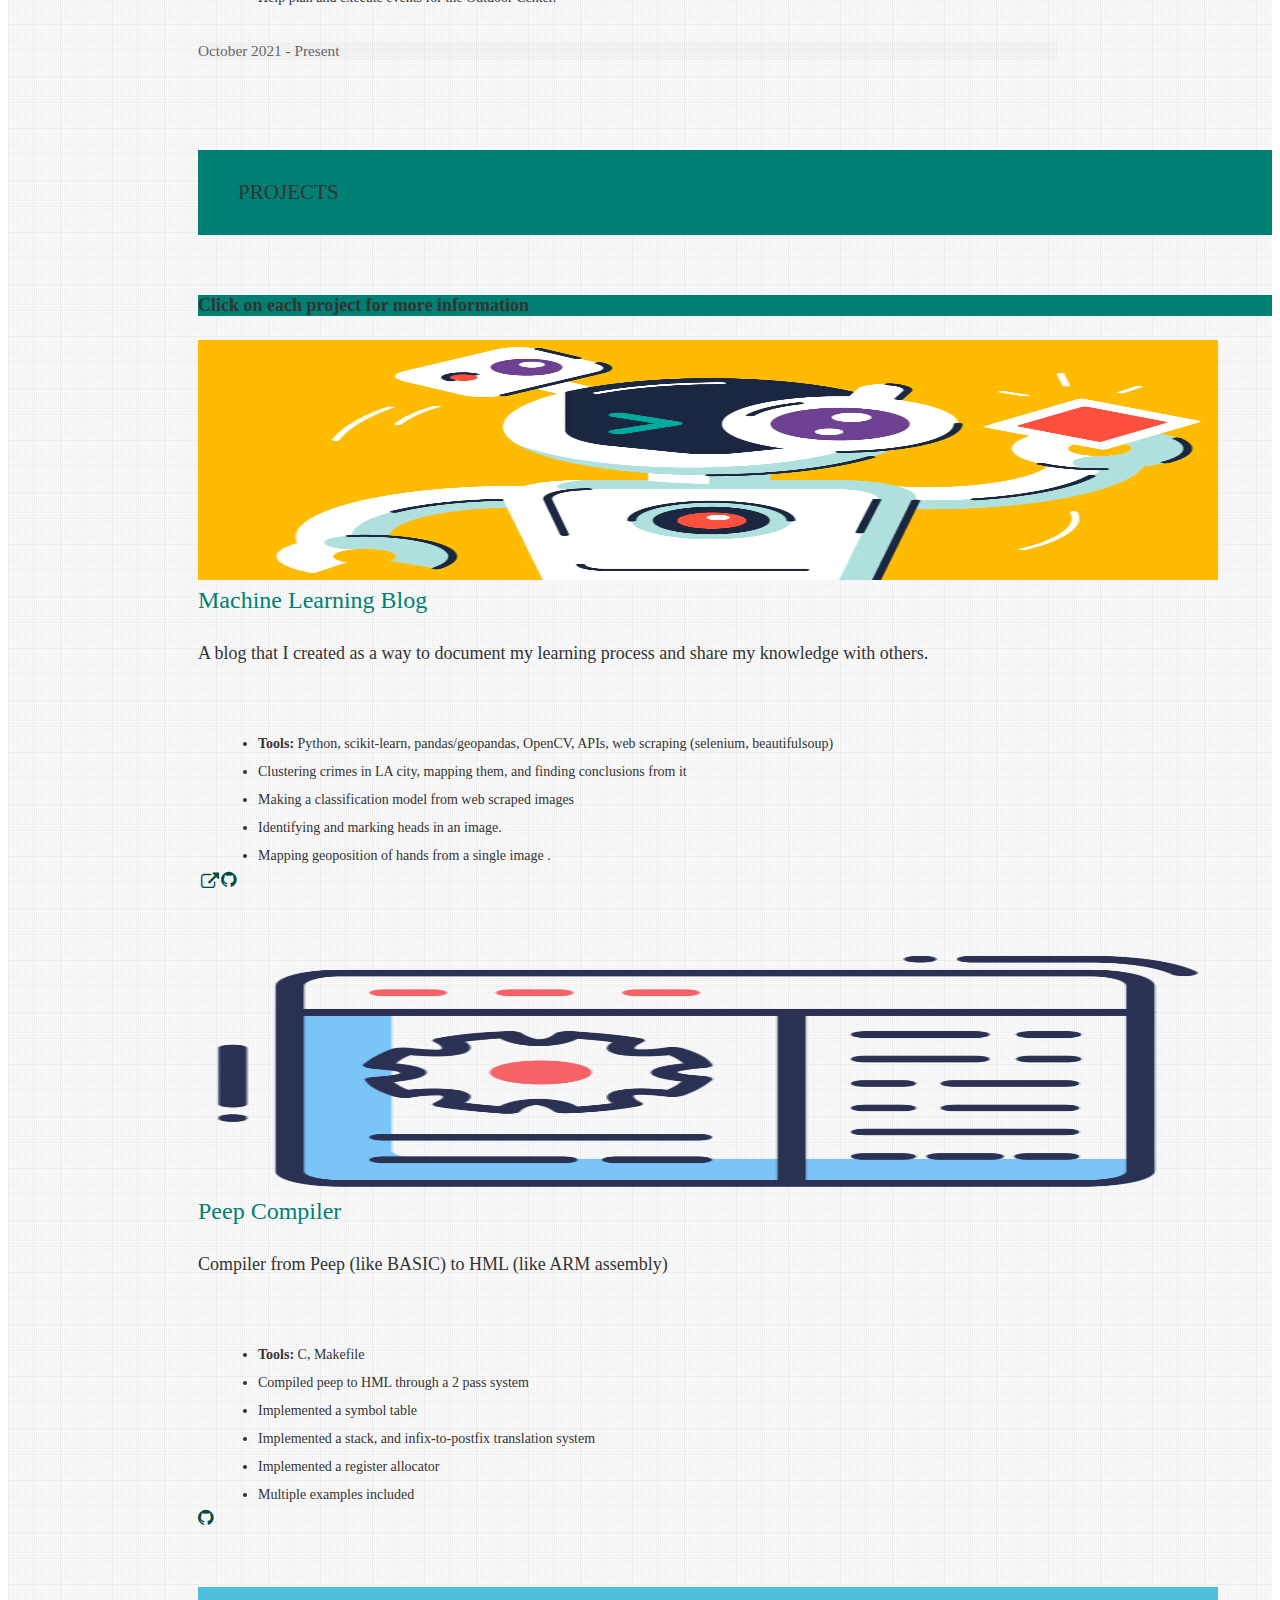
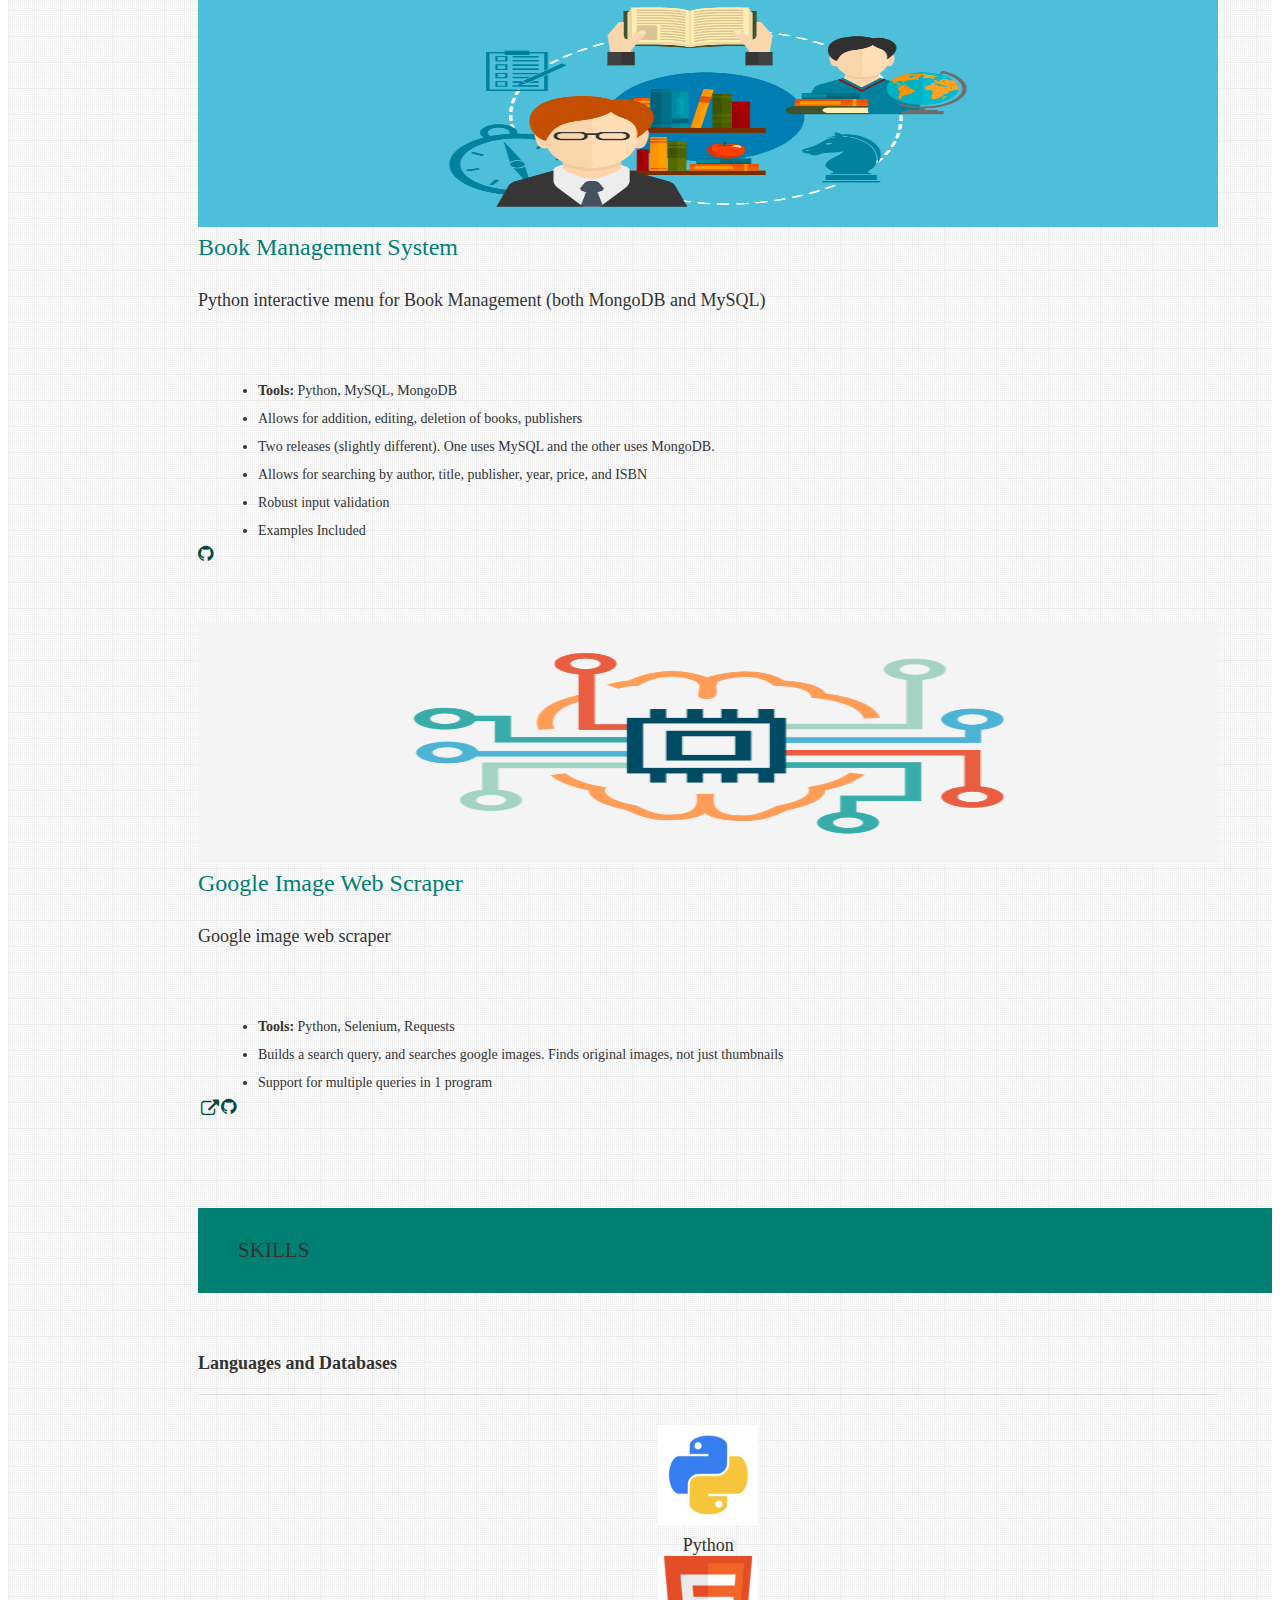
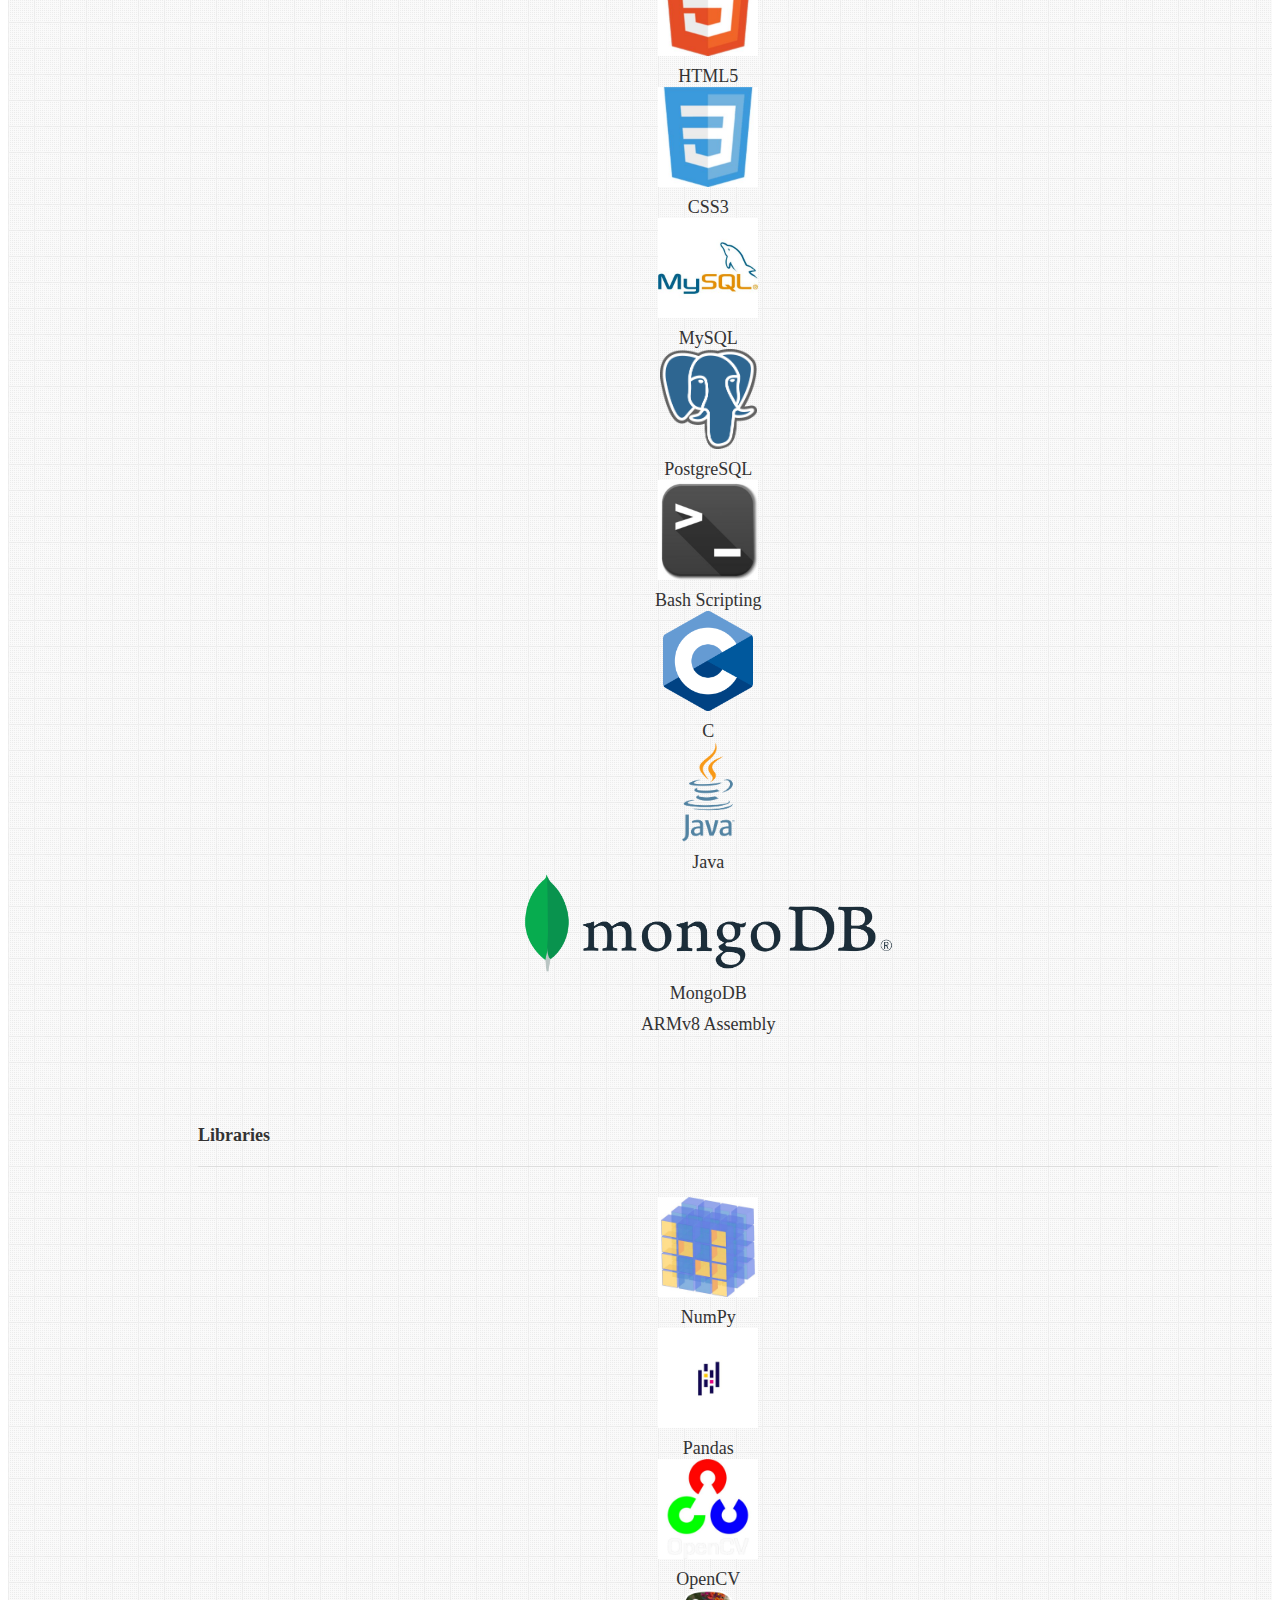
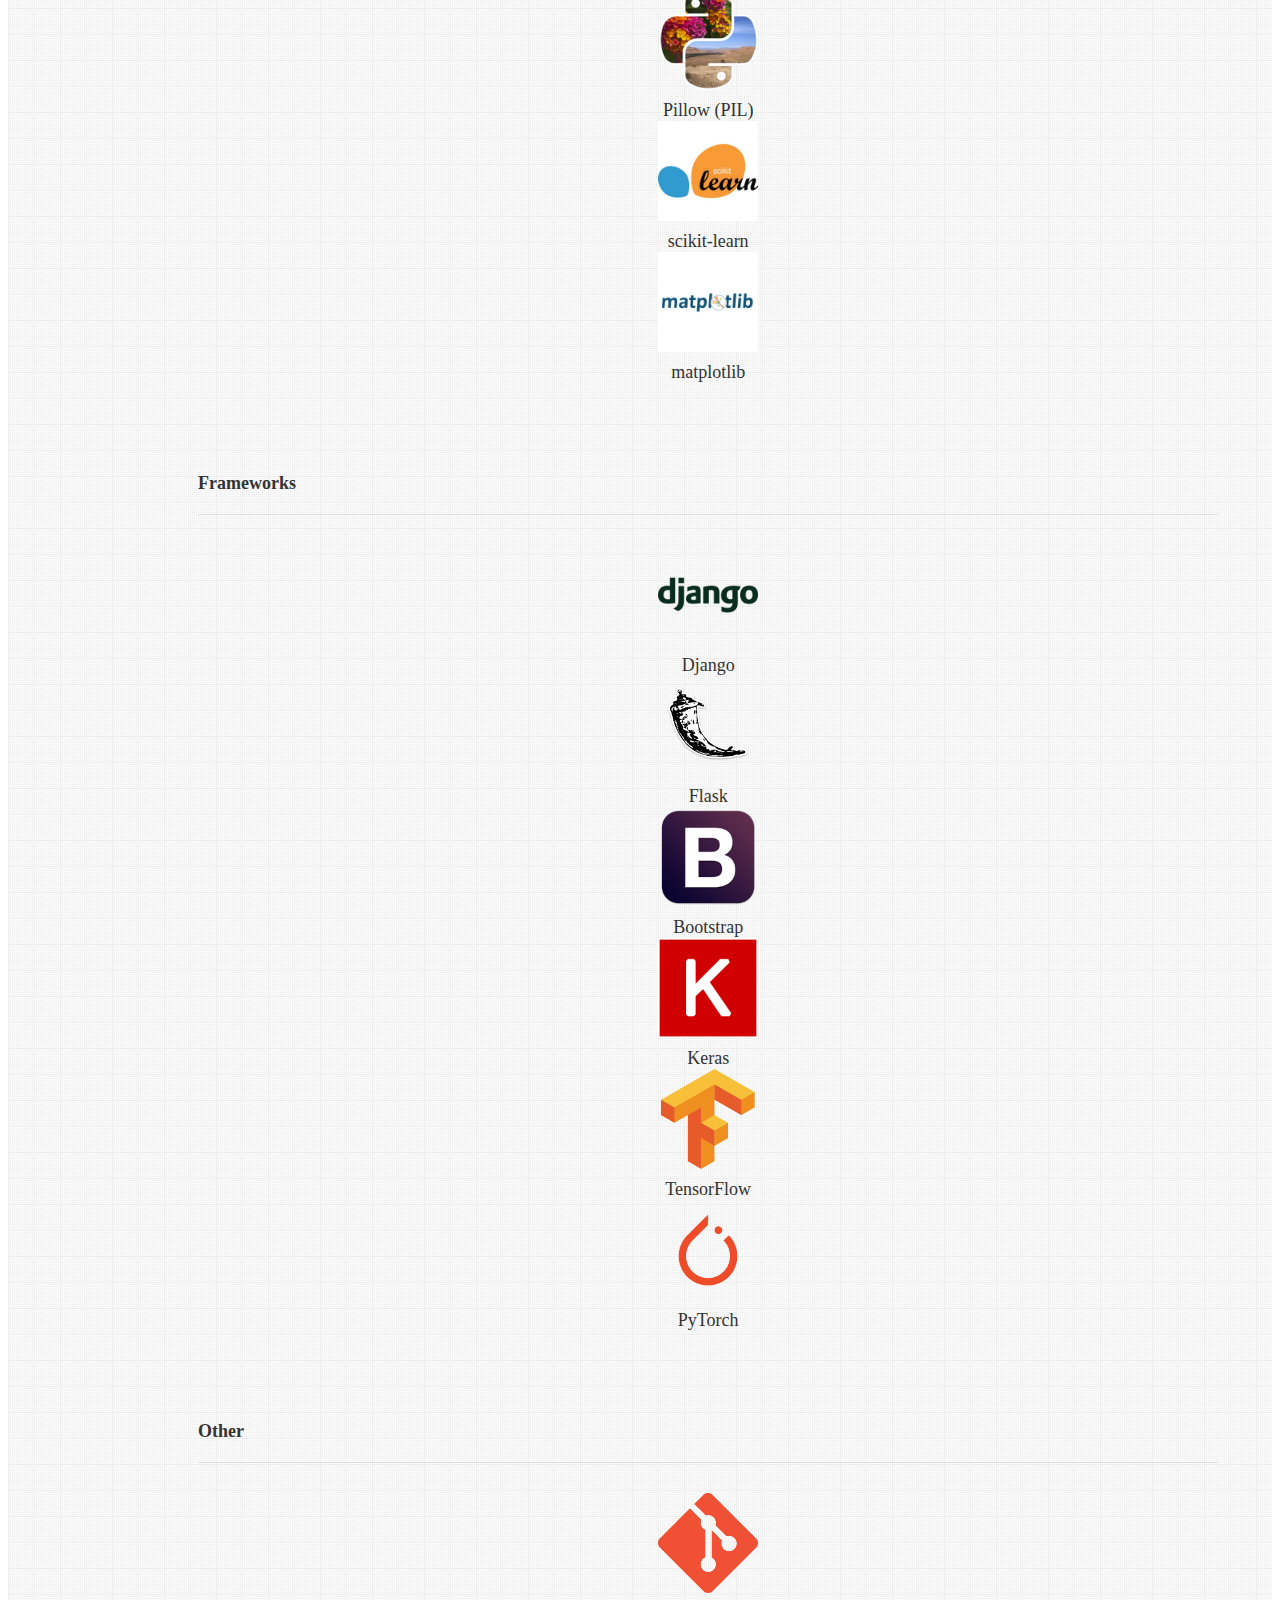
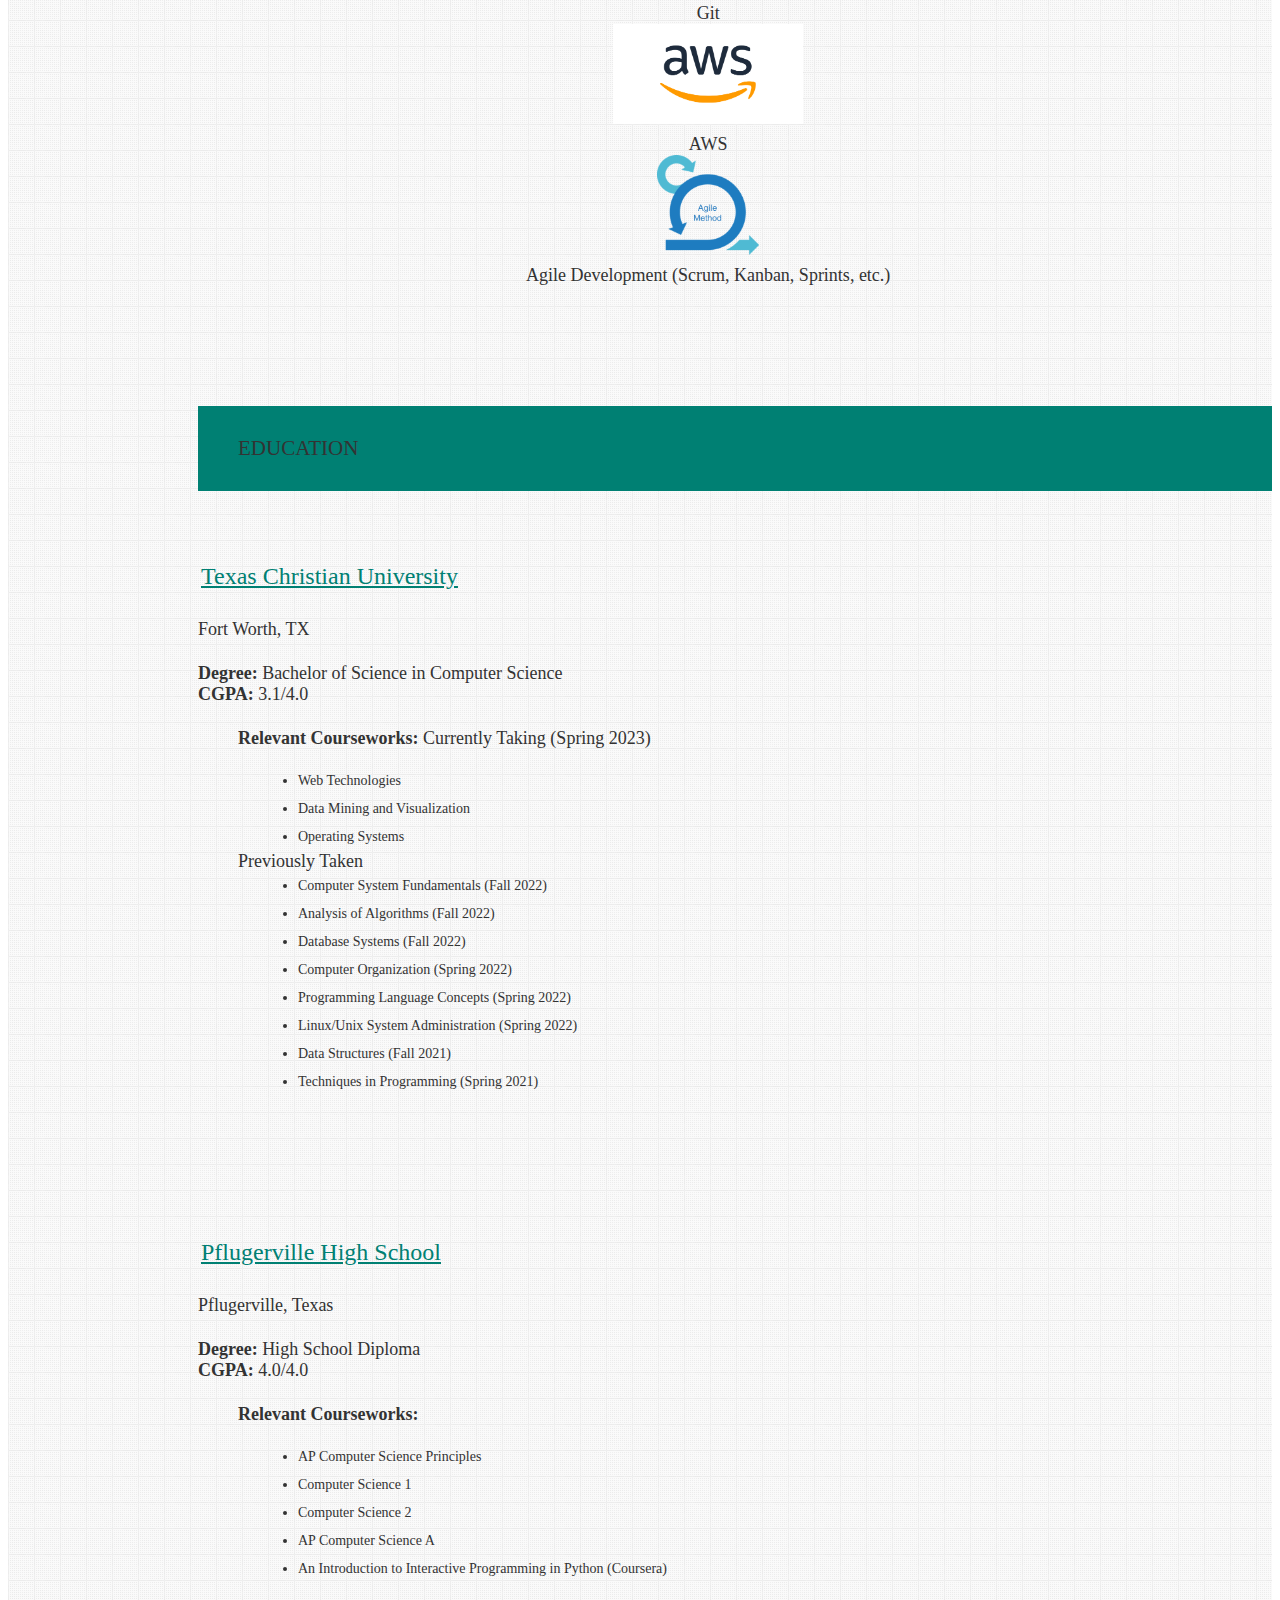
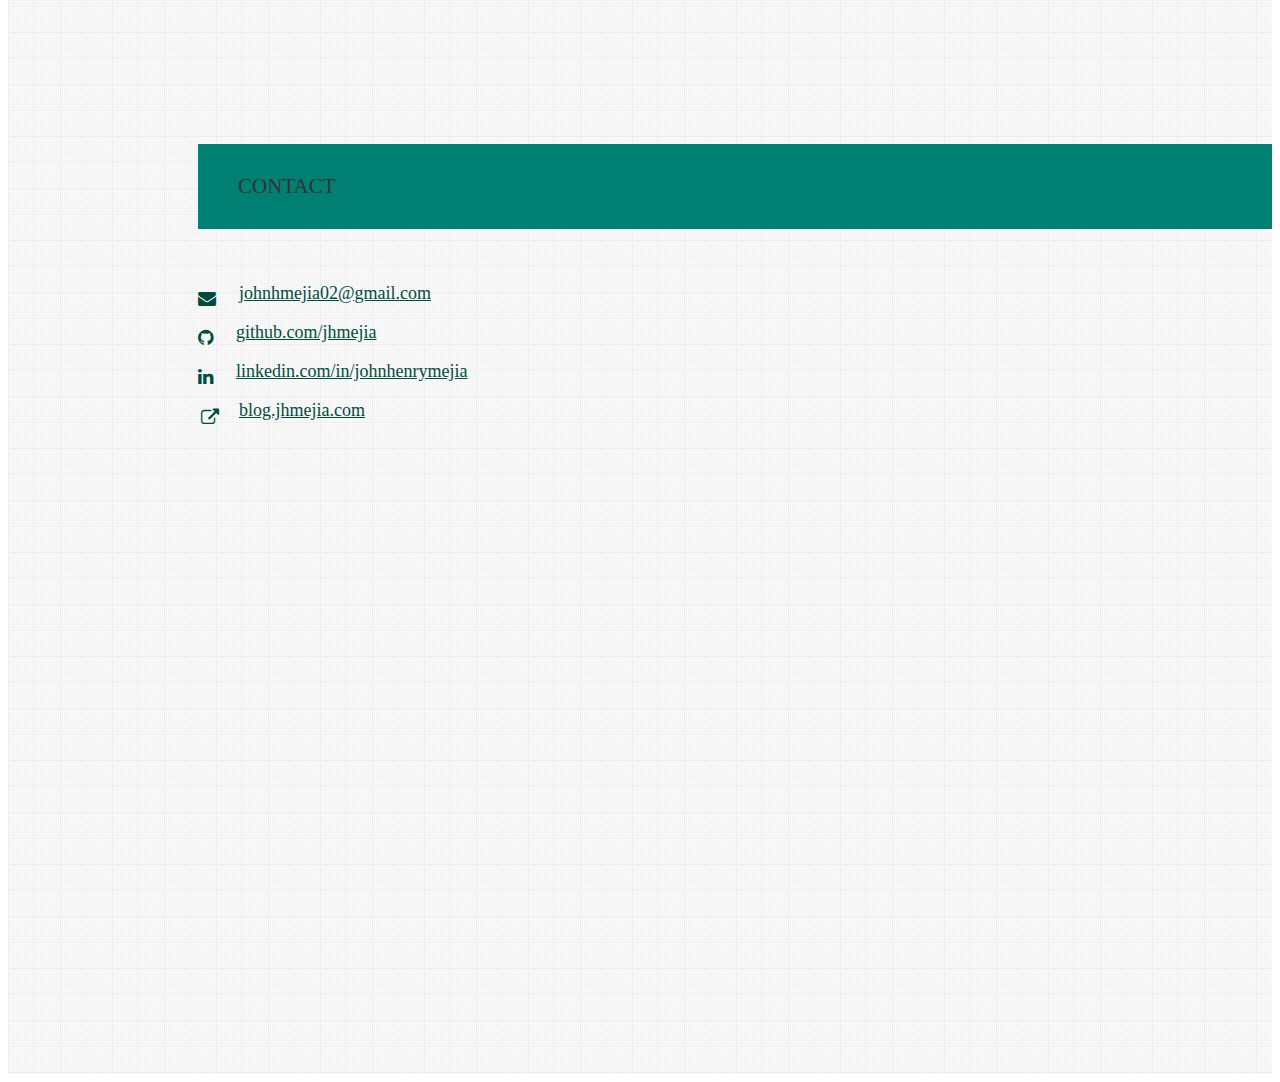
==== commit fd64f846: "who knwos" ====
--- a/index.html
+++ b/index.html
@@ -1022,7 +1022,7 @@
 
 
   <!-- jQuery-->
-  <script src="https://ajax.googleapis.com/ajax/libs/jquery/1.11.2/jquery.min.js"></script>
+  <script src="https://ajax.googleapis.com/ajax/libs/jquery/3.6.4/jquery.min.js"></script>
 
   <!-- Materialize - Compiled and minified JavaScript-->
   <script src="https://cdnjs.cloudflare.com/ajax/libs/materialize/0.95.3/js/materialize.min.js"></script>
@@ -1039,6 +1039,8 @@
     })
   </script>
 
+  <script src="assets/js/main.js"></script>
+
 <script>
   const rand = (min, max) => Math.floor(Math.random() * (max - min + 1)) + min;
 
--- a/assets/css/style.css
+++ b/assets/css/style.css
@@ -699,4 +699,51 @@
   #intro.section {
     background-position-x: 30%;
   }
+}
+
+.animation-container {
+  position: absolute;
+  top: 25vh;
+  left: 0;
+  right: 0;
+  bottom: 25vh;
+  z-index: 1;
+}
+
+.animation-container span {
+  position: absolute;
+  color: whitesmoke;
+  display: block;
+  font-size: 18px;
+  font-family: 'Helvetica';
+  text-shadow: 0 0 1px white;
+  user-select: none;
+  pointer-events: none;
+  cursor: default;
+  z-index: 1;
+  opacity: 0;
+  top: 0;
+  will-change: transform, opacity;
+  animation-timing-function: ease-out;
+  animation-name: move;
+}
+
+@keyframes move {
+  0% {
+    opacity: 0;
+    top: 100%;
+  }
+  25% {
+    opacity: 1;
+  }
+  50% {
+    opacity: 1;
+  }
+  75% {
+    opacity: 0;
+  }
+  100% {
+    opacity: 0;
+    transform: none;
+  }
 }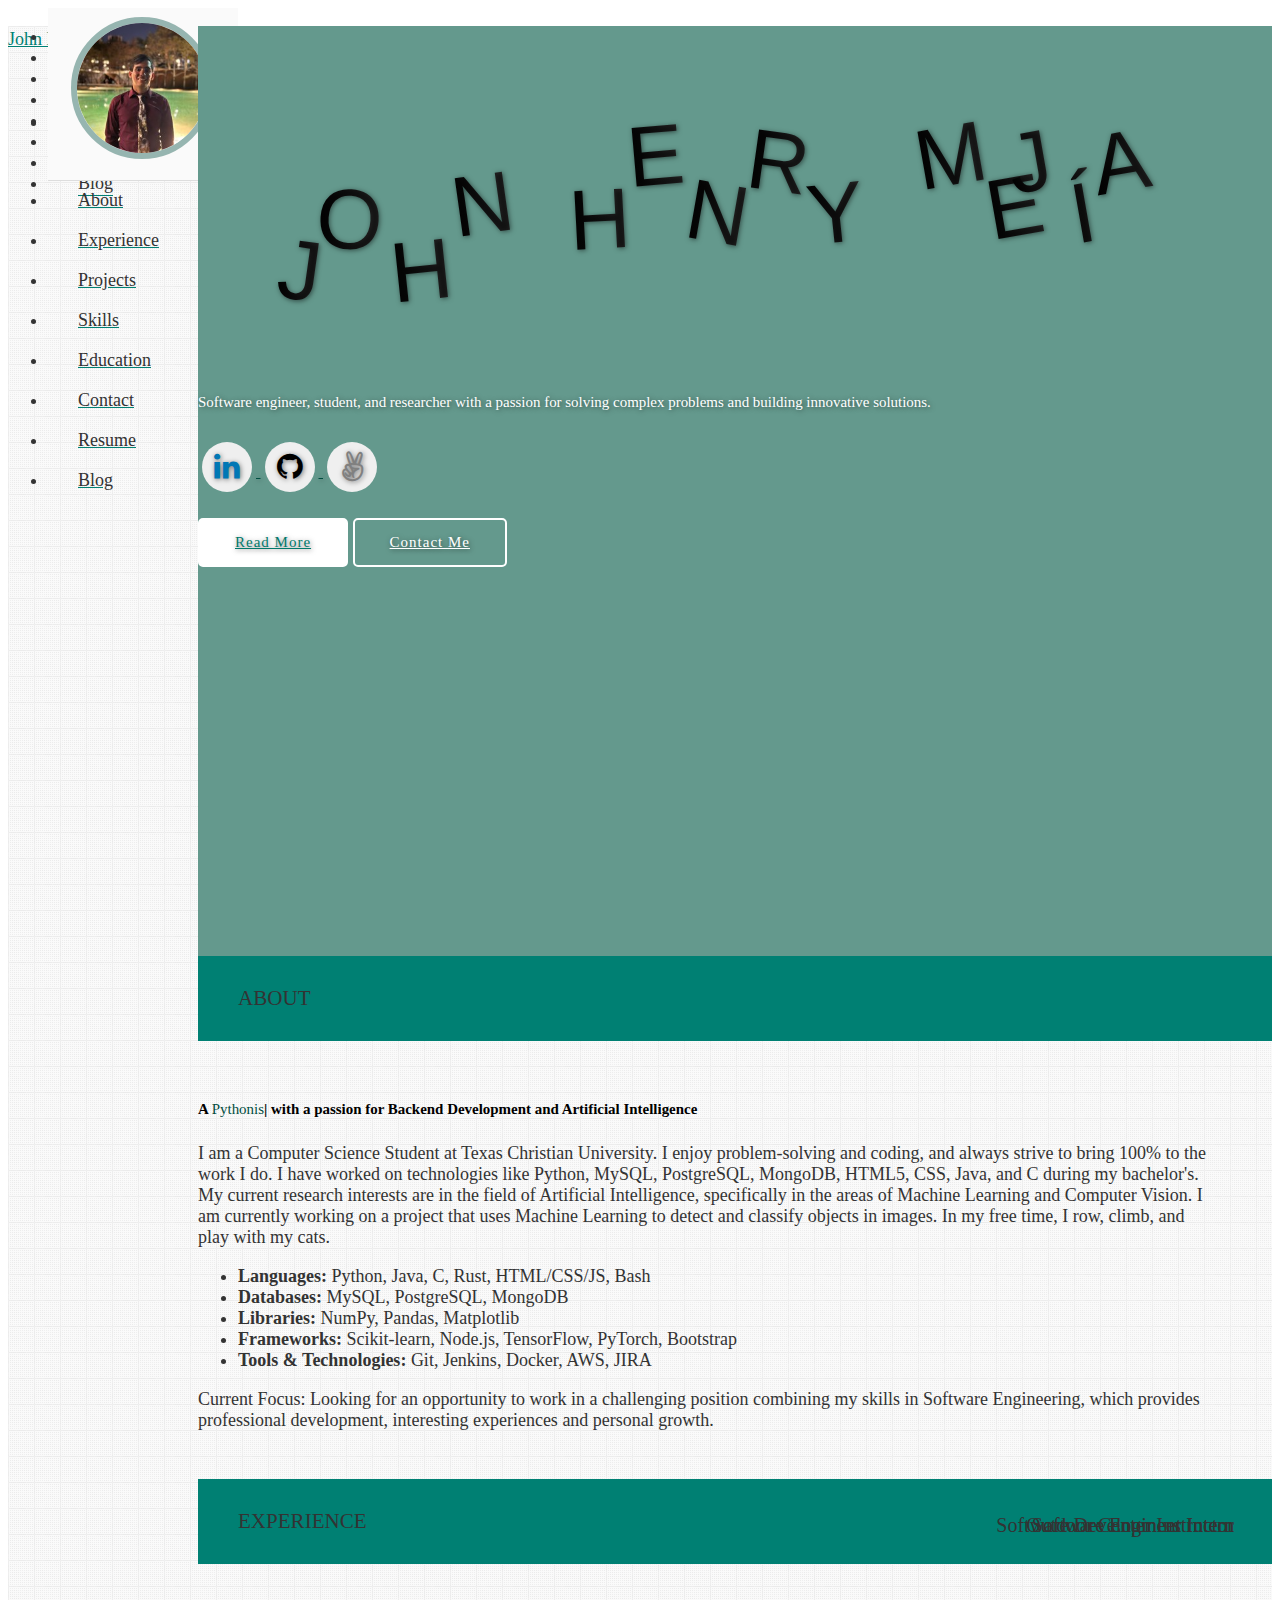
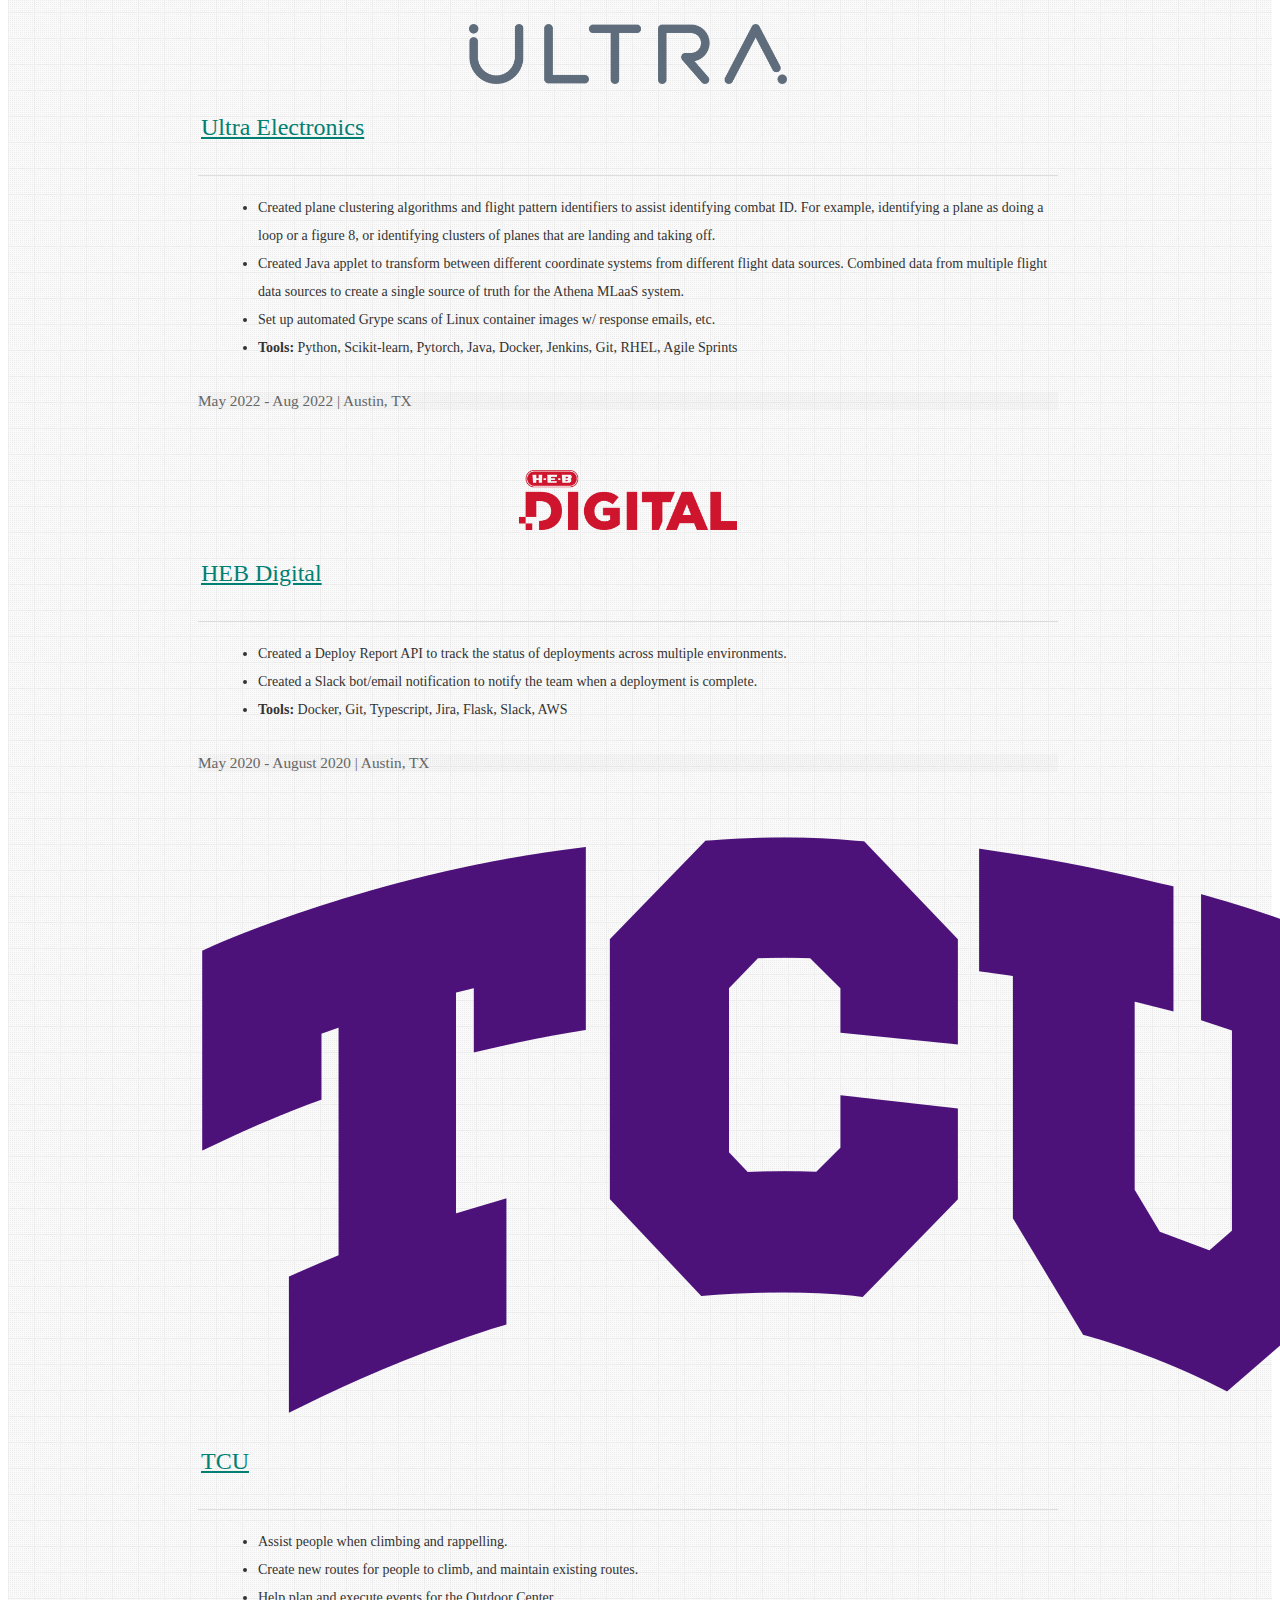
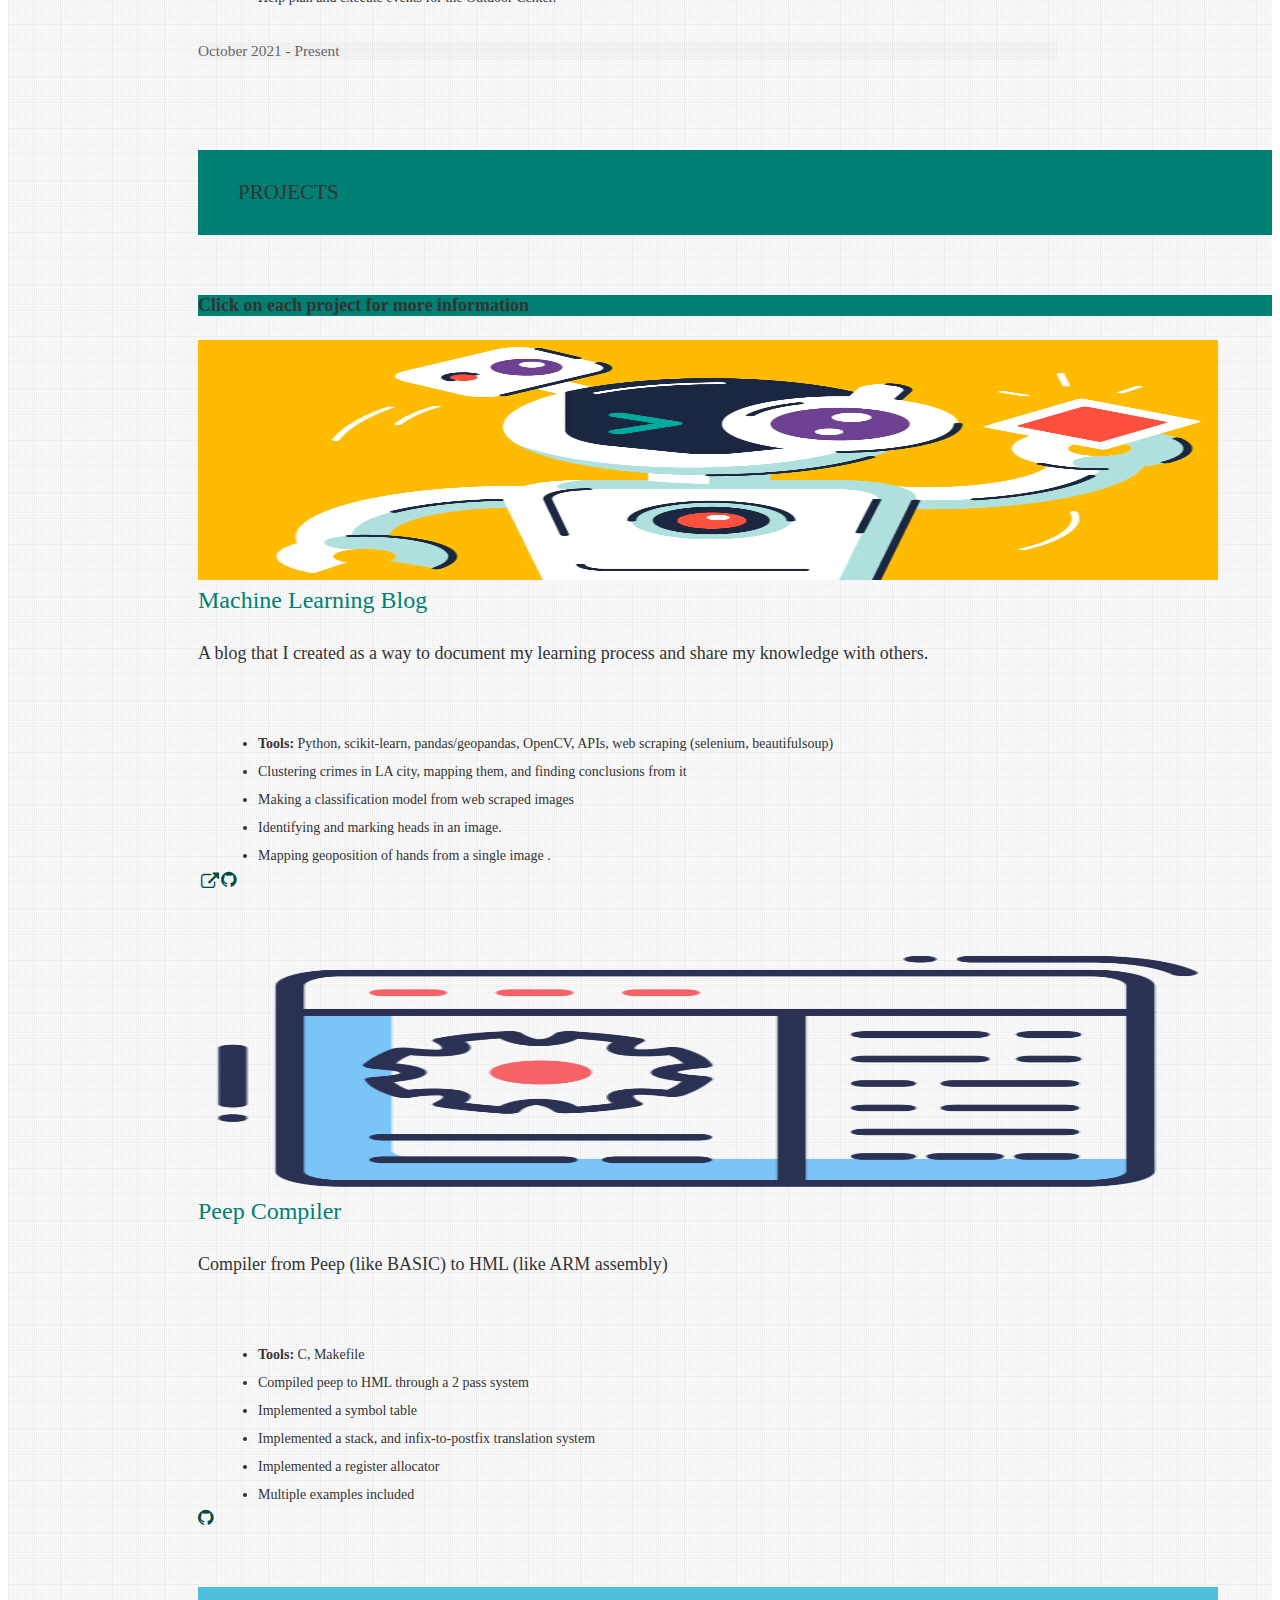
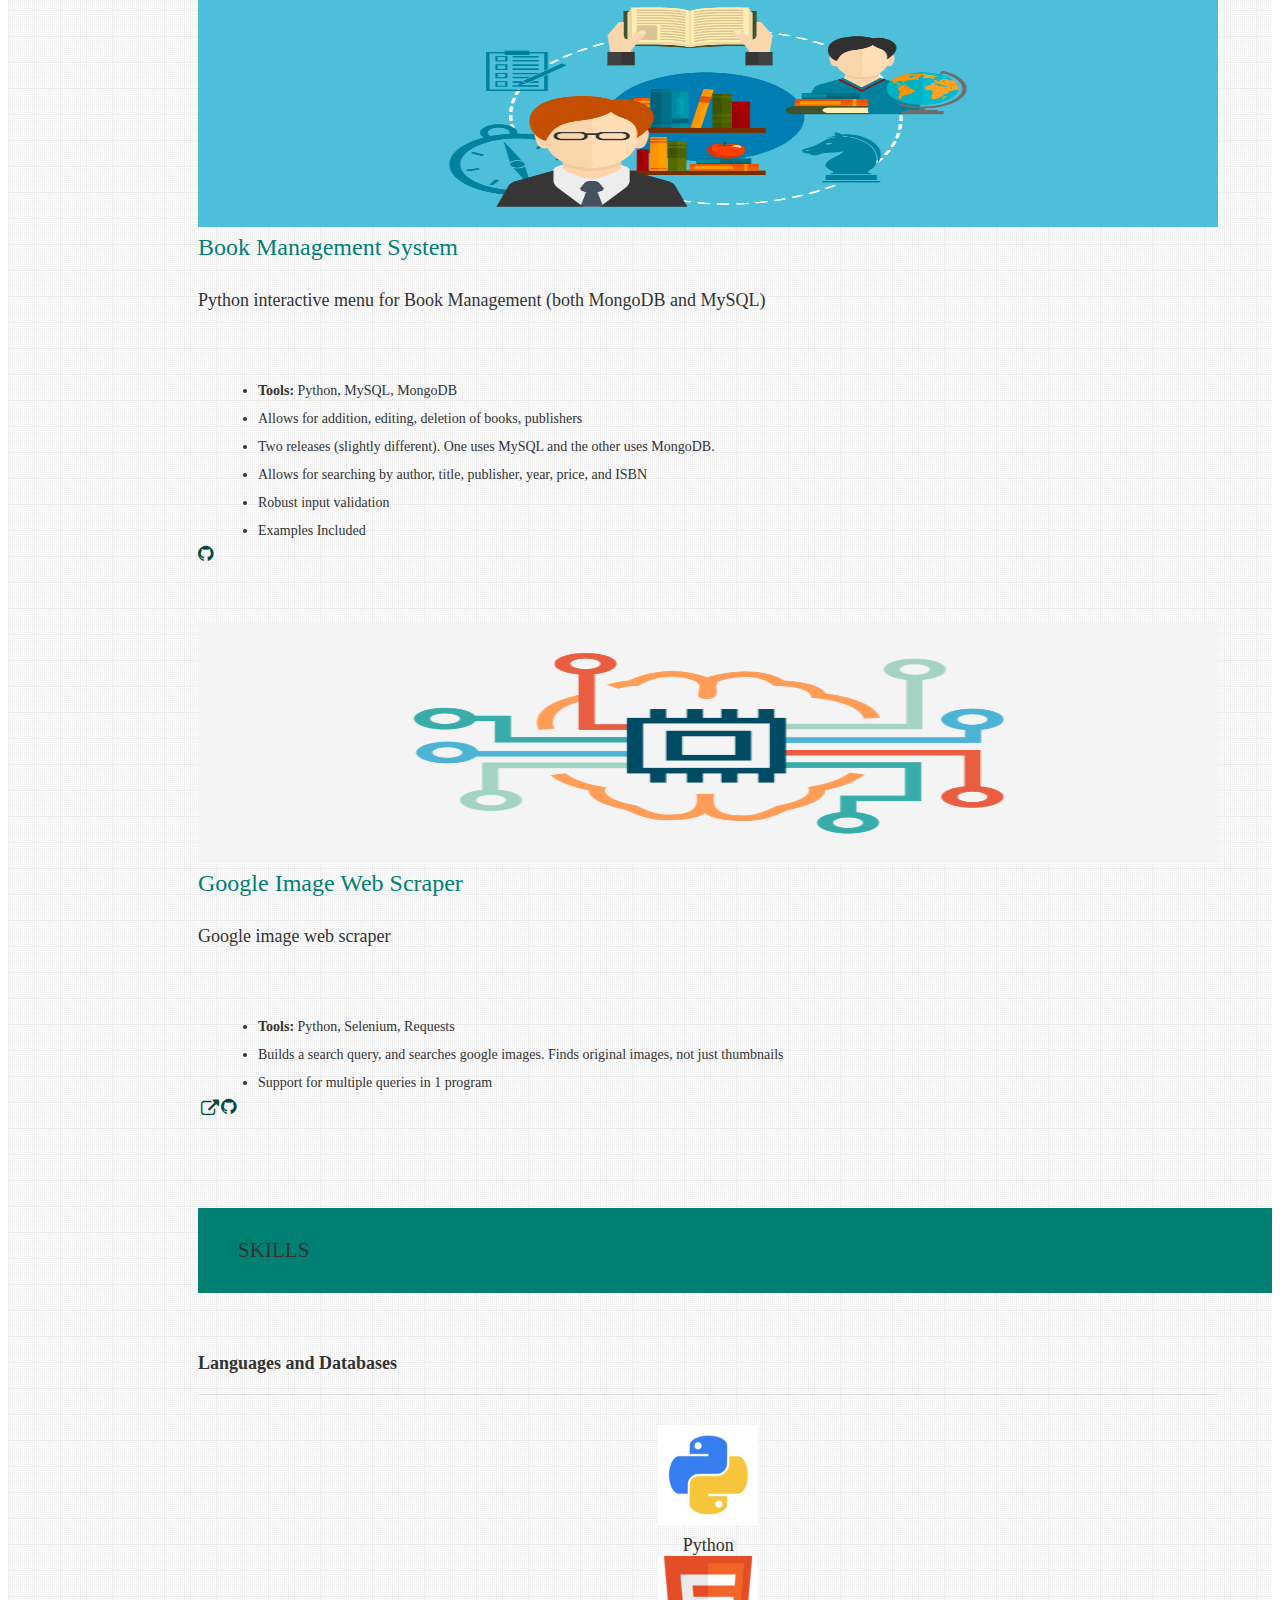
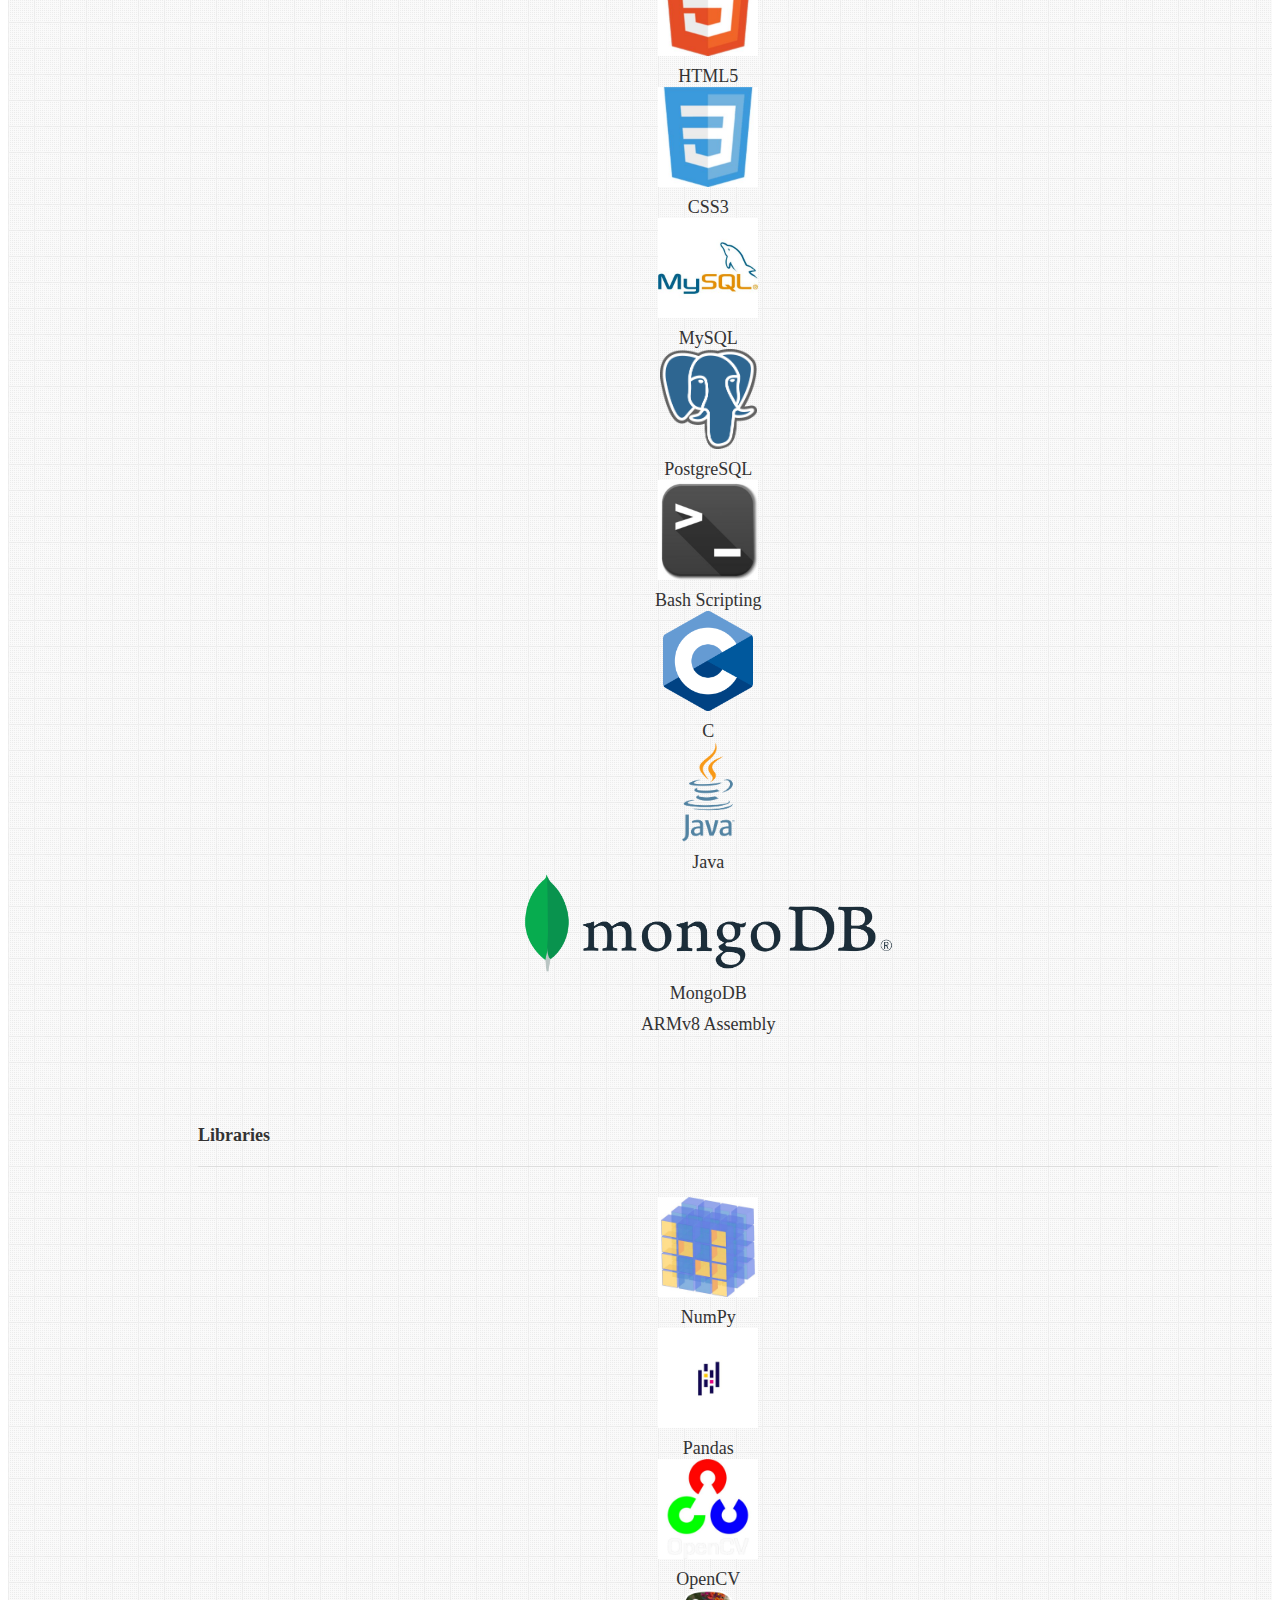
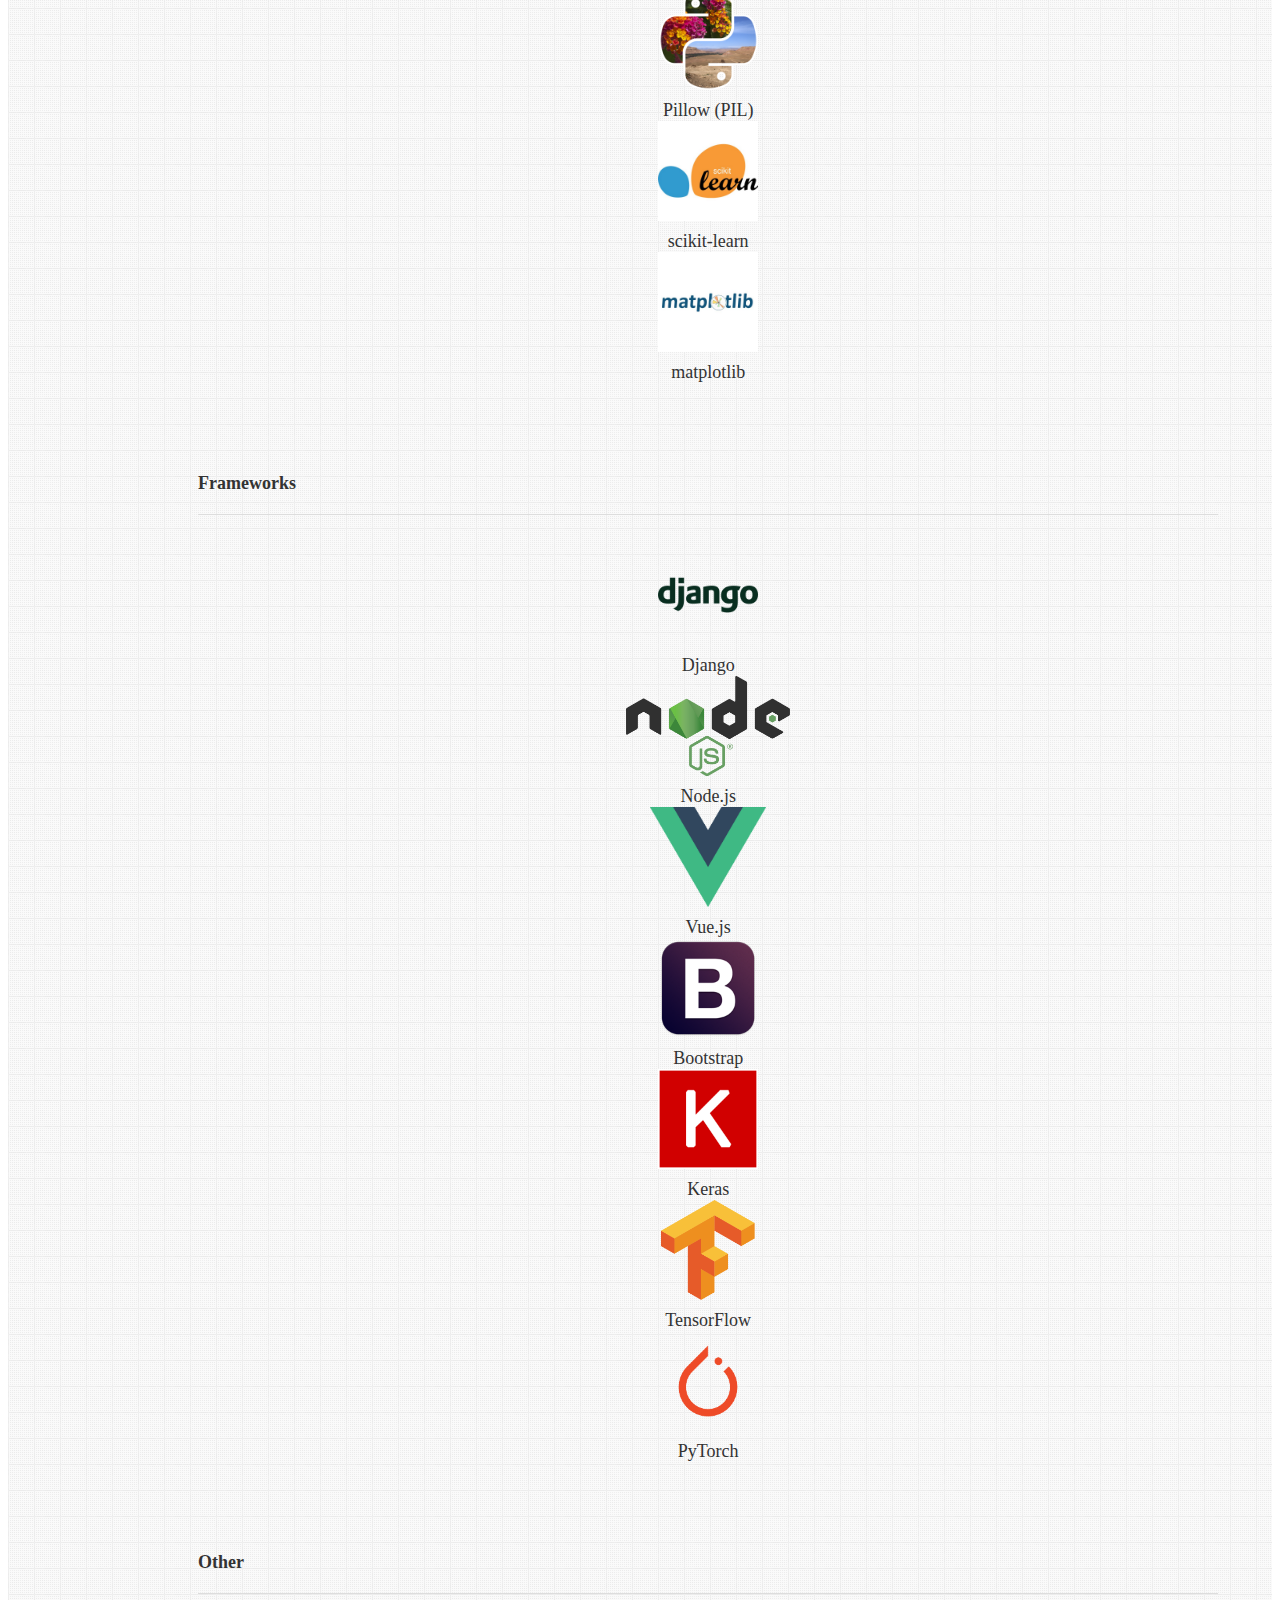
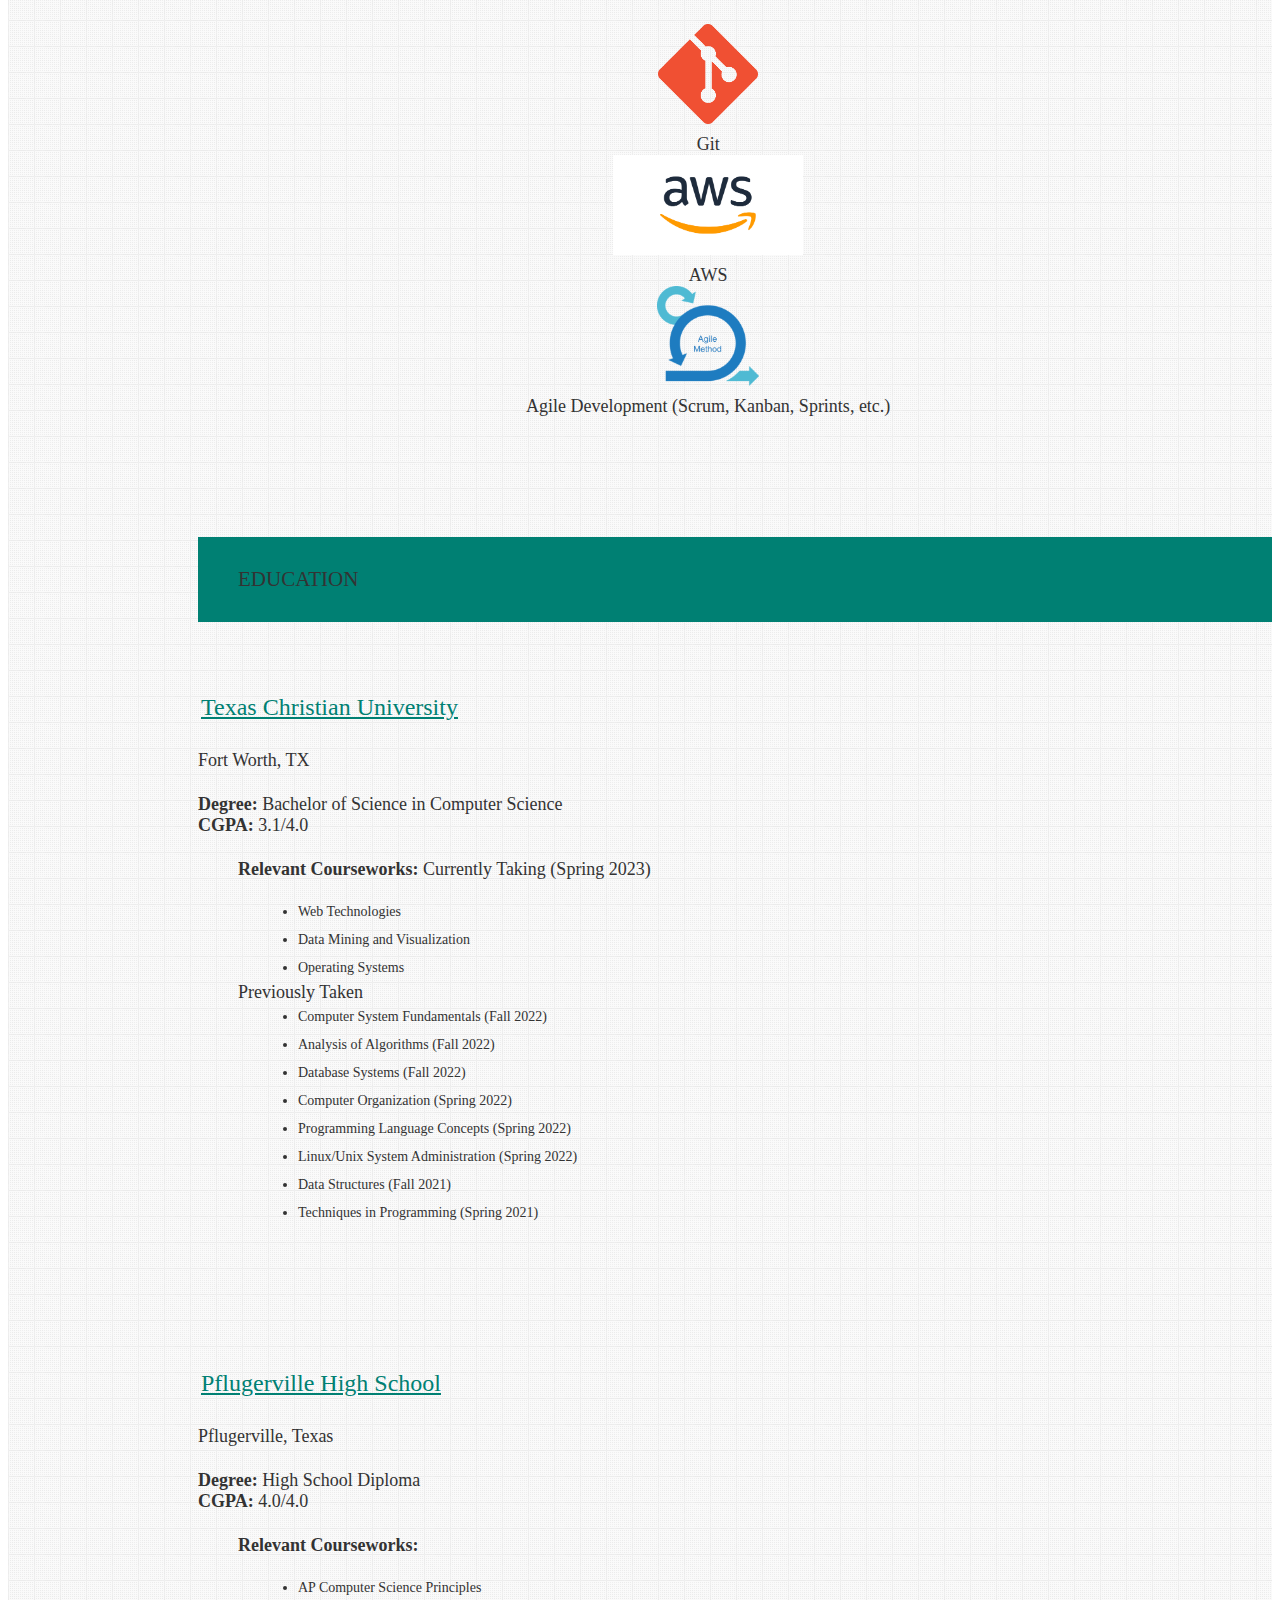
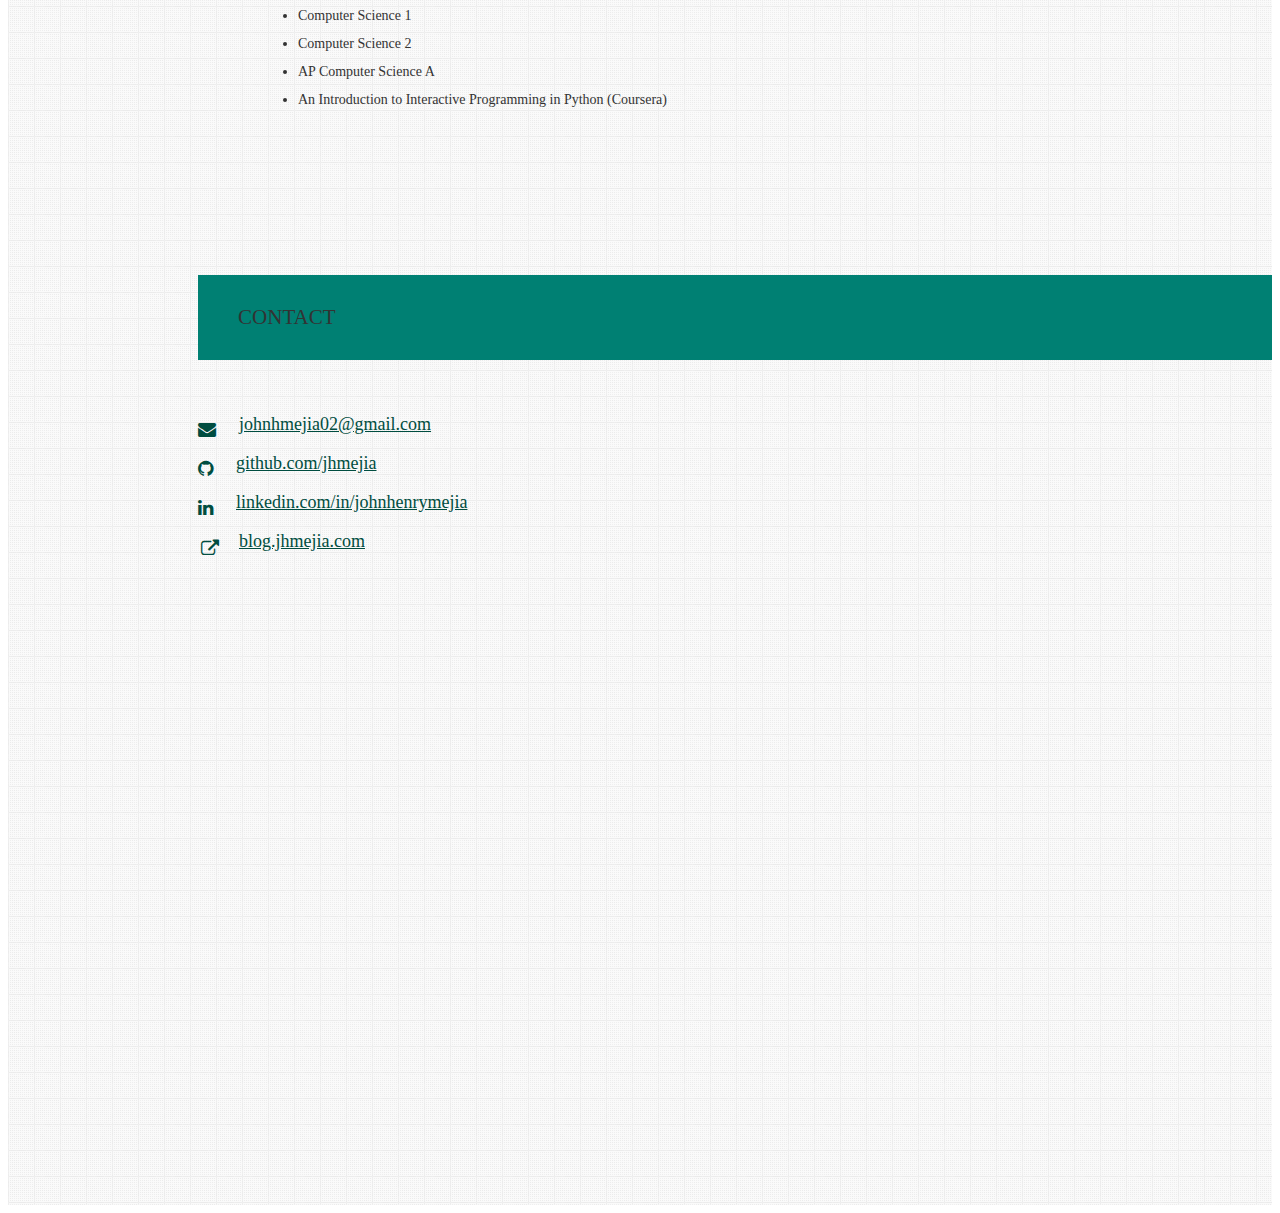
==== commit b742d4f1: "remove photos, add nodejs-vuejs photo" ====
--- a/index.html
+++ b/index.html
@@ -816,8 +816,12 @@
               <div class="col s4 m2">
                 <img alt="" src="/assets/img/django-logo.webp" class="responsive-img" />Django
               </div>
-              <div class="col s4 m2">
-                <img alt="" src="/assets/img/flask-logo.png" class="responsive-img" />Flask
+
+              <div class="col s4 m2">
+                <img alt="" src="/assets/img/2560px-Node.js_logo.svg.png" class="responsive-img" />Node.js
+              </div>
+              <div class="col s4 m2">
+                <img alt="" src="/assets/img/vuejs.png" class="responsive-img" />Vue.js
               </div>
               <div class="col s4 m2">
                 <img alt="" src="/assets/img/bootstrap.png" class="responsive-img" />Bootstrap
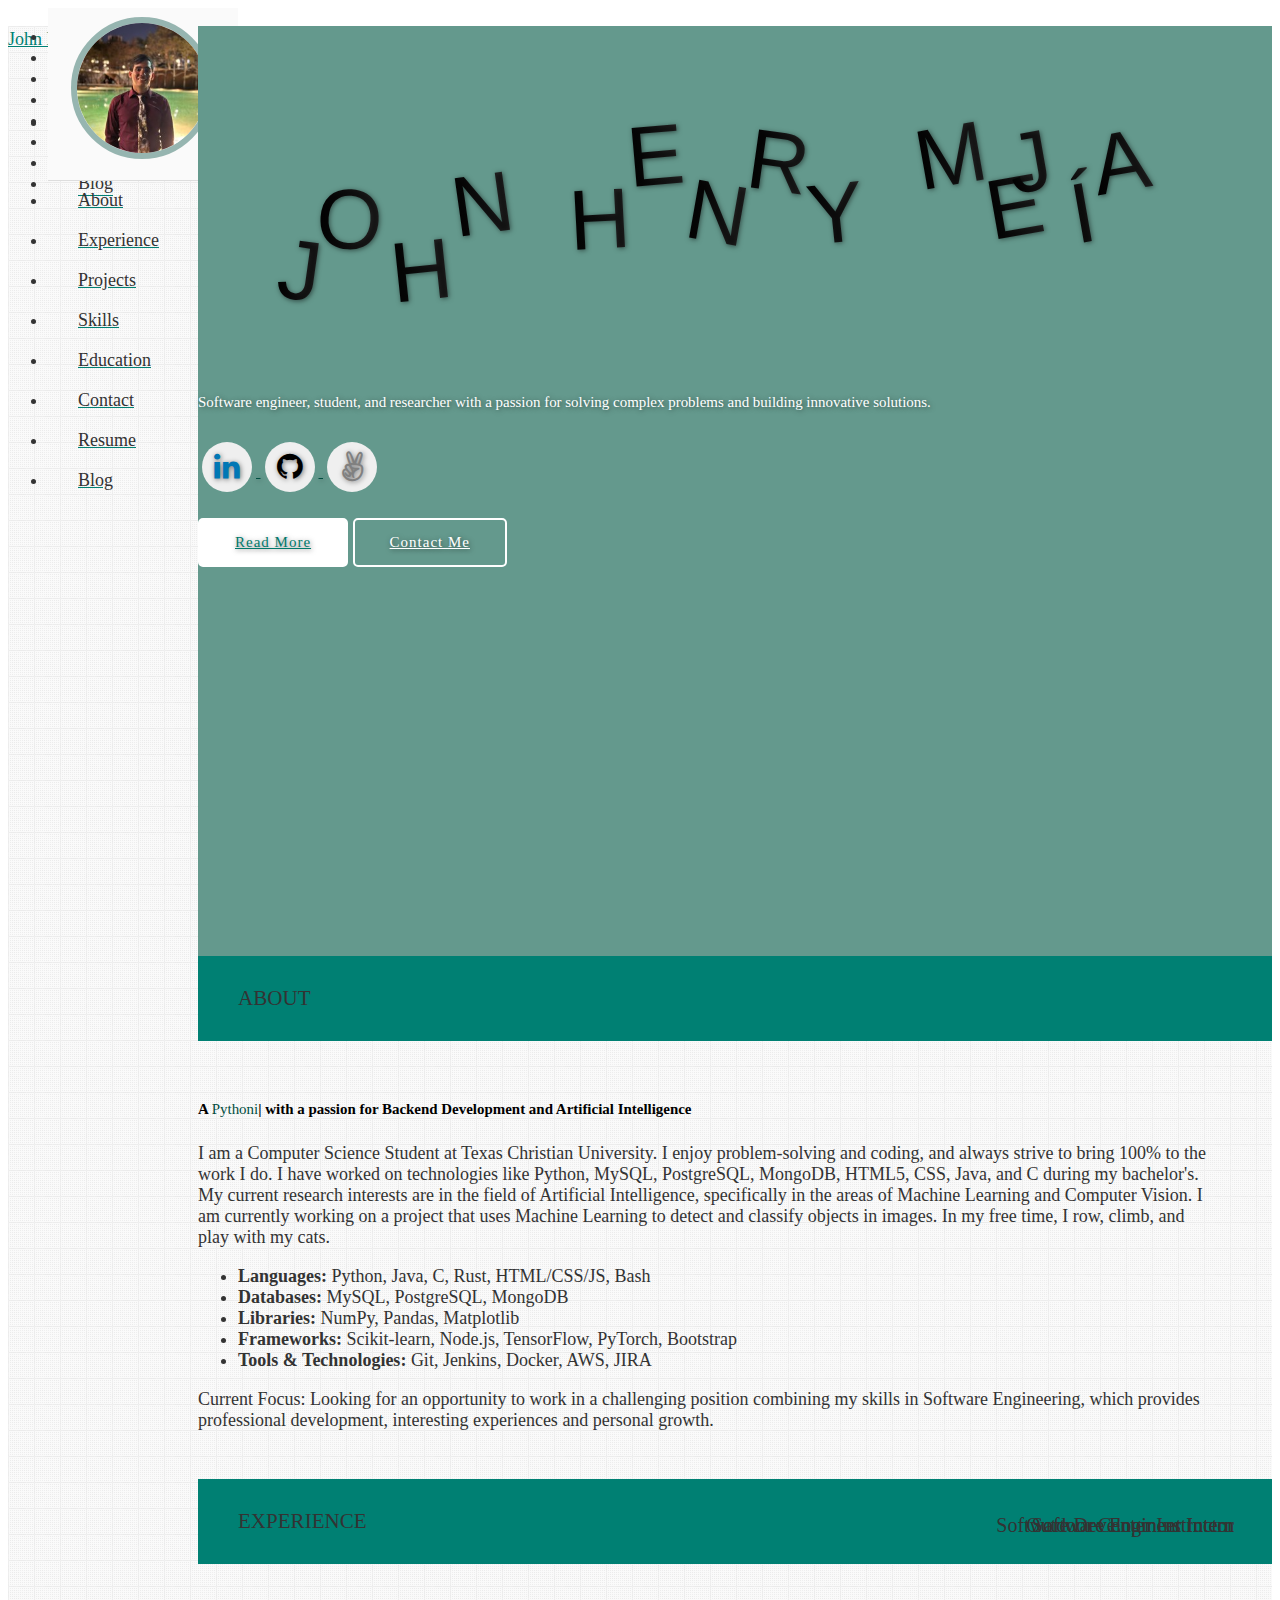
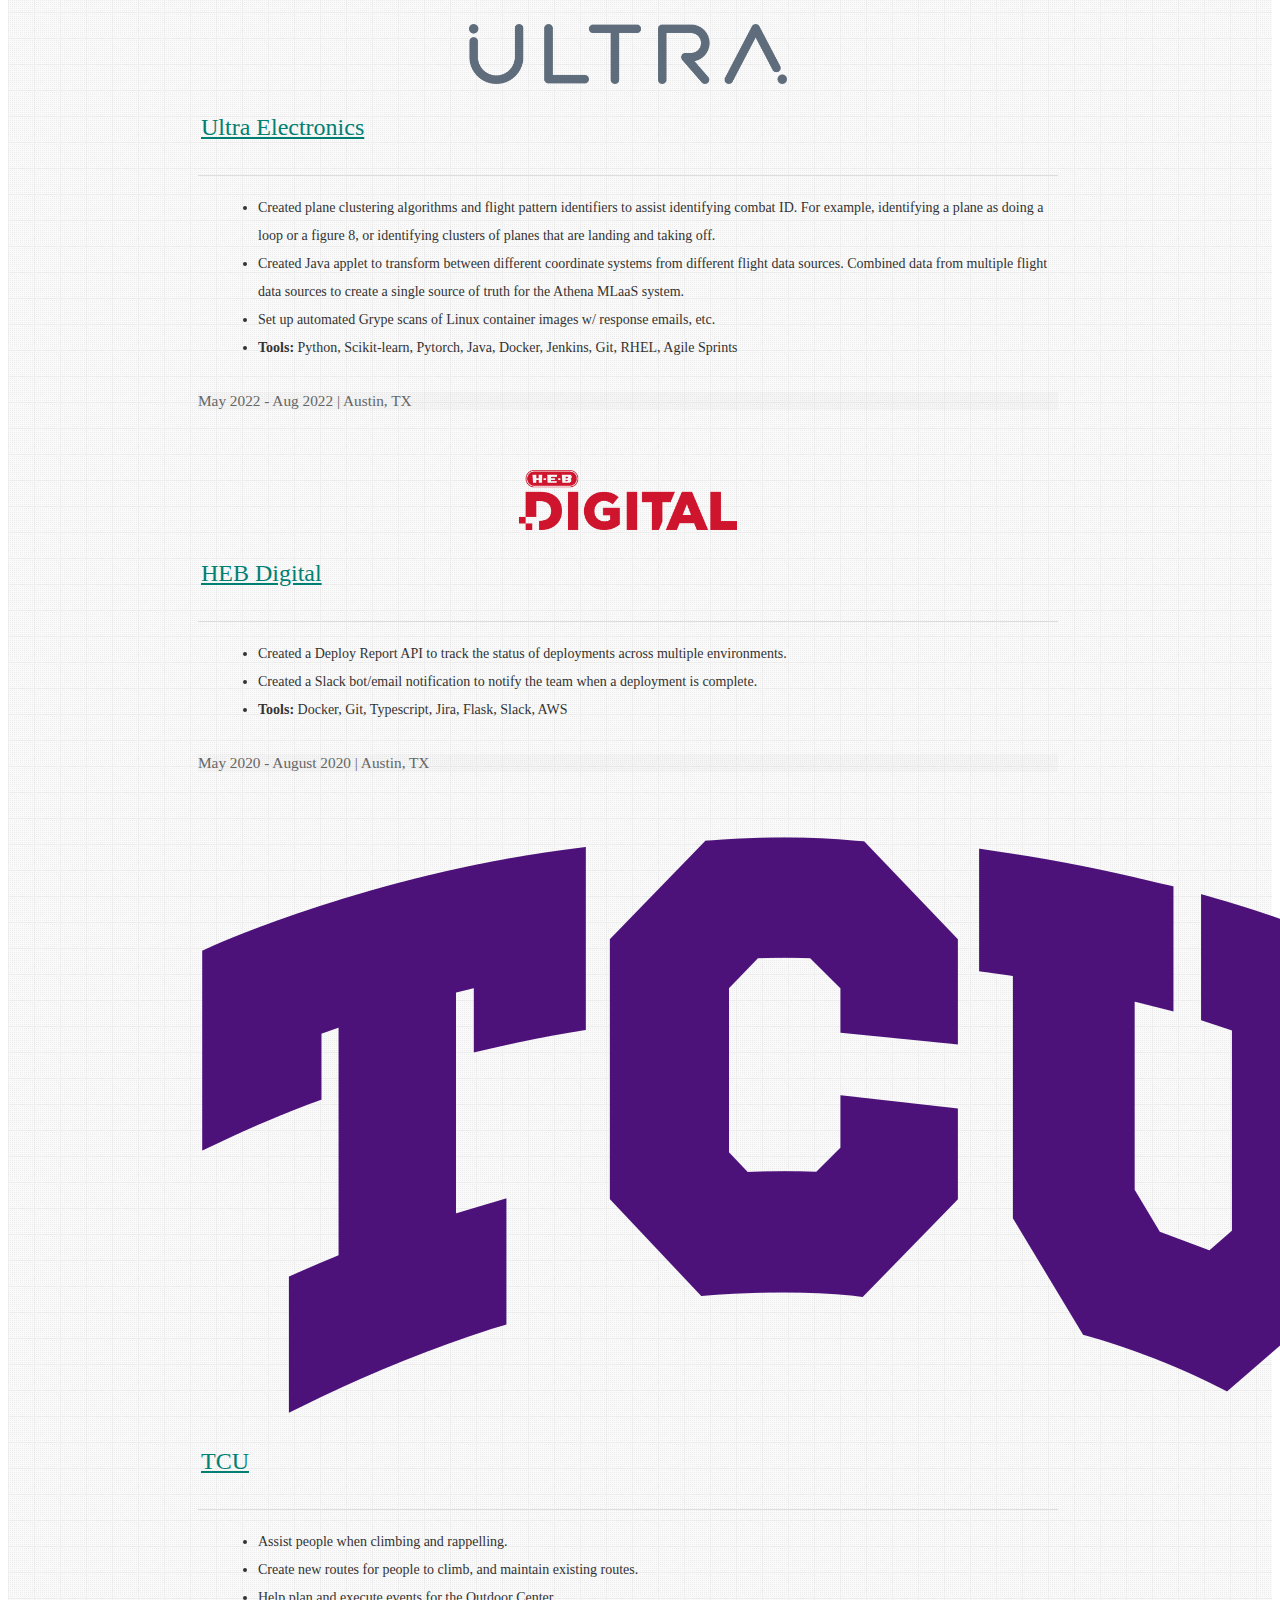
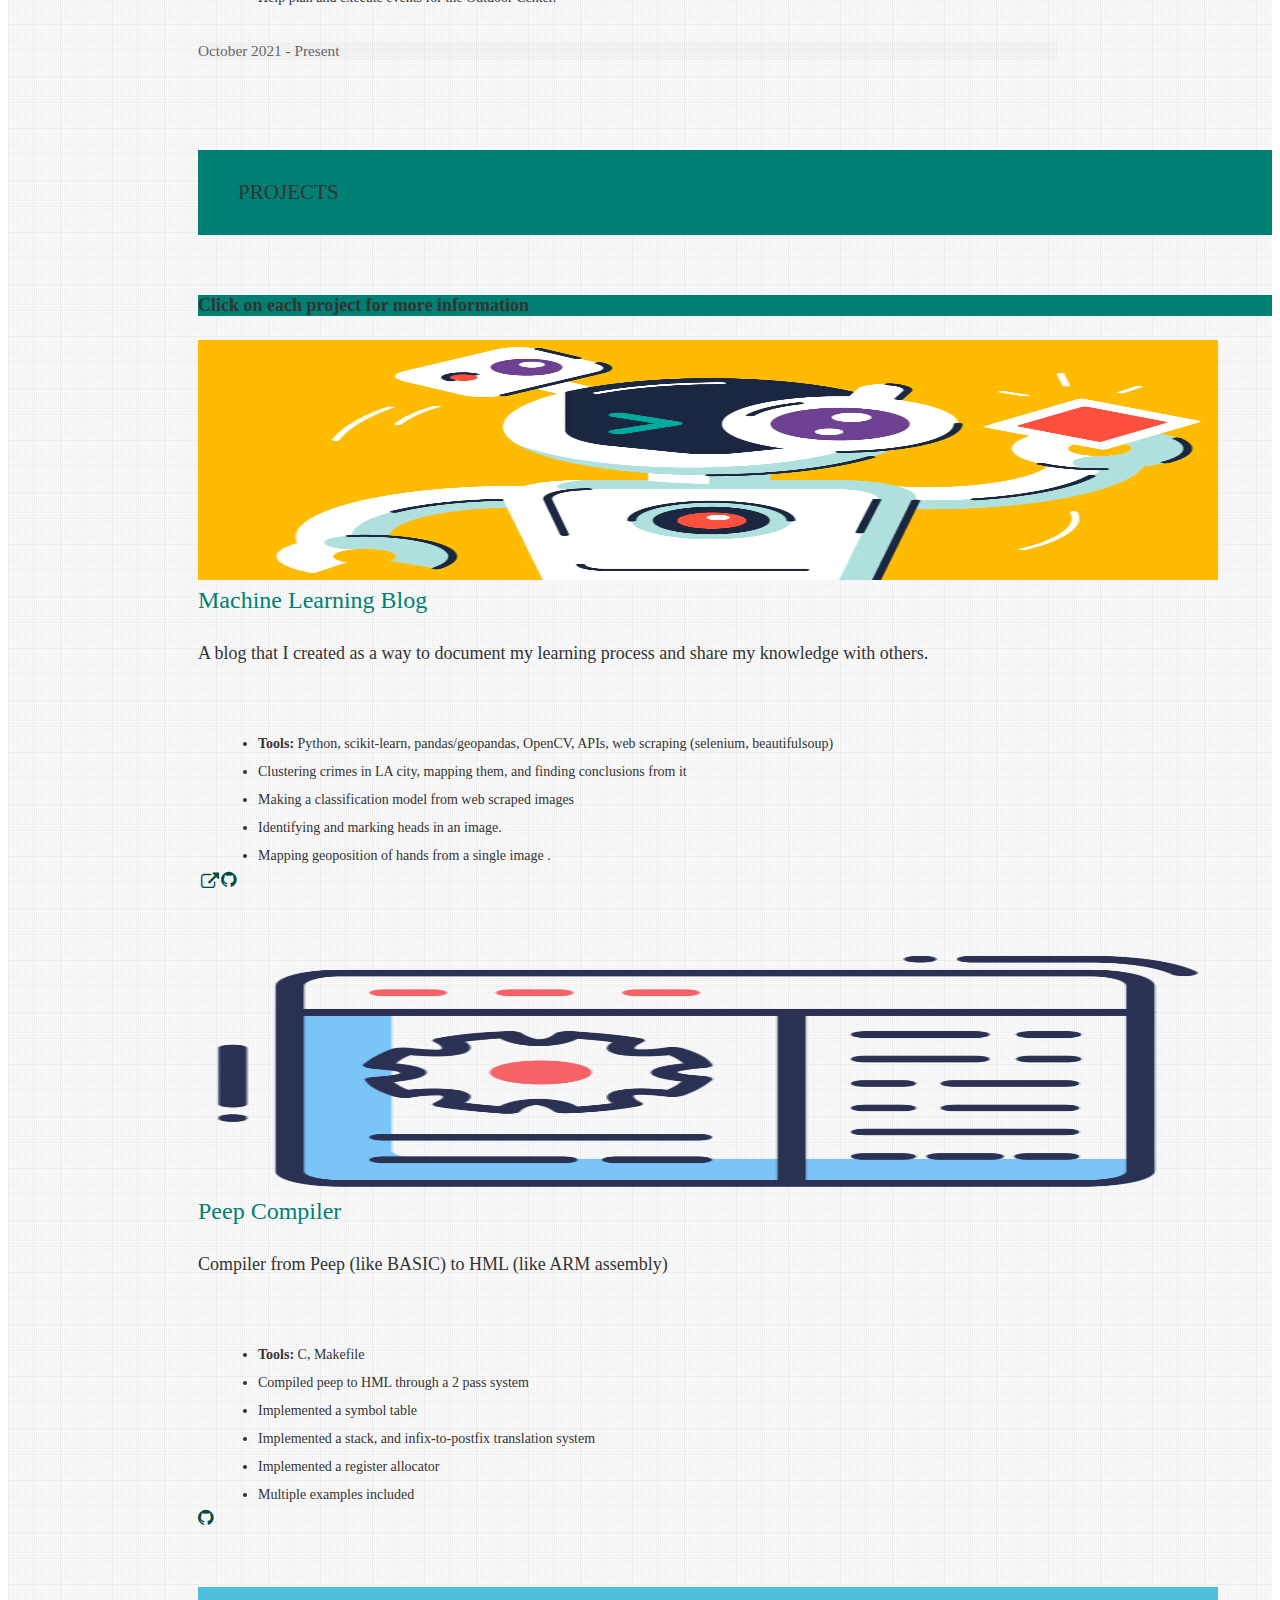
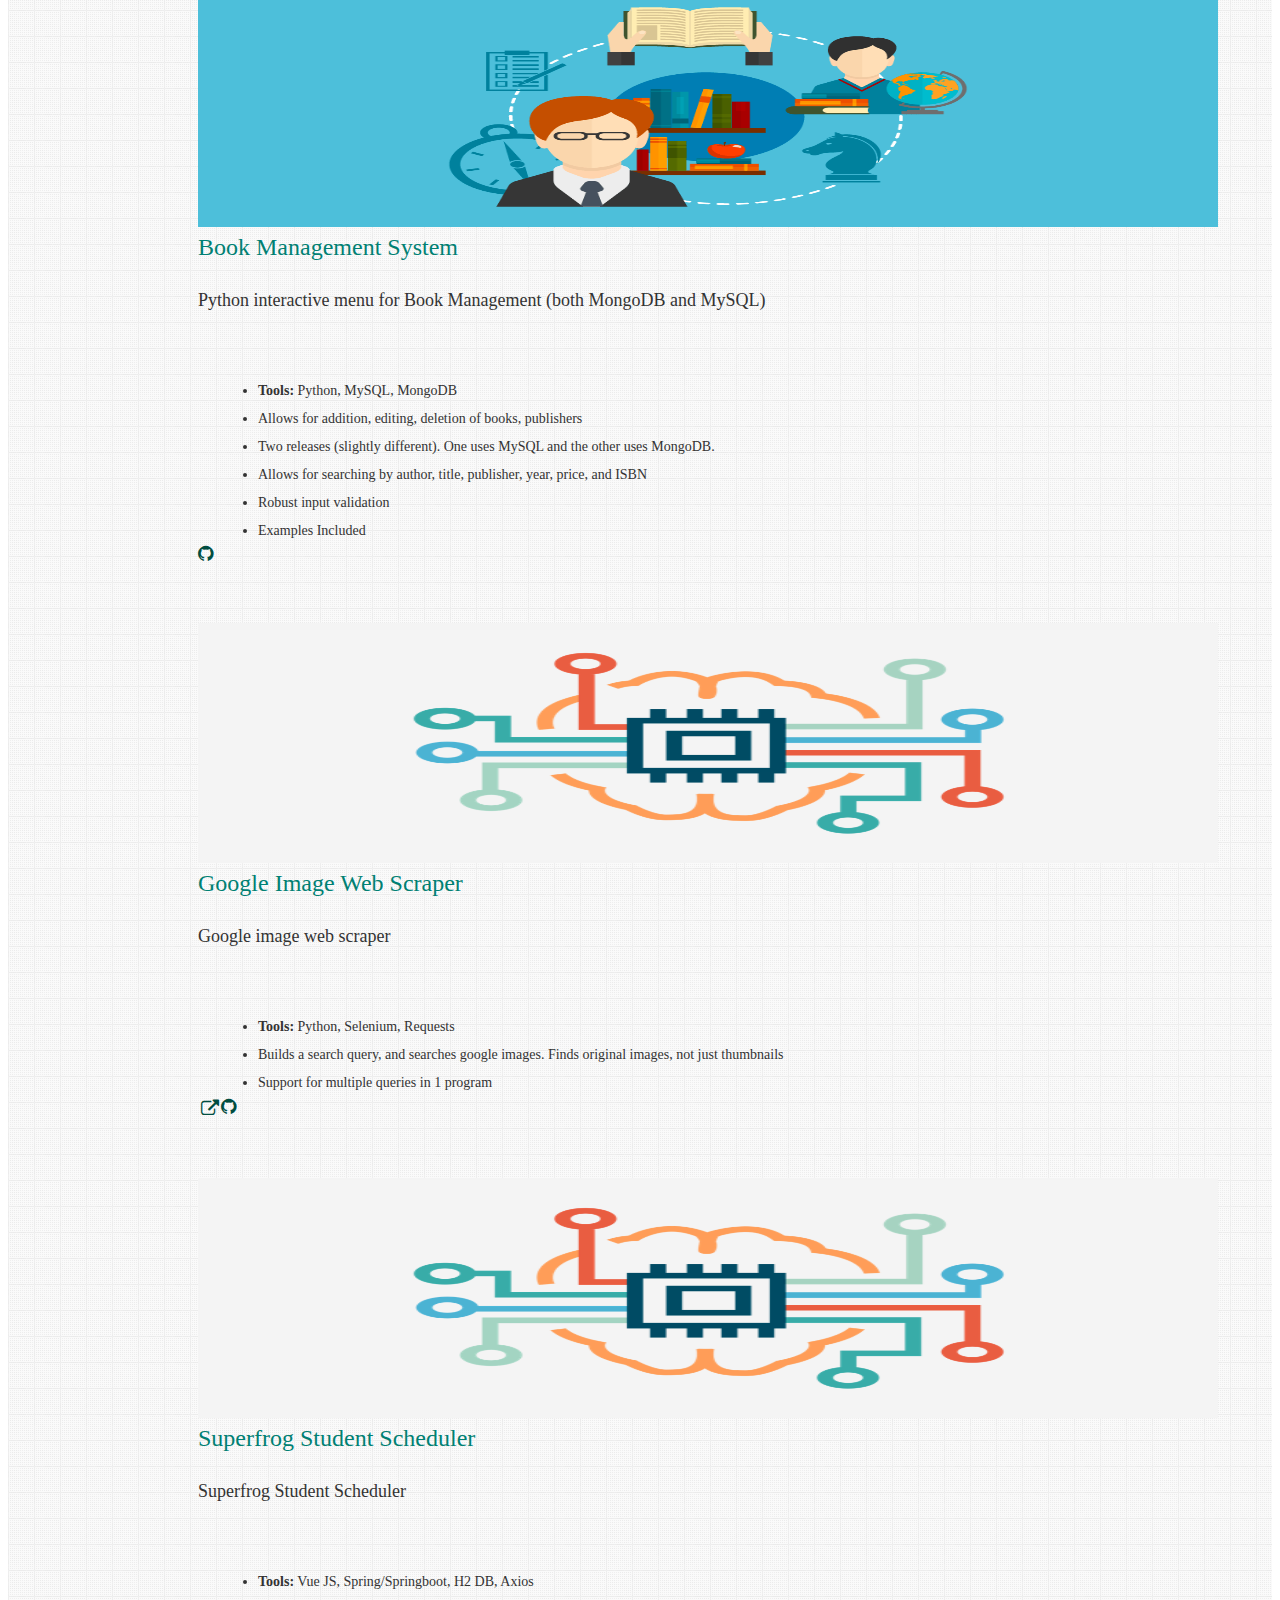
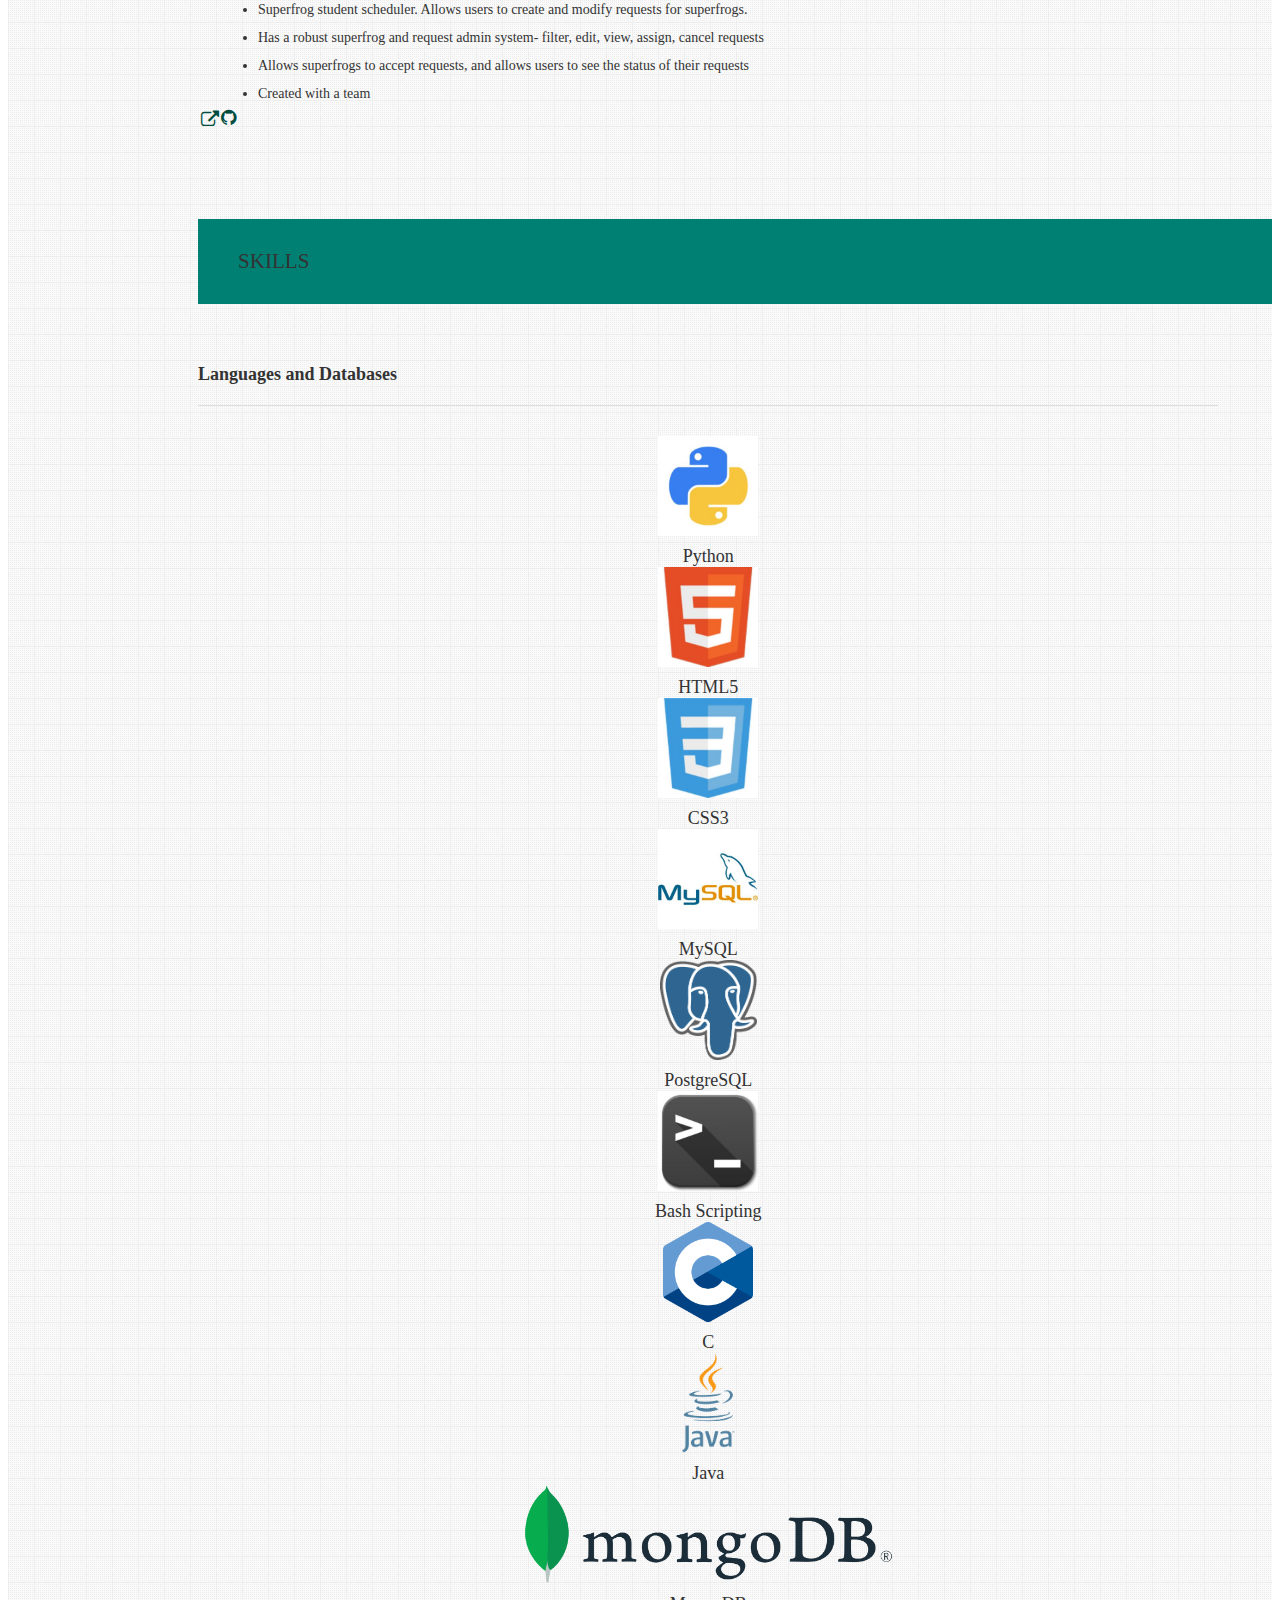
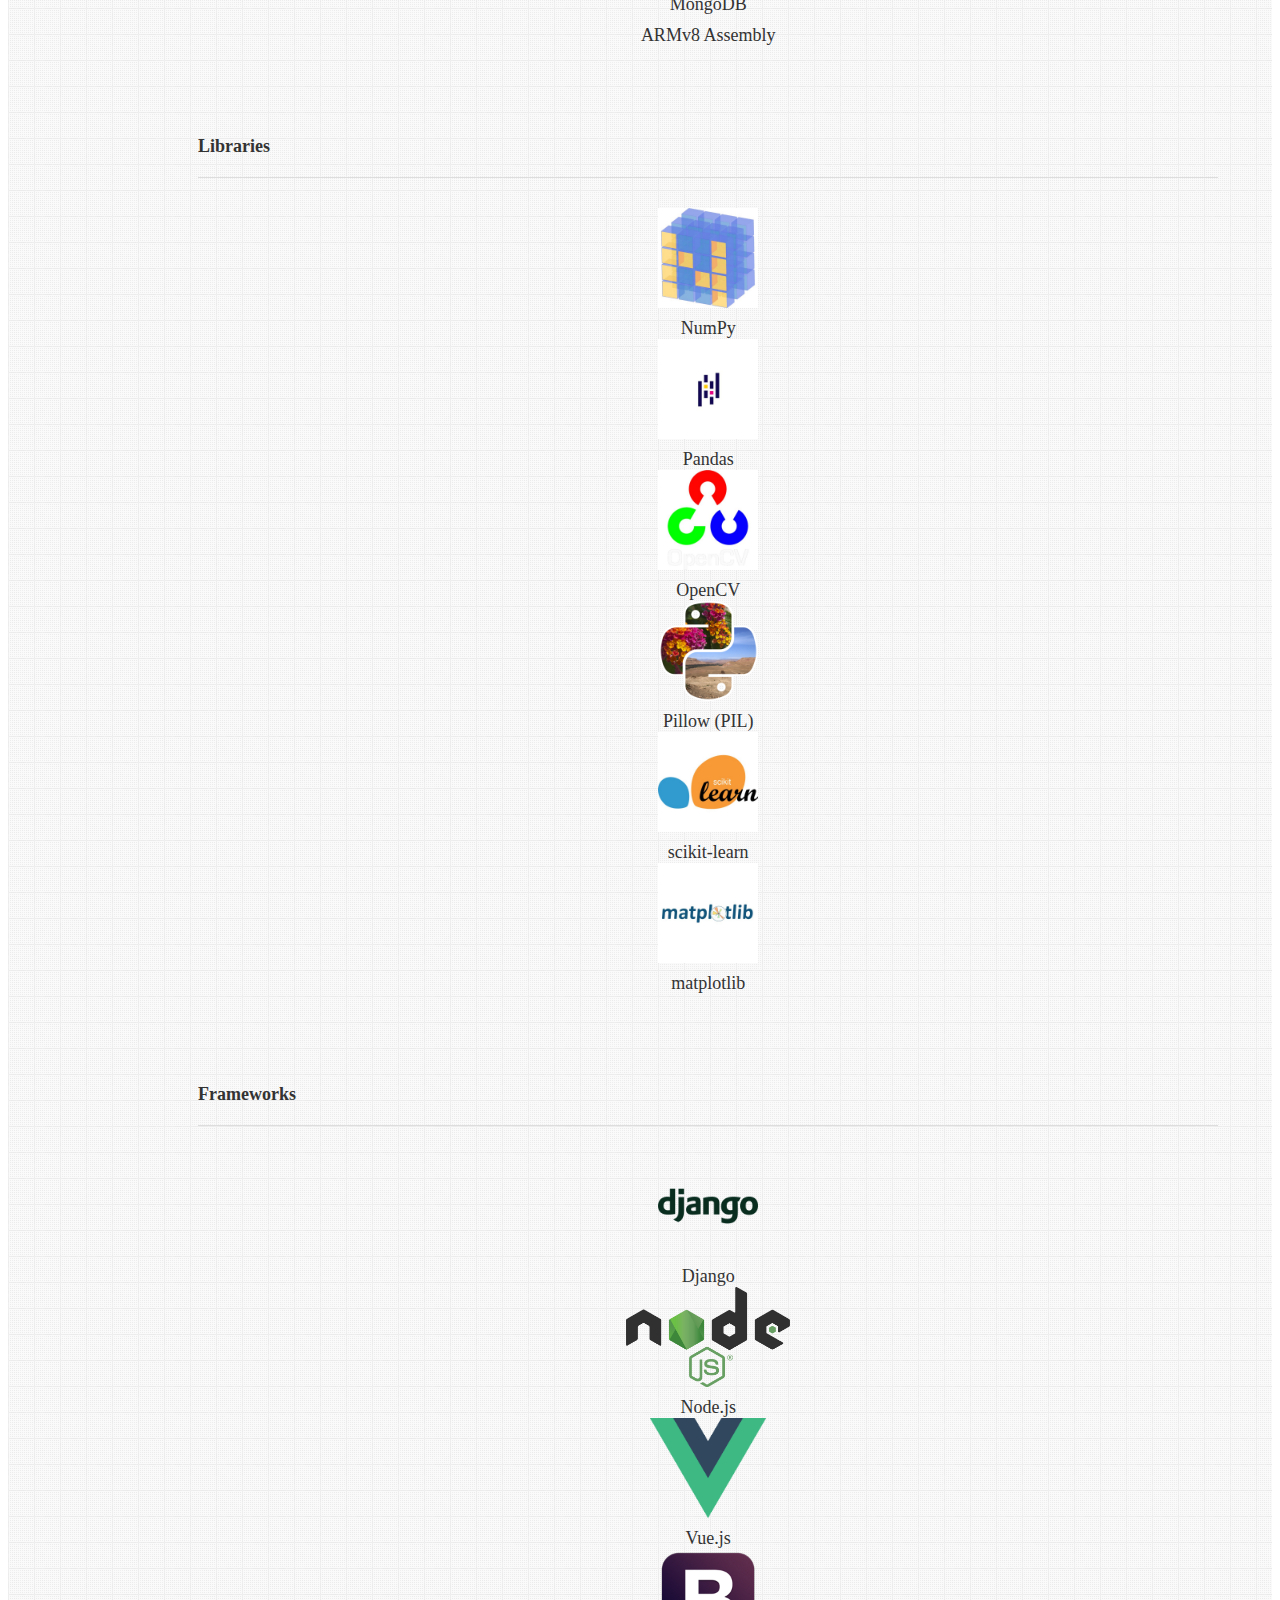
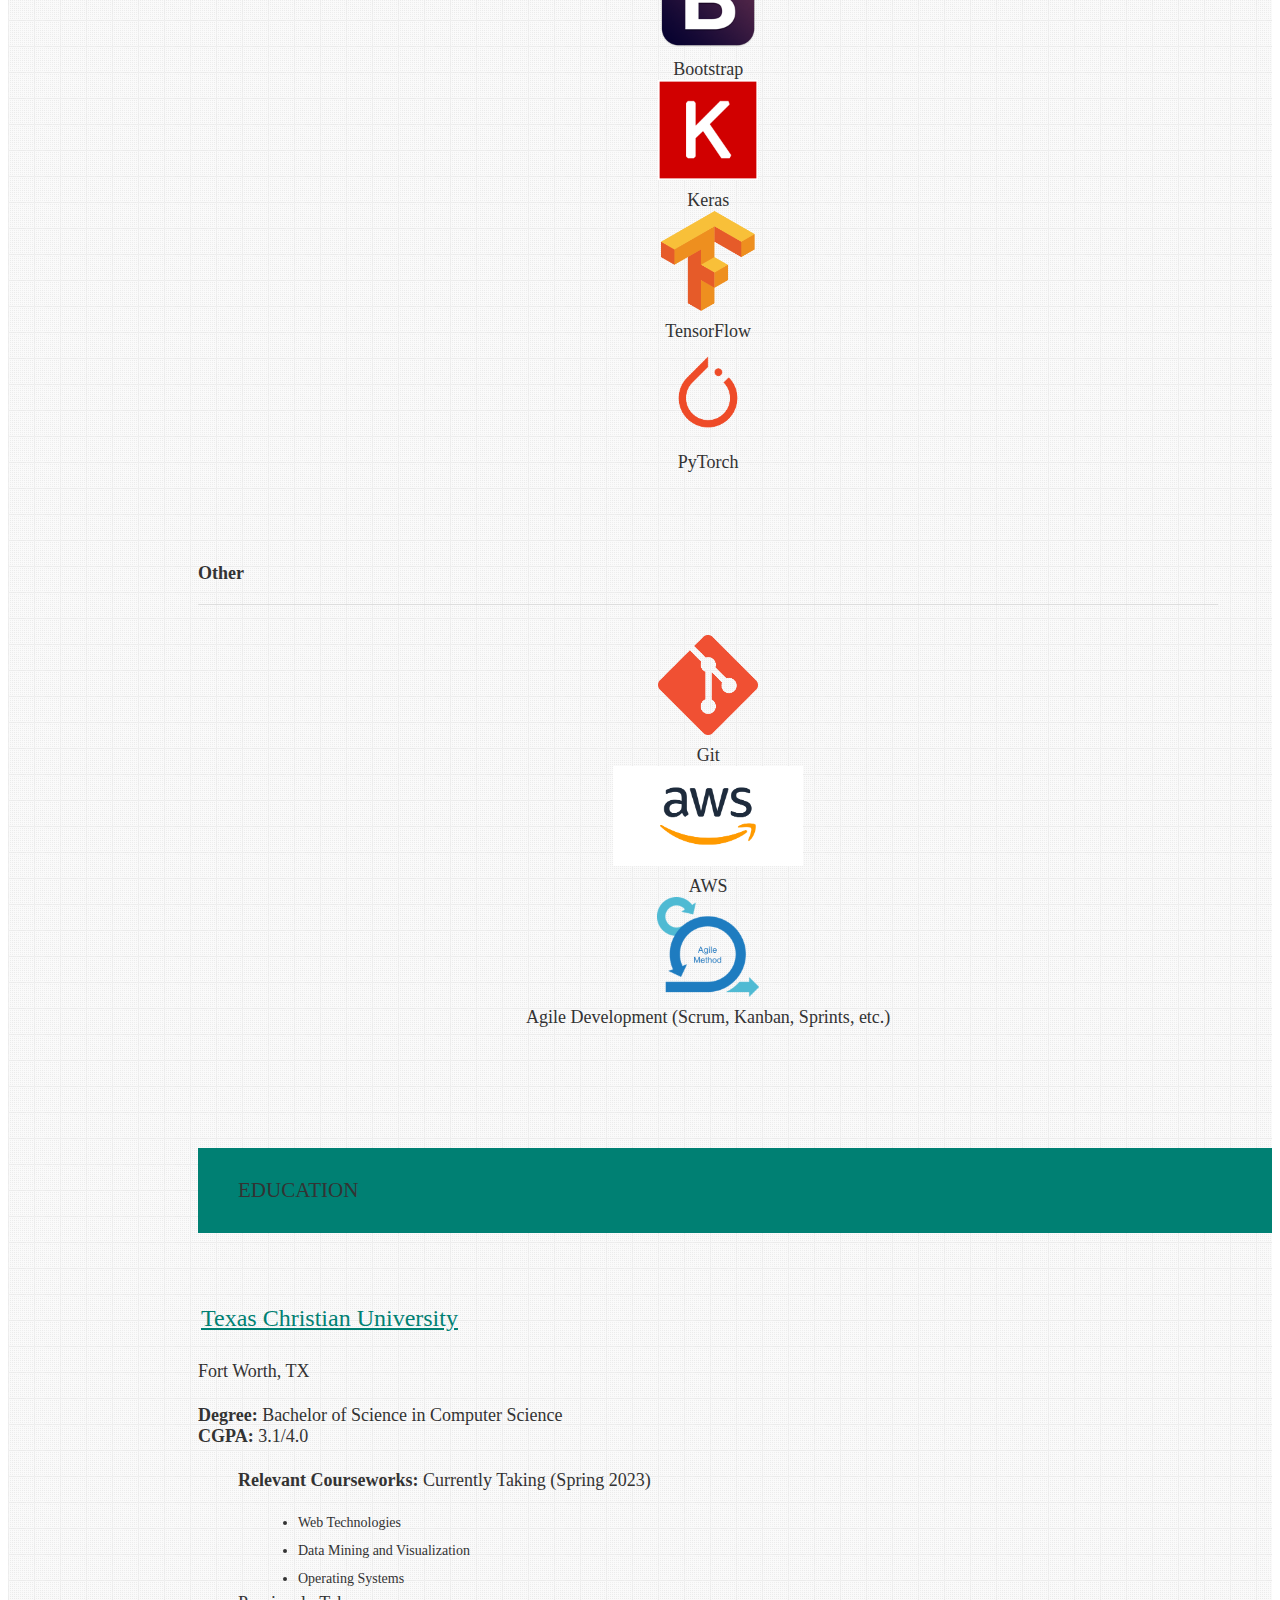
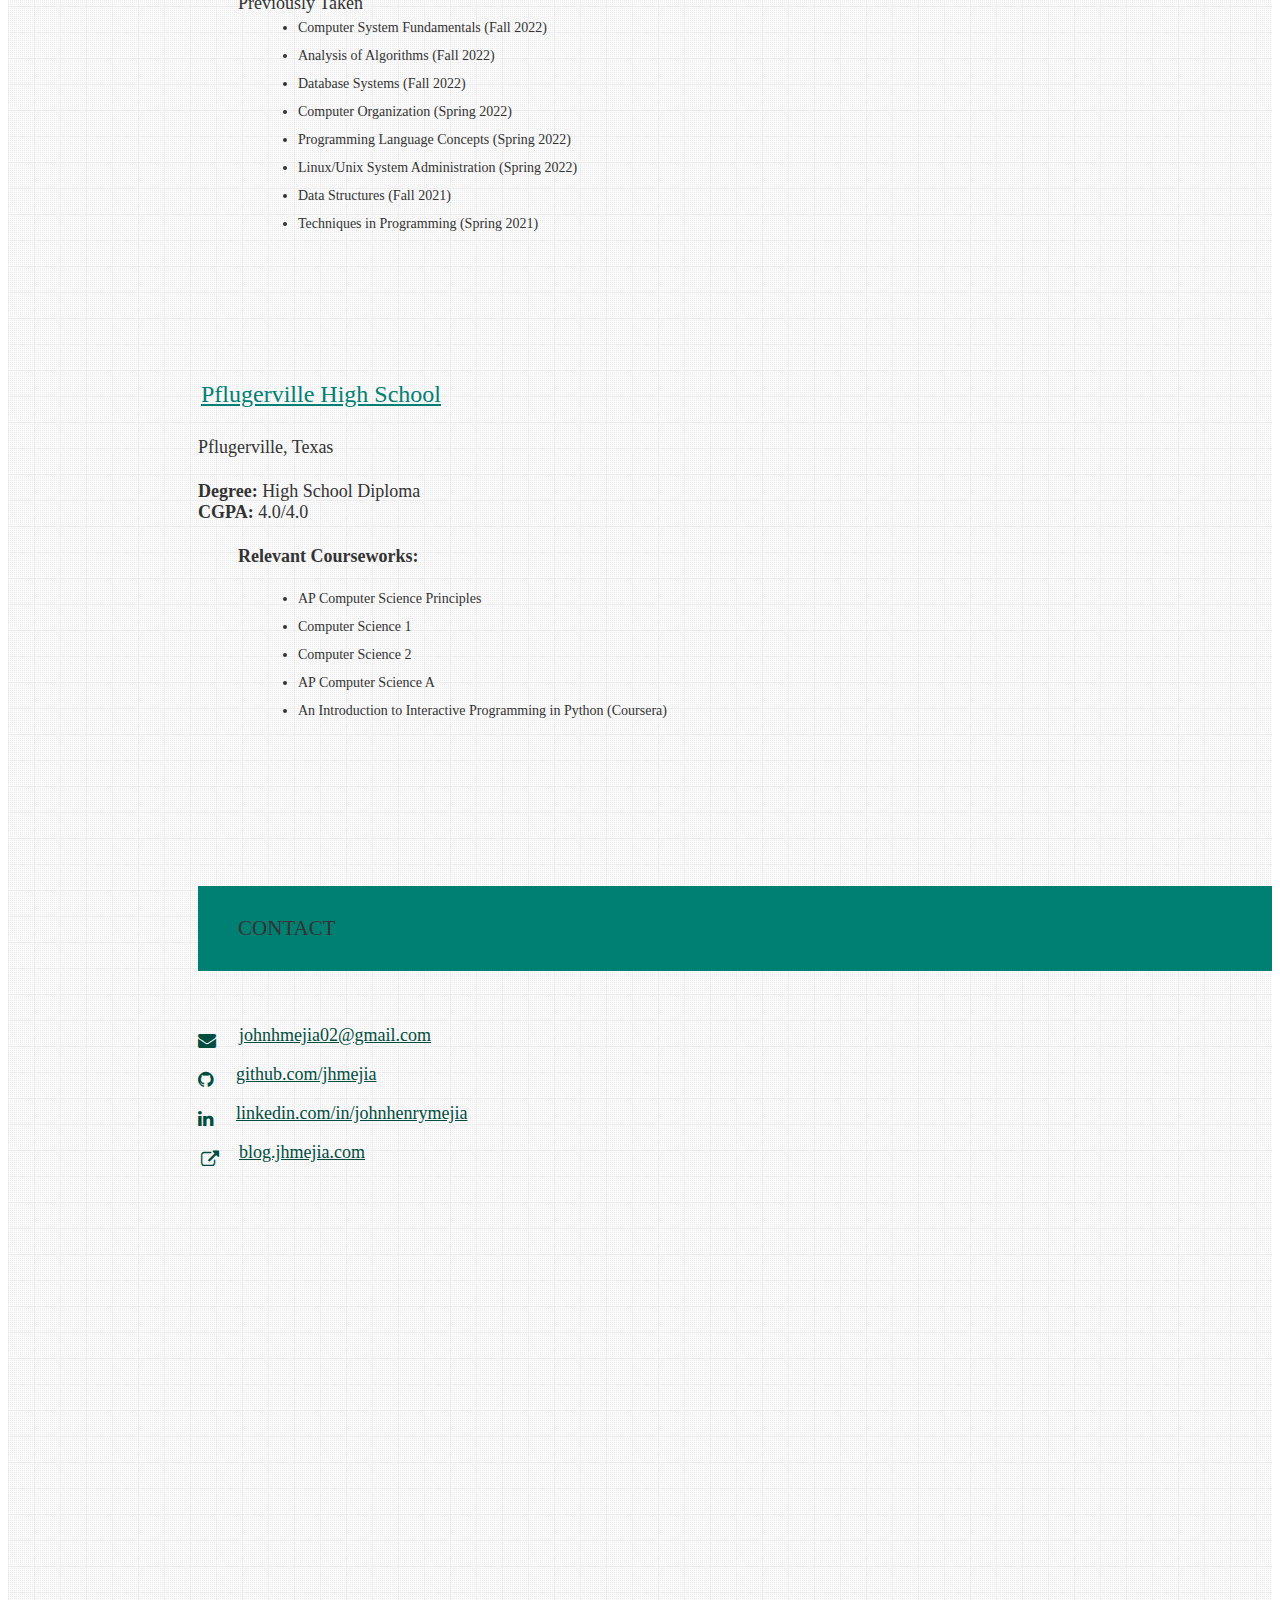
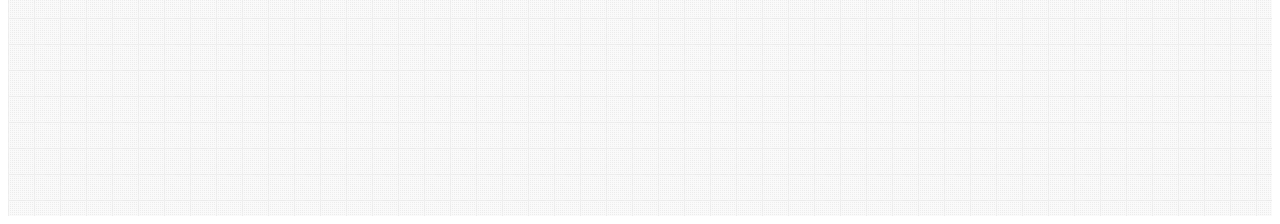
==== commit 19461610: "Update index.html" ====
--- a/index.html
+++ b/index.html
@@ -729,6 +729,45 @@
             </div>
           </div>
 
+          <div class="col s12 m6 l4">
+            <div class="card medium">
+              <div class="card-image waves-effect waves-block waves-light">
+                <img alt="music streaming app" src="/assets/img/brain.png" style="height: 100%; width: 100%" class="activator" />
+              </div>
+              <div class="card-content">
+                <span class="card-title activator teal-text hoverline">Superfrog Student Scheduler
+                  <i class="mdi-navigation-more-vert right"></i></span>
+                <p>
+                  Superfrog Student Scheduler
+                </p>
+              </div>
+              <div class="card-reveal">
+                <!-- TODO: change this -- only close button -->
+                <!-- <span class="card-title brown-text">Accomplishments<i class="mdi-navigation-close right"></i></span> -->
+                <span class="card-title grey-text"><small>Accomplishments</small><i
+                    class="mdi-navigation-close right"></i></span>
+                <ul>
+                  <li><b>Tools:</b> Vue JS, Spring/Springboot, H2 DB, Axios</li>
+                  <li>Superfrog student scheduler. Allows users to create and modify requests for superfrogs. </li>
+                  <li>Has a robust superfrog and request admin system- filter, edit, view, assign, cancel requests </li>
+                  <li> Allows superfrogs to accept requests, and allows users to see the status of their requests</li>
+                  <li> Created with a team</li>
+
+
+                </ul>
+                <div class="card-action">
+                  <a aria-label="Visit Website" href="https://superfrogscheduler.xyz" target="_blank" data-position="top"
+                    data-tooltip="View Online"
+                    class="btn-floating btn-large waves-effect waves-light blue-grey tooltipped"><i
+                      class="fa fa-external-link"></i></a>
+                  <a aria-label="Visit the GitHub repo for  project" href="https://github.com/jhmejia/webtech-superfrog"
+                    target="_blank" data-position="top" data-tooltip="View Source"
+                    class="btn-floating btn-large waves-effect waves-light blue-grey tooltipped"><i
+                      class="fa fa-github"></i></a>
+                </div>
+              </div>
+            </div>
+          </div>
 
           
 
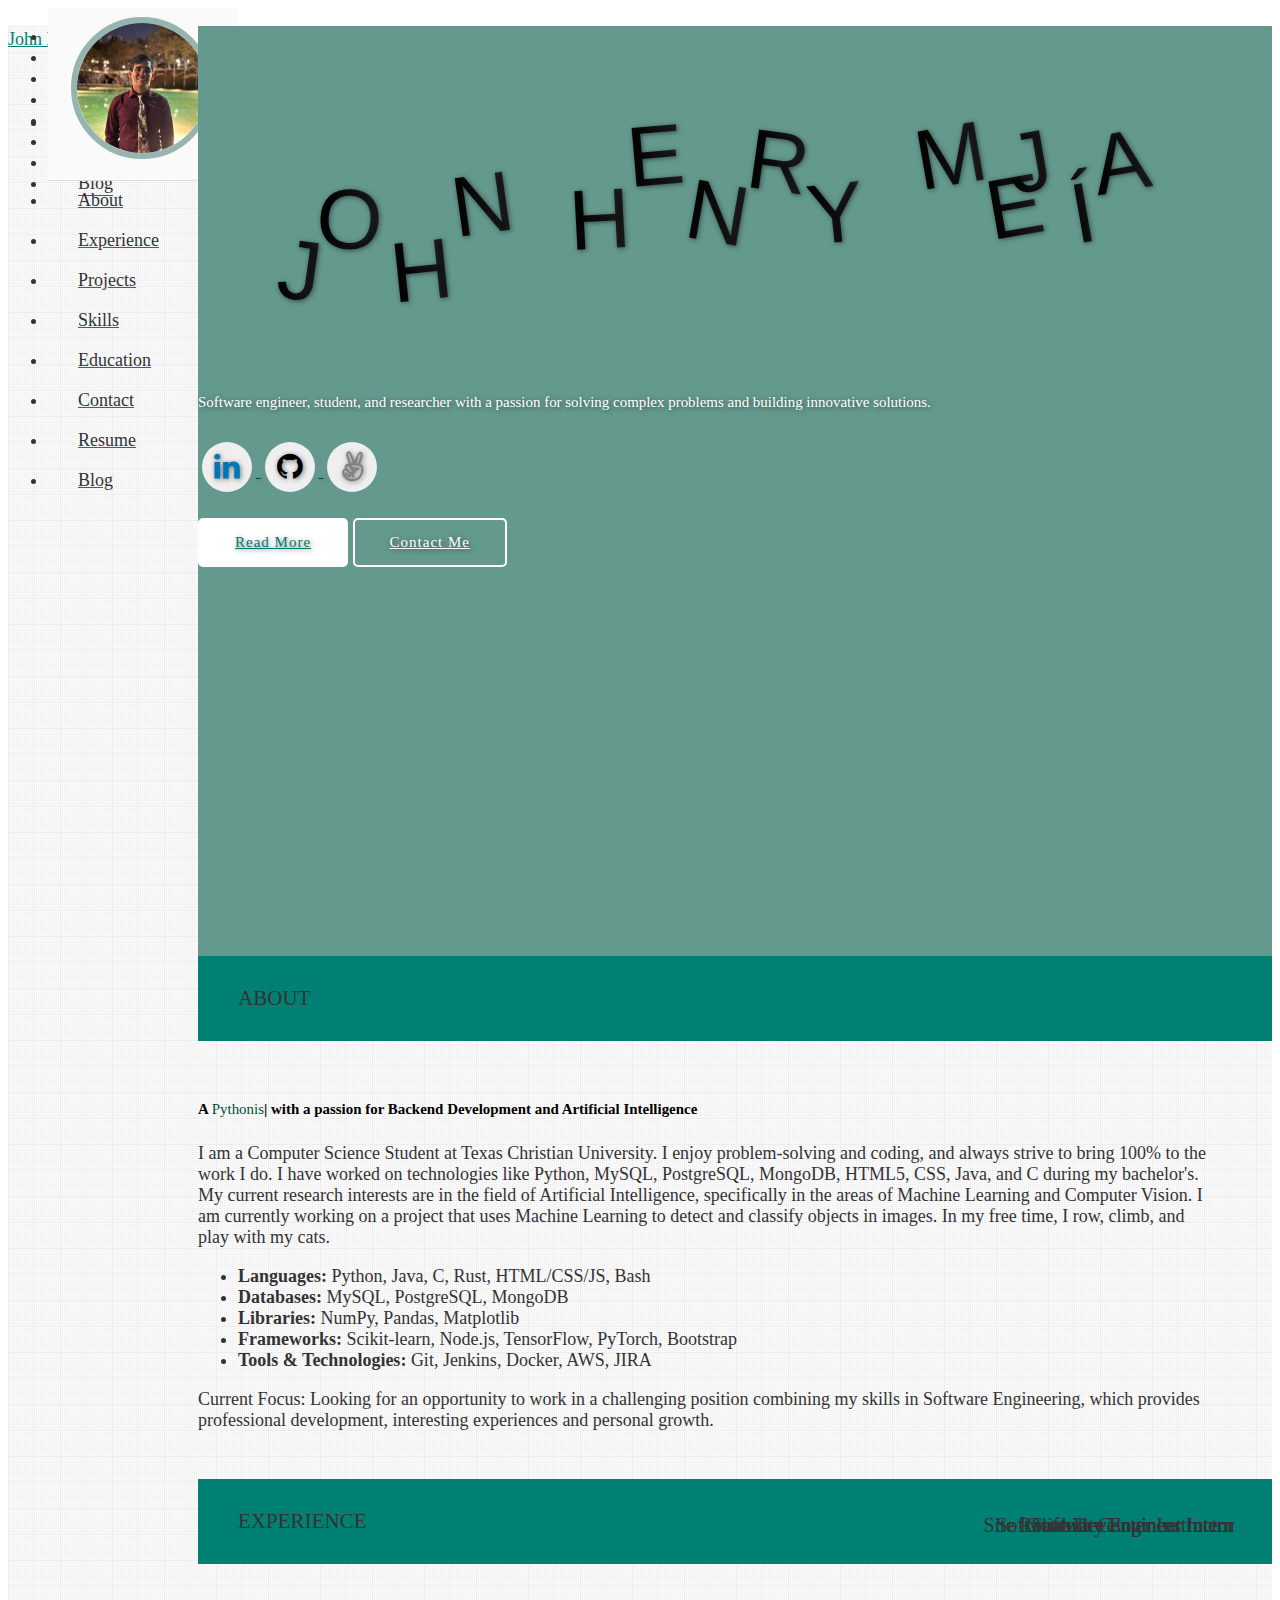
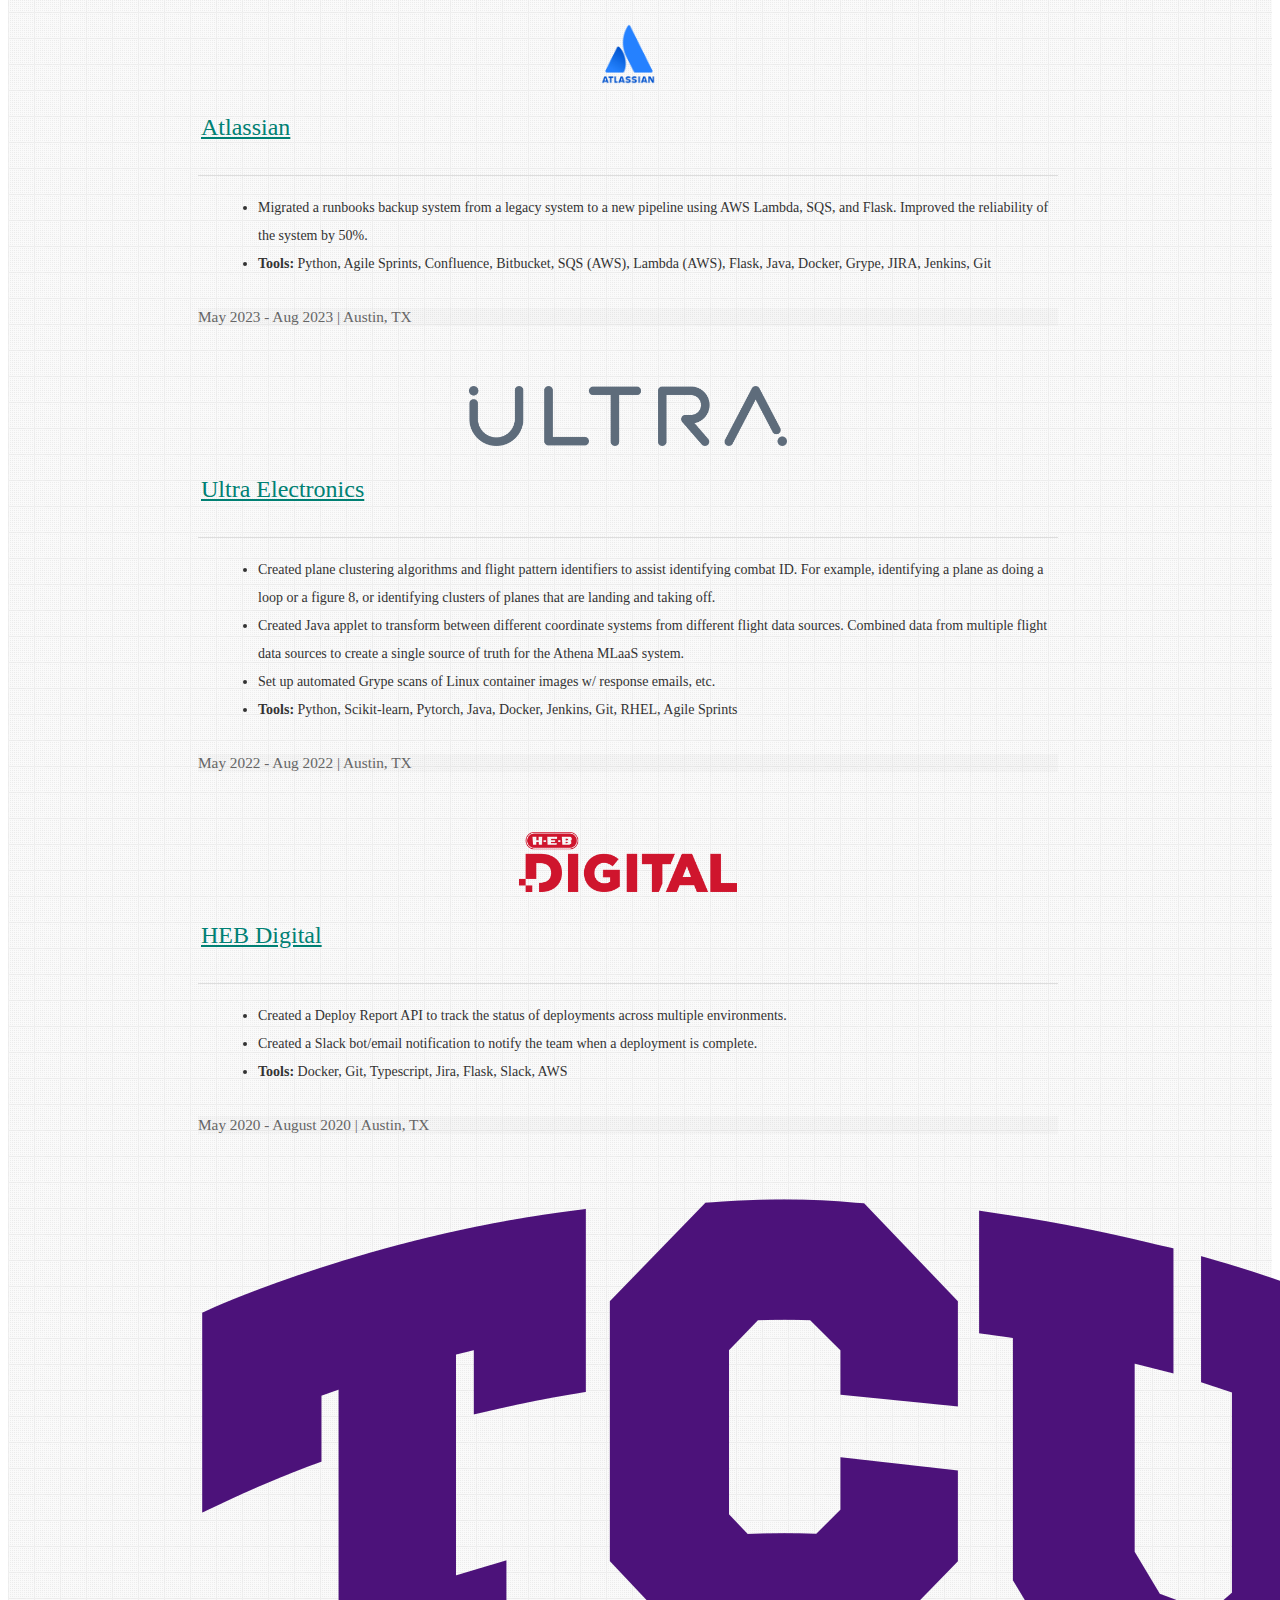
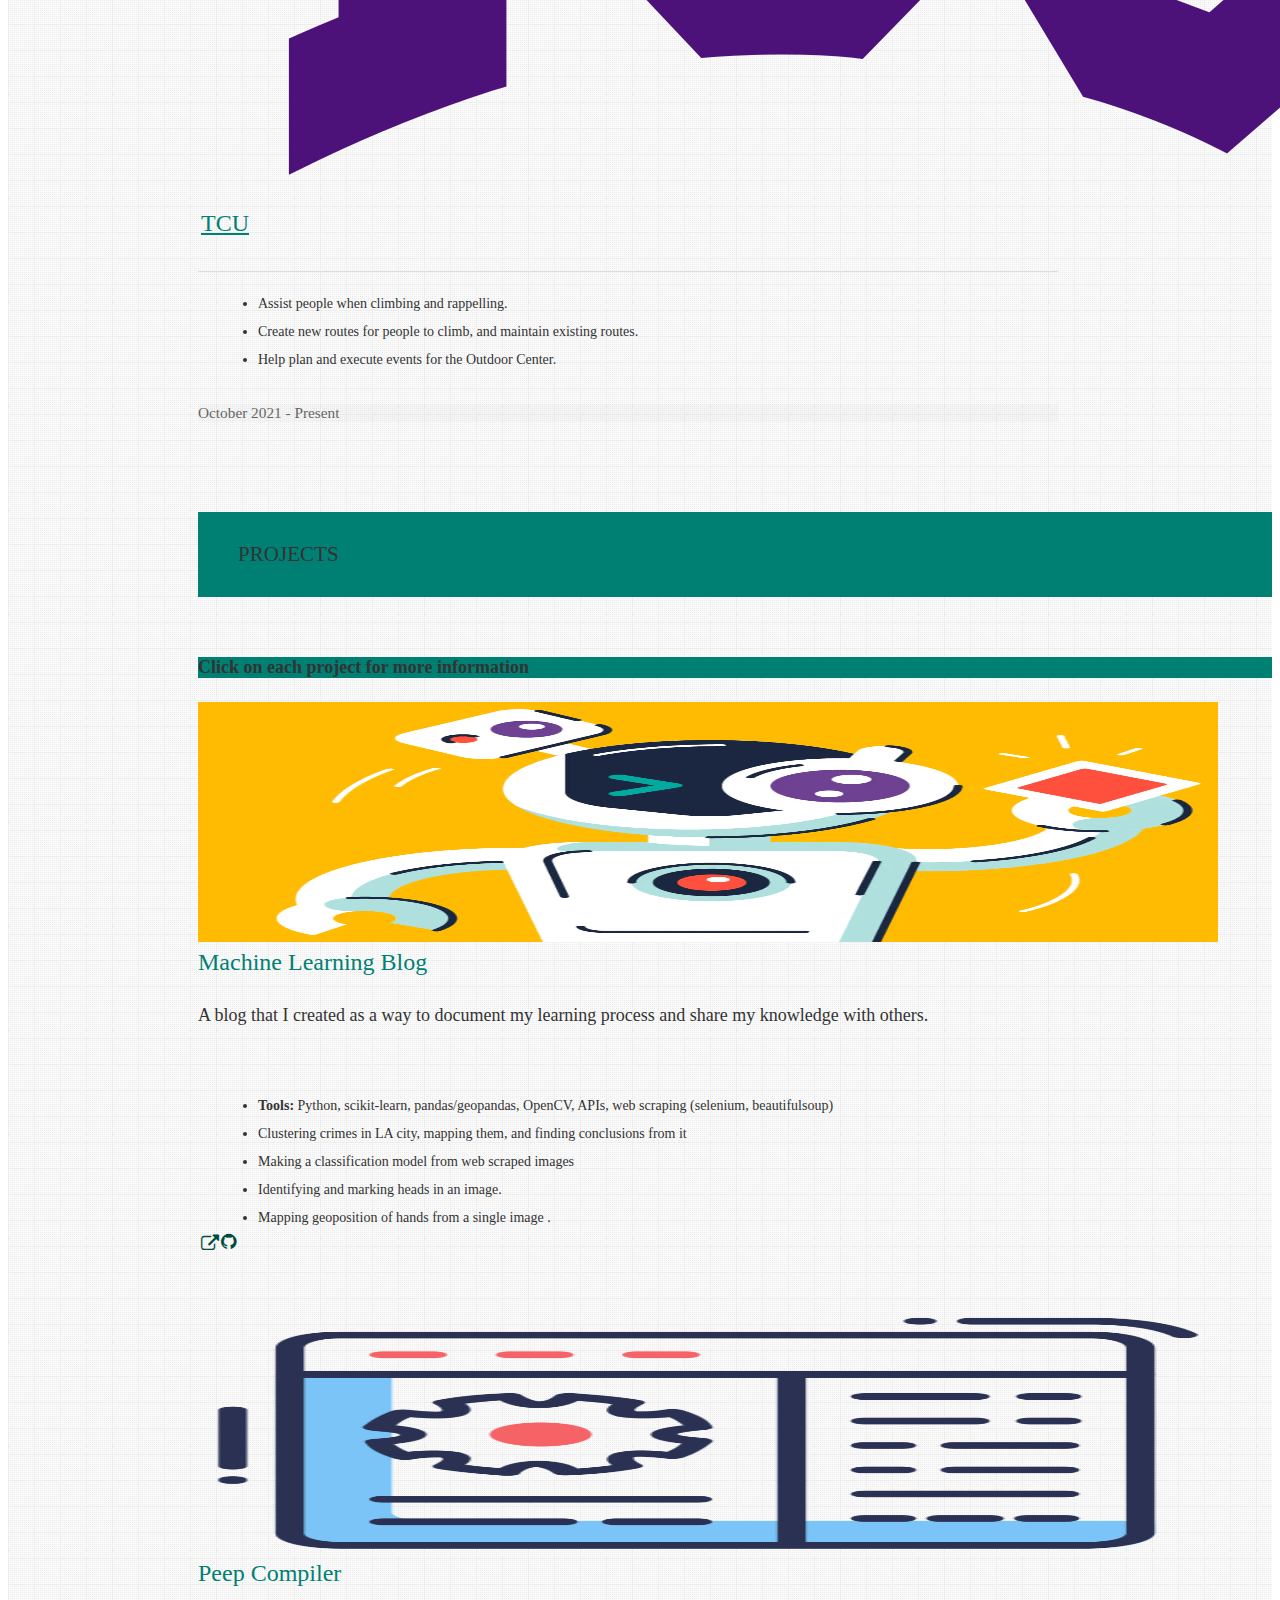
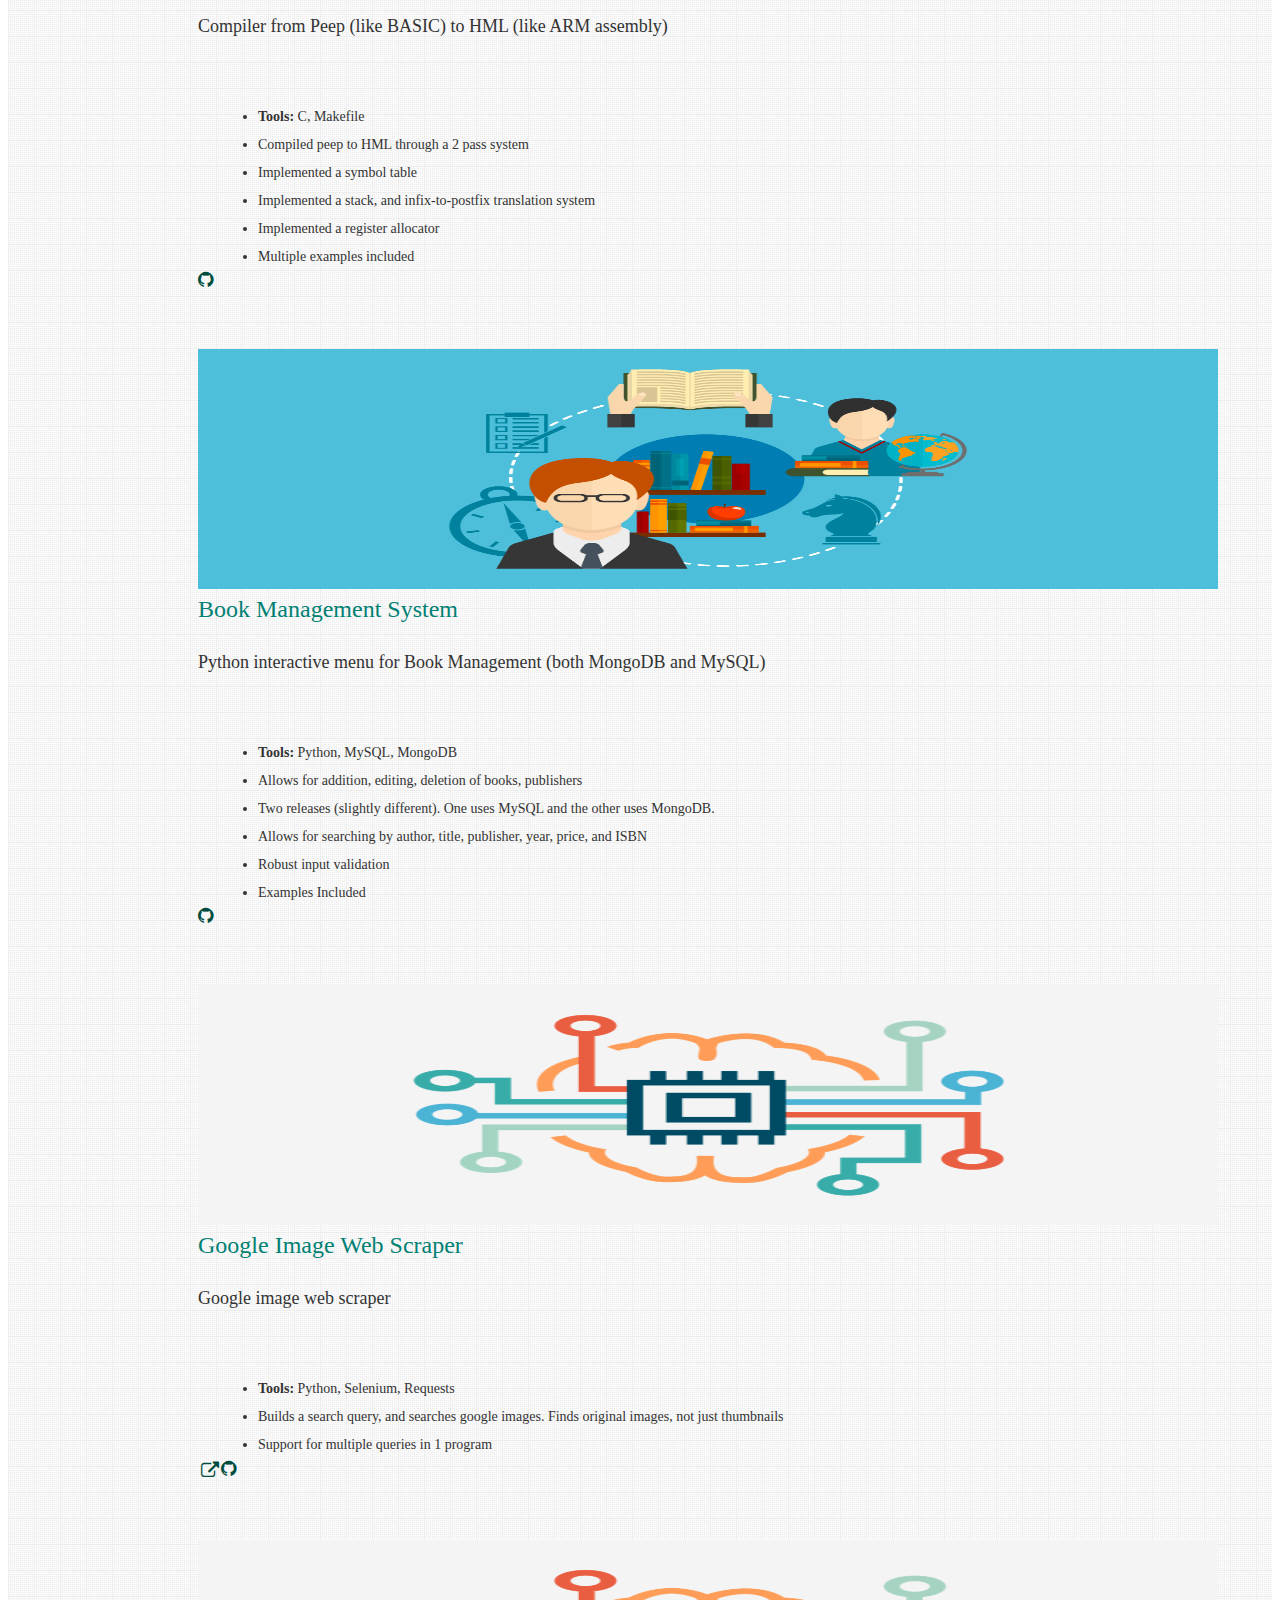
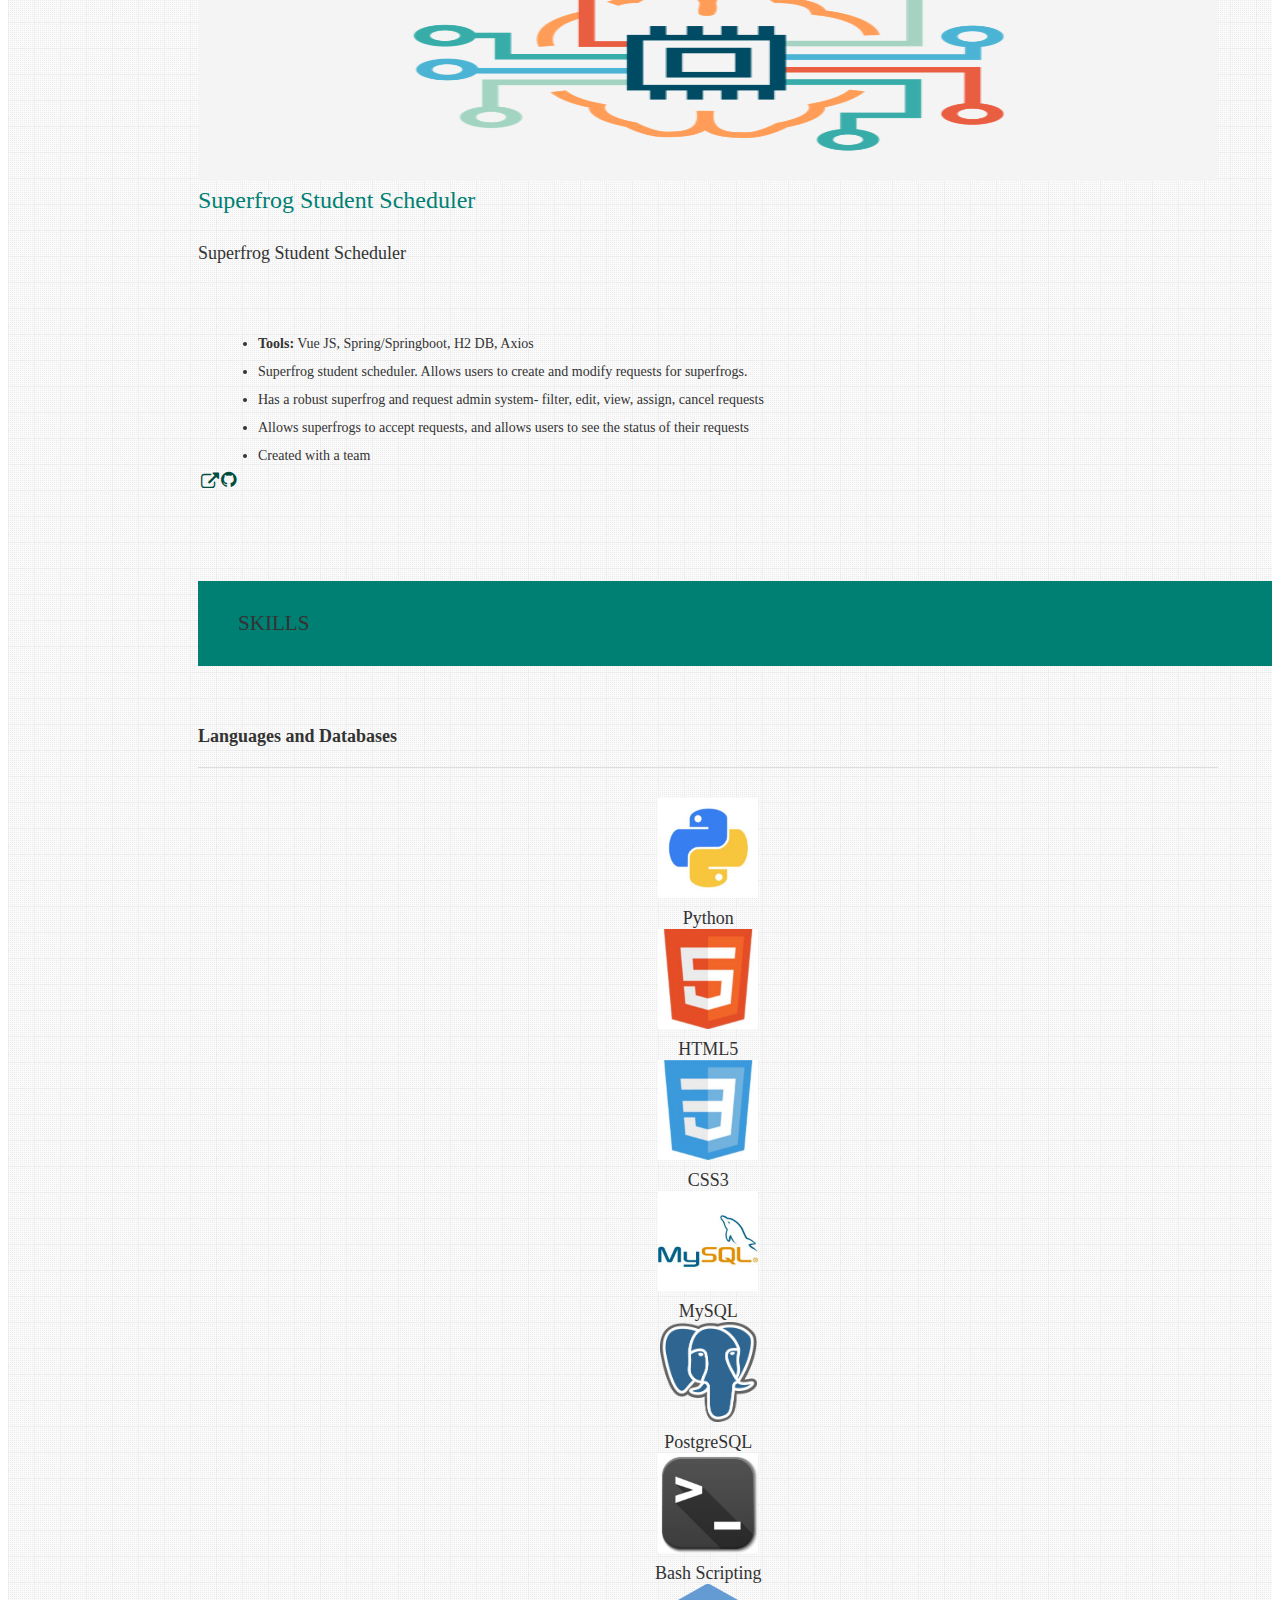
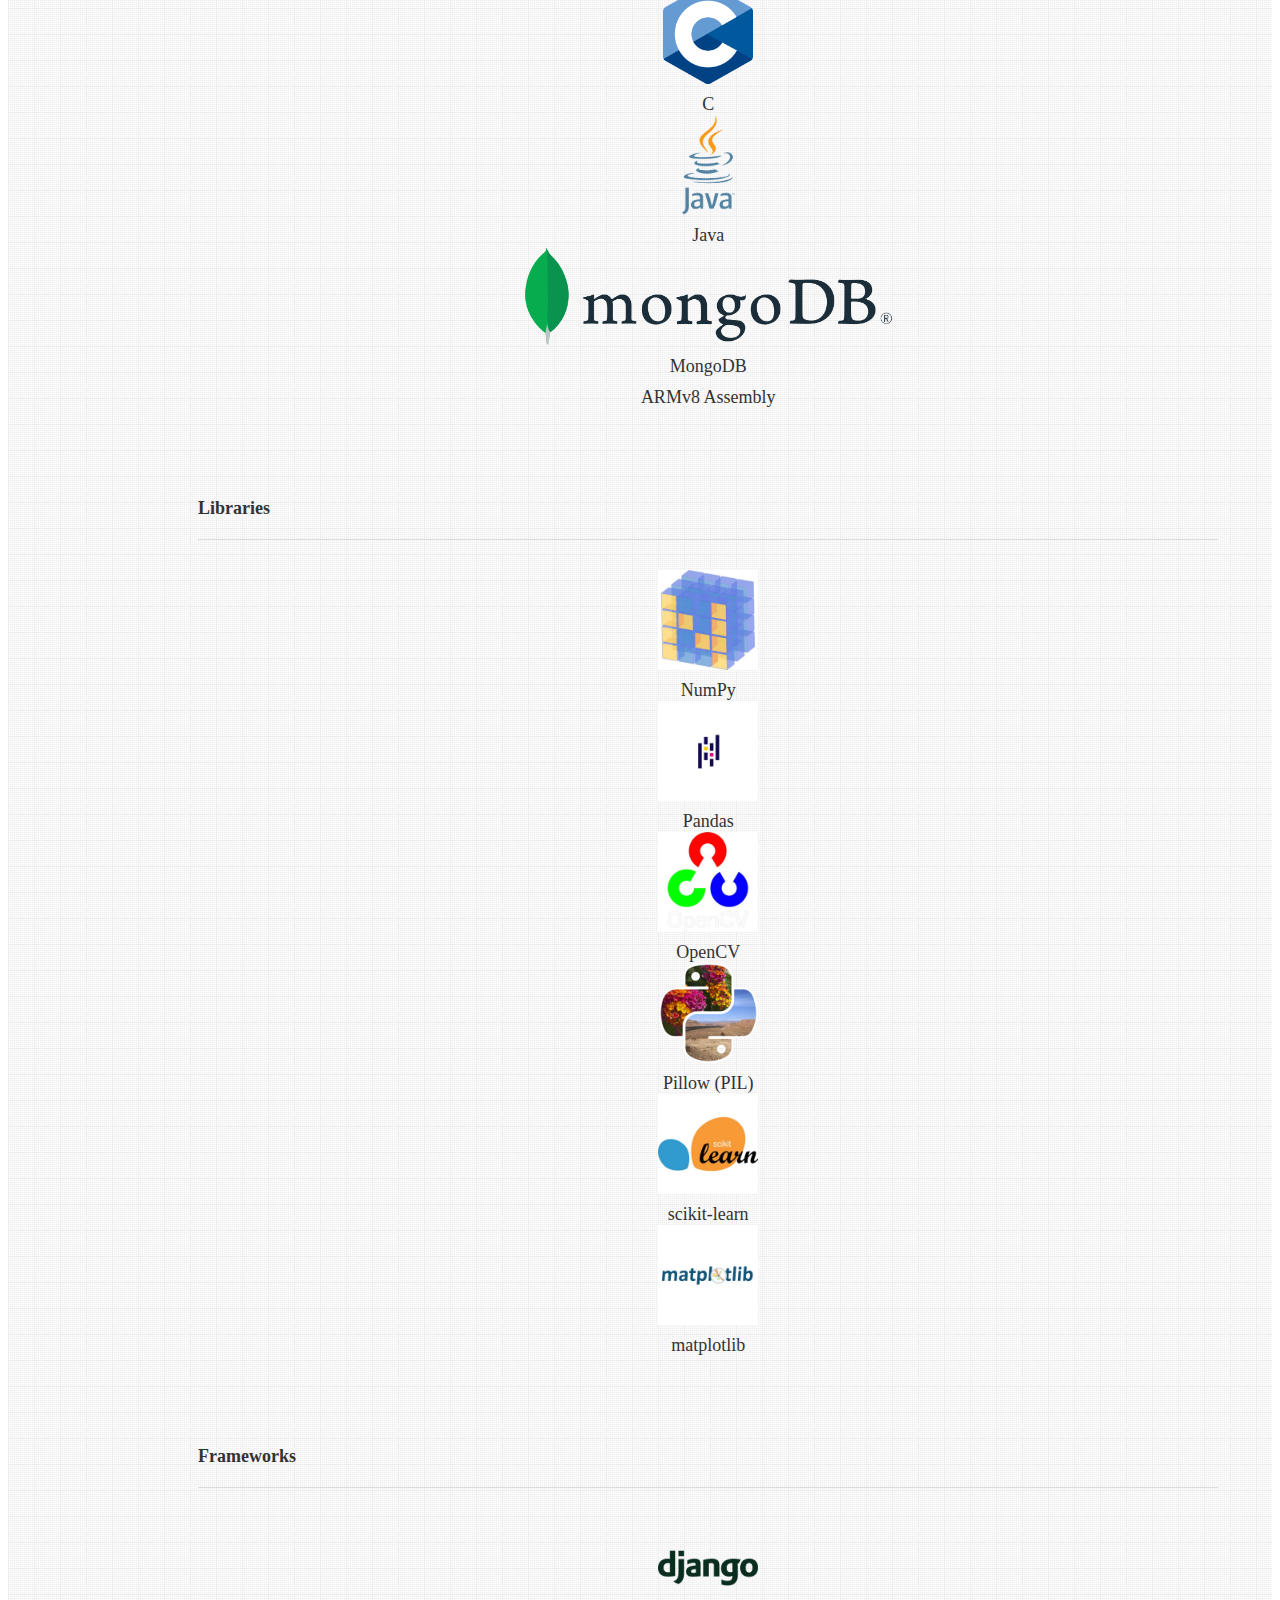
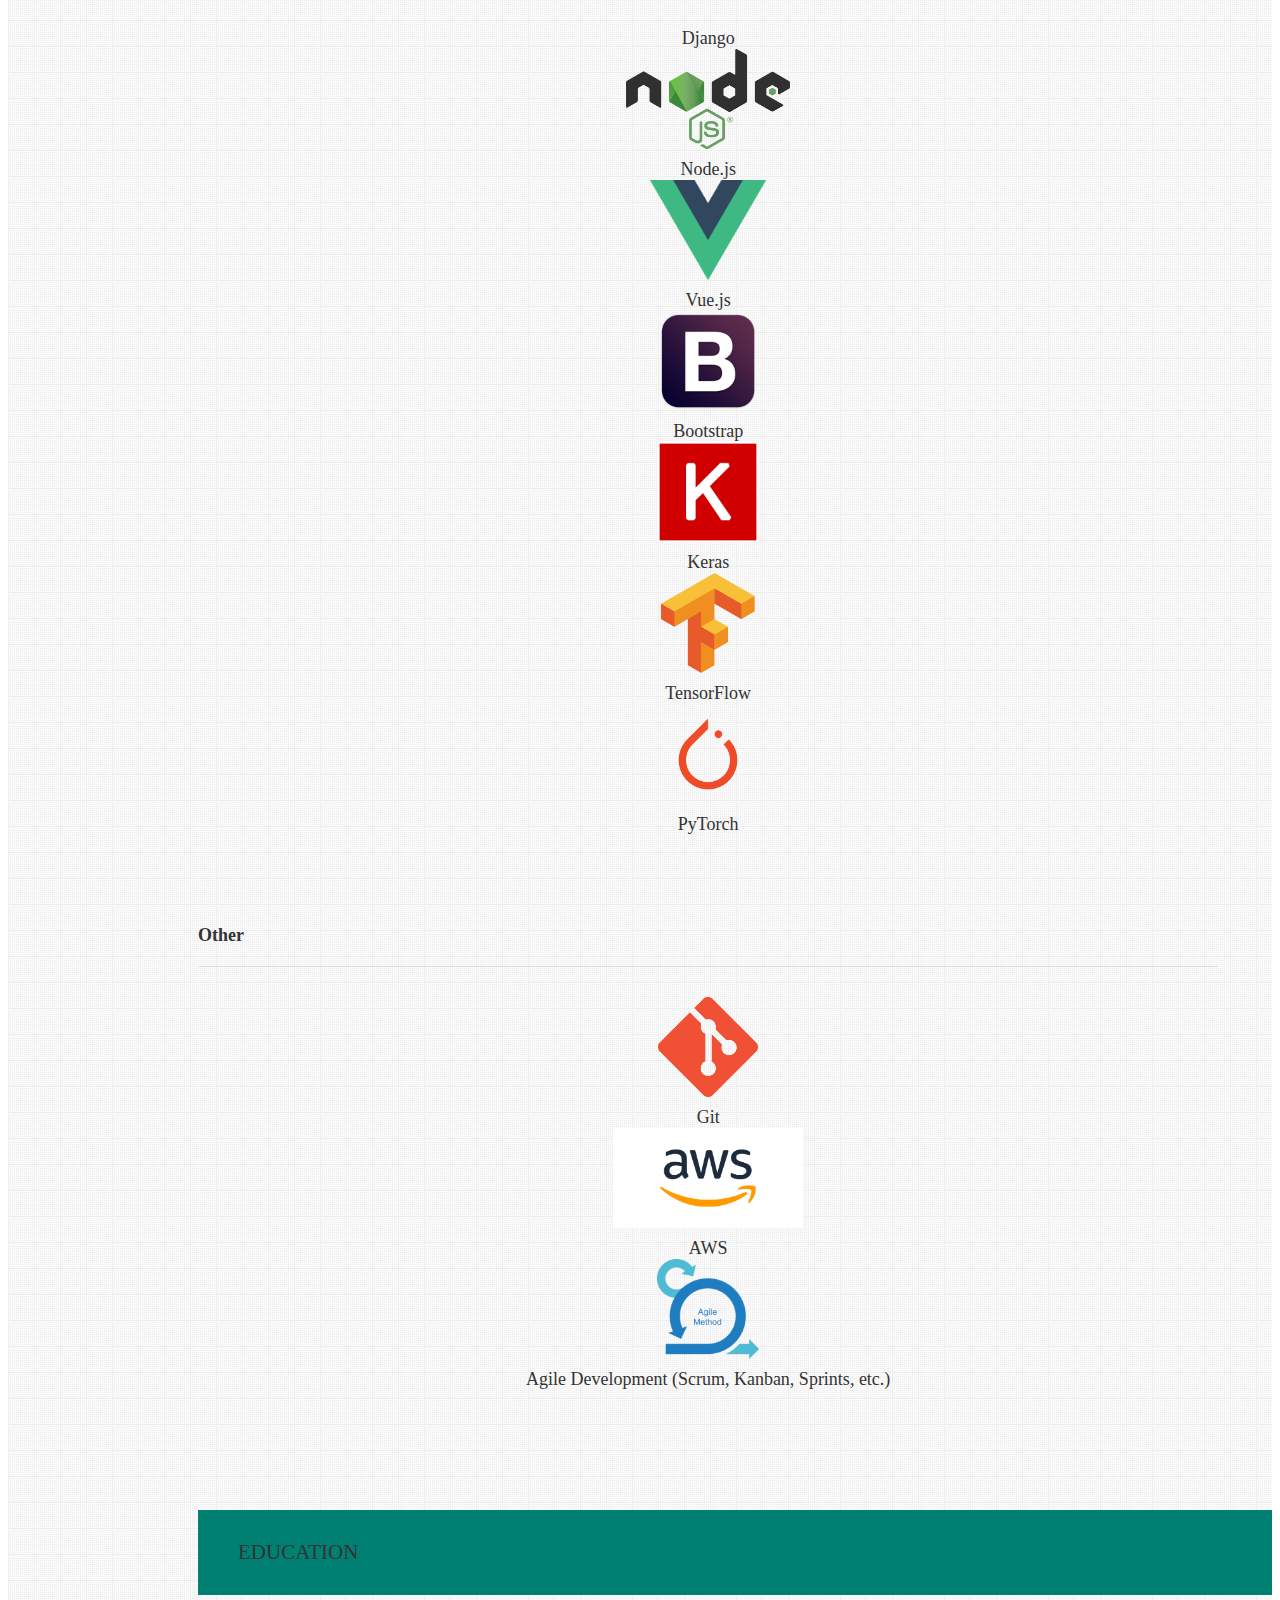
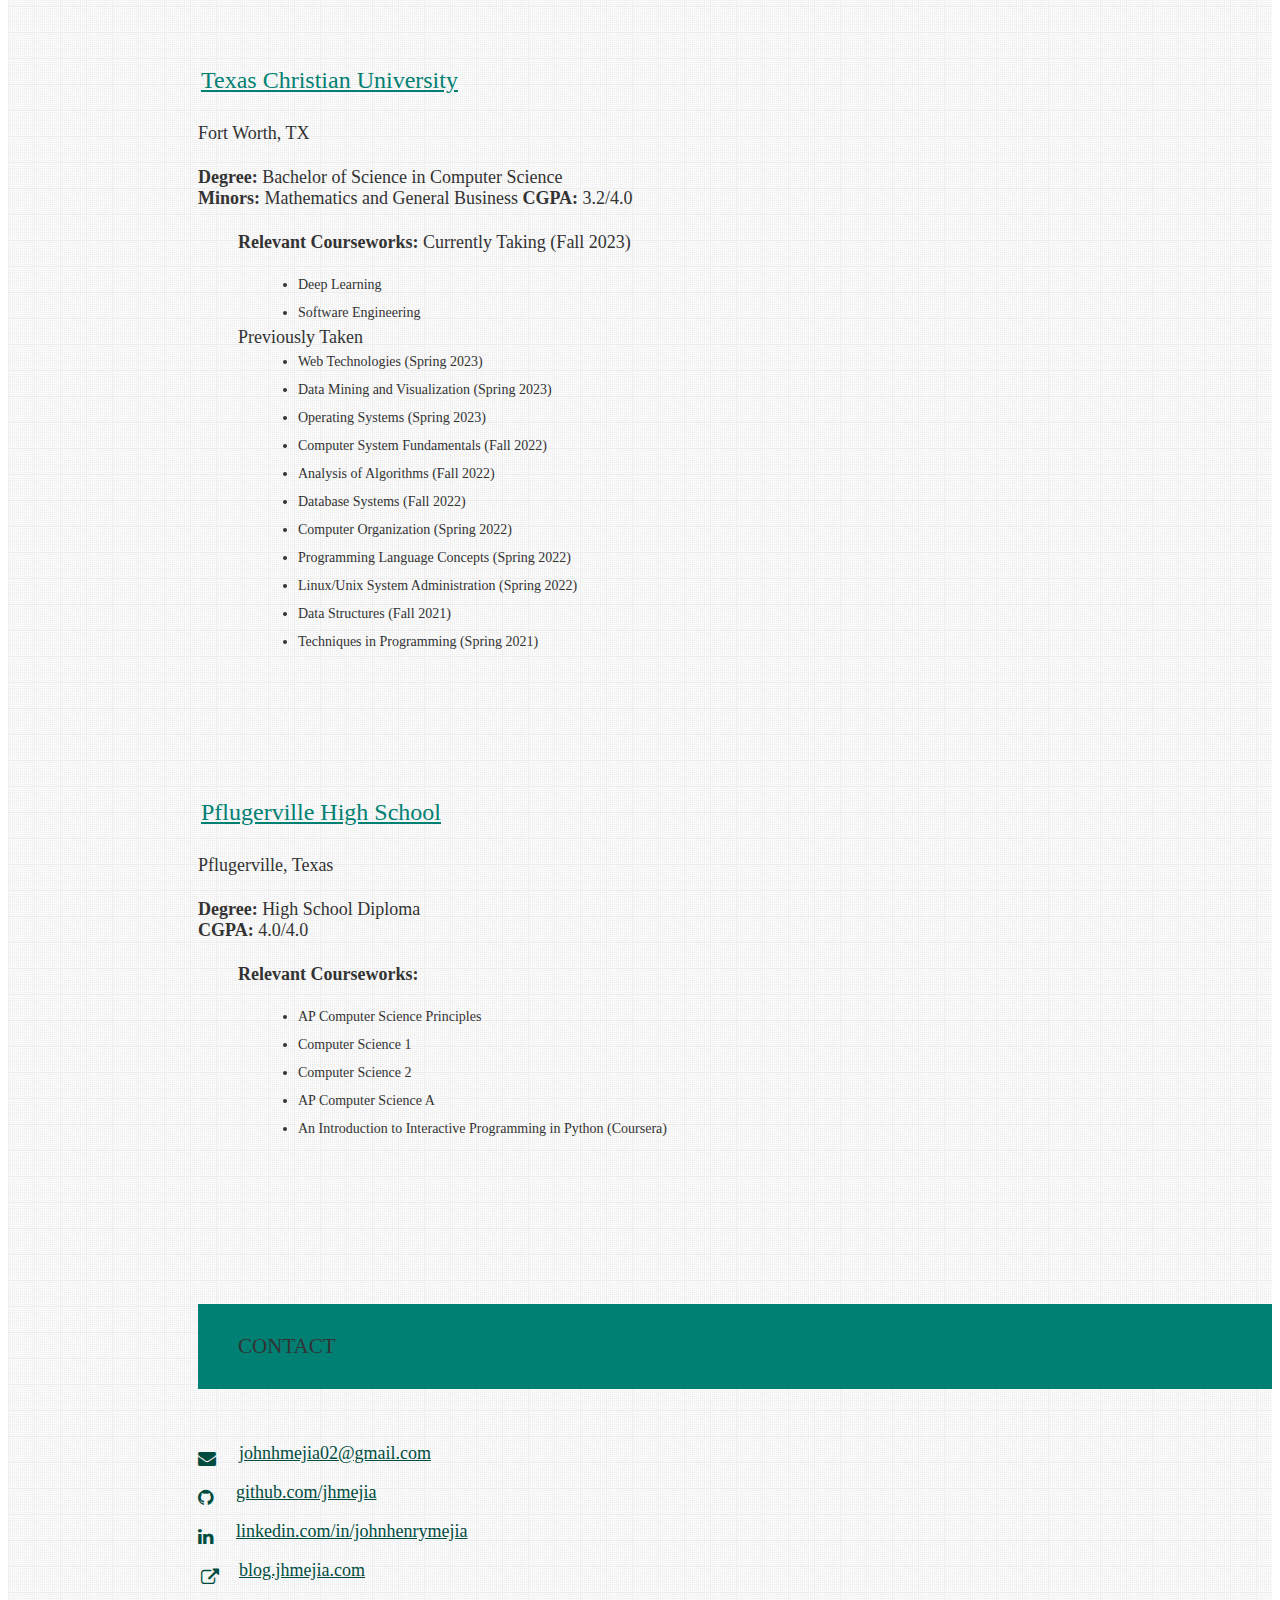
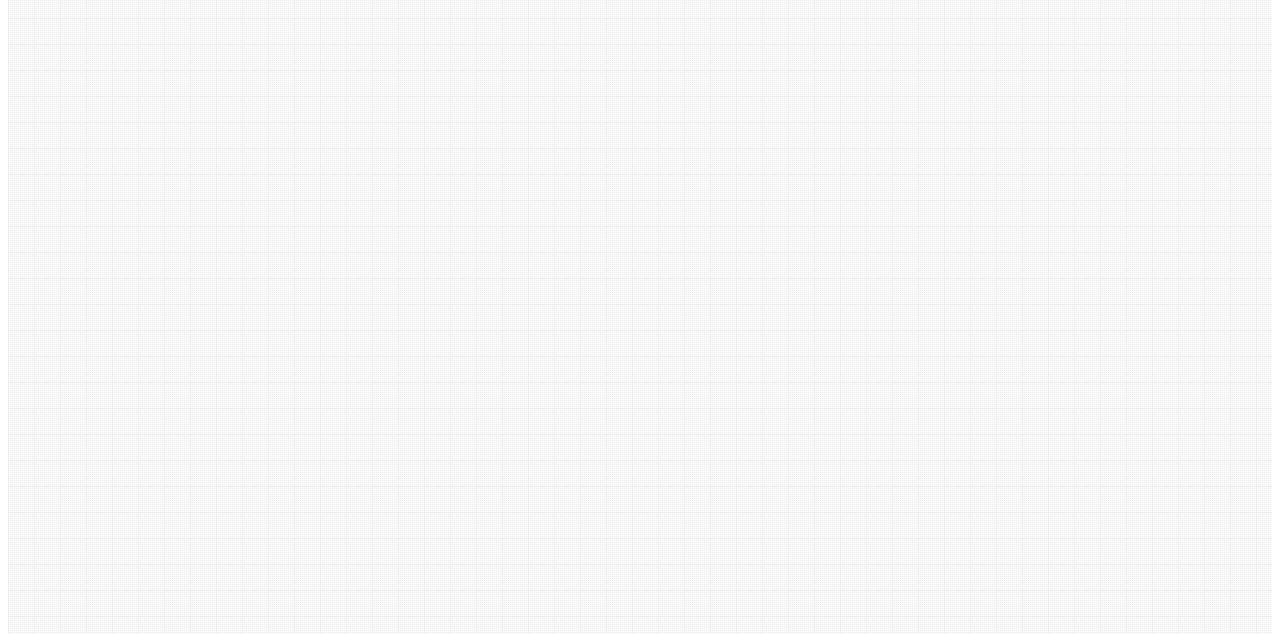
==== commit 7abfcaea: "add to main" ====
--- a/index.html
+++ b/index.html
@@ -458,6 +458,40 @@
           <div class="card-content">
             <div class="row">
               <div class="col s12 m2">
+                <a href="https://www.atlassian.com/" target="_blank"><img alt="Atlassian Logo"
+                    src="/assets/img/Atlassian-Logo.png" class="responsive-img center-block" /></a>
+              </div>
+              <!-- <div class="col s12 m10"> -->
+              <div class="col s12 m10">
+                <p>
+                  <span class="card-title"><a href="https://www.atlassian.com/" target="_blank"
+                      class="teal-text hoverline">Atlassian</a></span>
+                </p>
+              </div>
+            </div>
+            <div class="role brown-text text-darken-2">Site Reliability Engineer Intern </div>
+            <ul>
+              <li>
+                Migrated a runbooks backup system from a legacy system to a new pipeline using AWS Lambda, SQS, and Flask.
+                Improved the reliability of the system by 50%.
+              </li>
+              
+              <li>
+                <b>Tools:</b> Python, Agile Sprints, Confluence, Bitbucket, SQS (AWS), Lambda (AWS), Flask, Java, Docker, Grype, JIRA, Jenkins, Git
+              </li>
+            </ul>
+          </div>
+          <div class="card-action">
+            <span>May 2023 - Aug 2023 | Austin, TX </span>
+          </div>
+        </div>
+
+
+        <!-- Latest Experience -->
+        <div class="card">
+          <div class="card-content">
+            <div class="row">
+              <div class="col s12 m2">
                 <a href="https://www.ultra.group/" target="_blank"><img alt="Ultra logo"
                     src="/assets/img/ultra-logo.png" class="responsive-img center-block" /></a>
               </div>
@@ -951,21 +985,24 @@
                 <p>
                   <b>Degree: </b>Bachelor of Science in Computer Science      
                   <br>
-                  <b>CGPA: </b>3.1/4.0
+                  <b>Minors: </b>Mathematics and General Business
+                  <b>CGPA: </b>3.2/4.0
                 </p>
 
                 <ul>
                   <p>
                     <b>Relevant Courseworks:</b>
-                    Currently Taking (Spring 2023)
+                    Currently Taking (Fall 2023)
                     <ul>
-                      <li>Web Technologies</li>
-                      <li>Data Mining and Visualization</li>
-                      <li>Operating Systems</li>
+                      <li>Deep Learning</li>
+                      <li>Software Engineering</li>
 
                     </ul>
                     Previously Taken
                   <ul>
+                    <li>Web Technologies (Spring 2023)</li>
+                    <li>Data Mining and Visualization (Spring 2023) </li>
+                    <li>Operating Systems (Spring 2023)</li>
                     <li>Computer System Fundamentals (Fall 2022)</li>
                     <li>Analysis of Algorithms (Fall 2022)</li>
                     <li>Database Systems (Fall 2022)</li>
